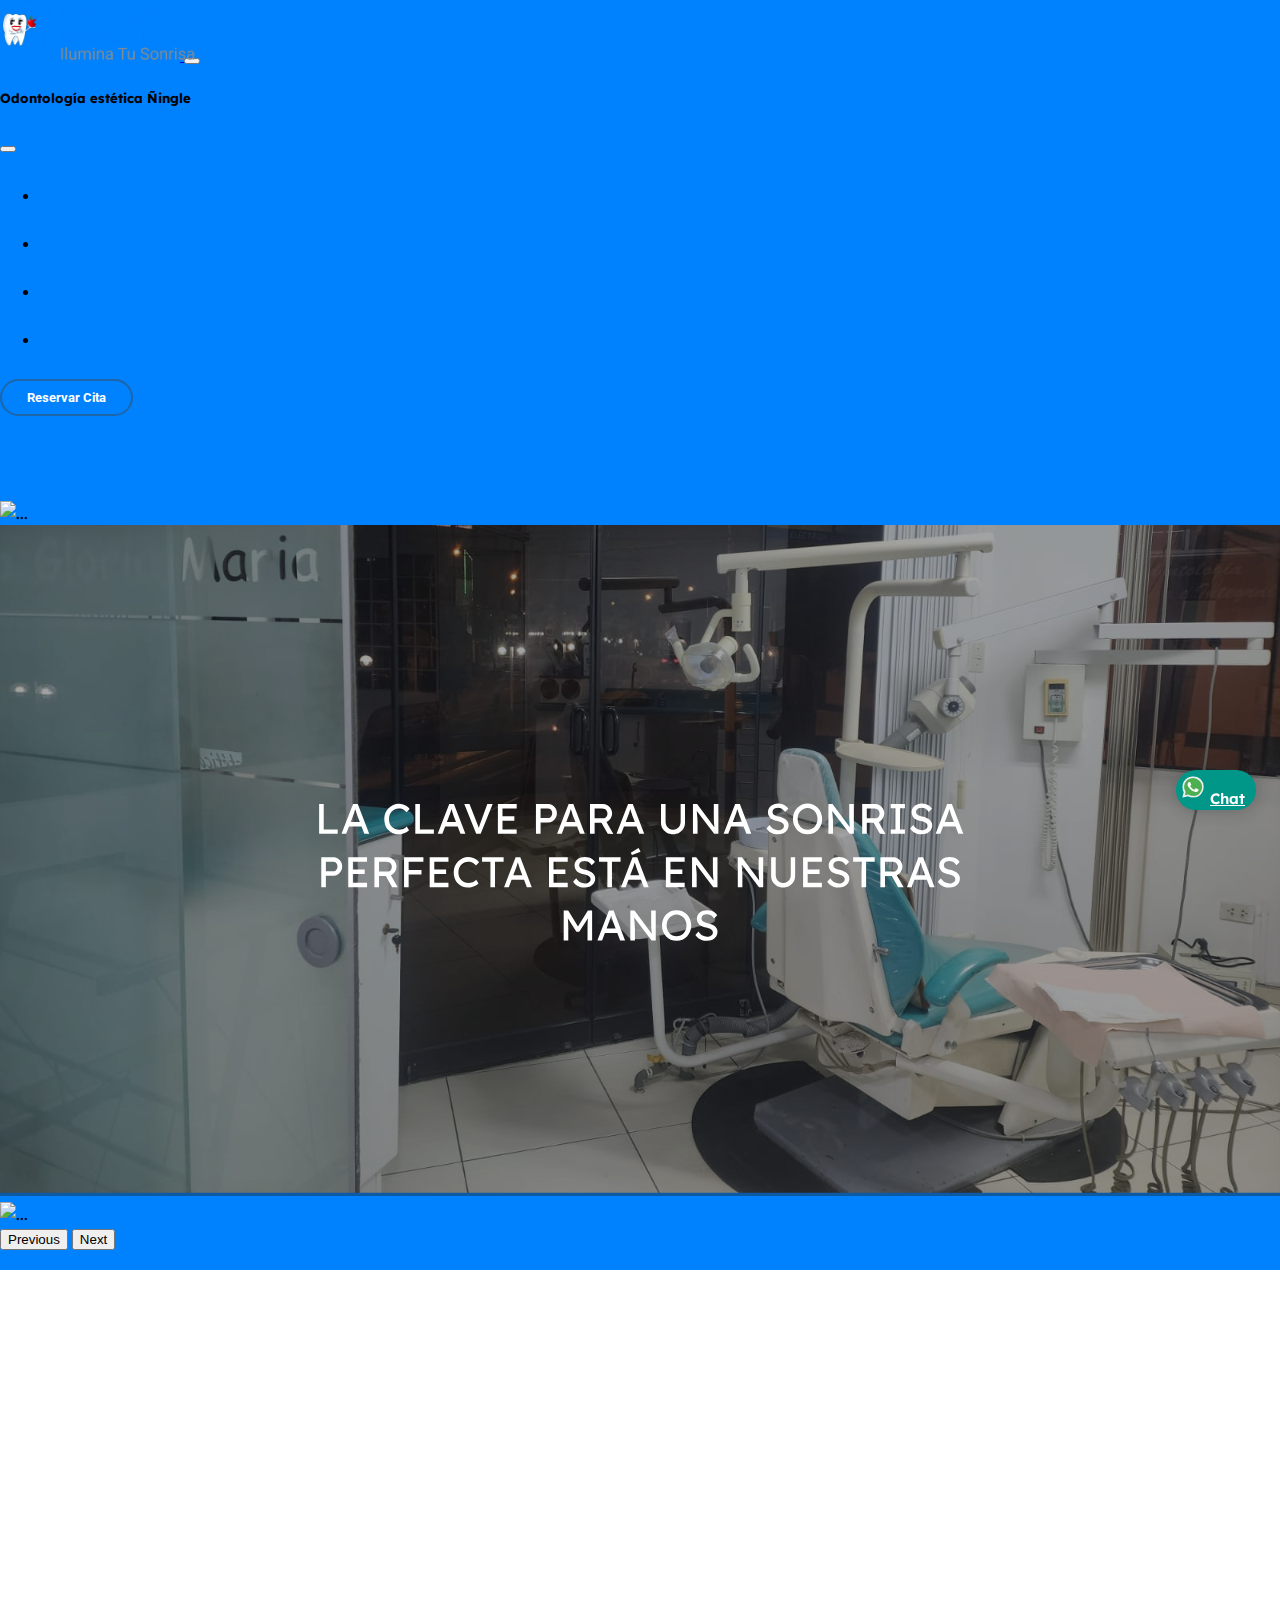
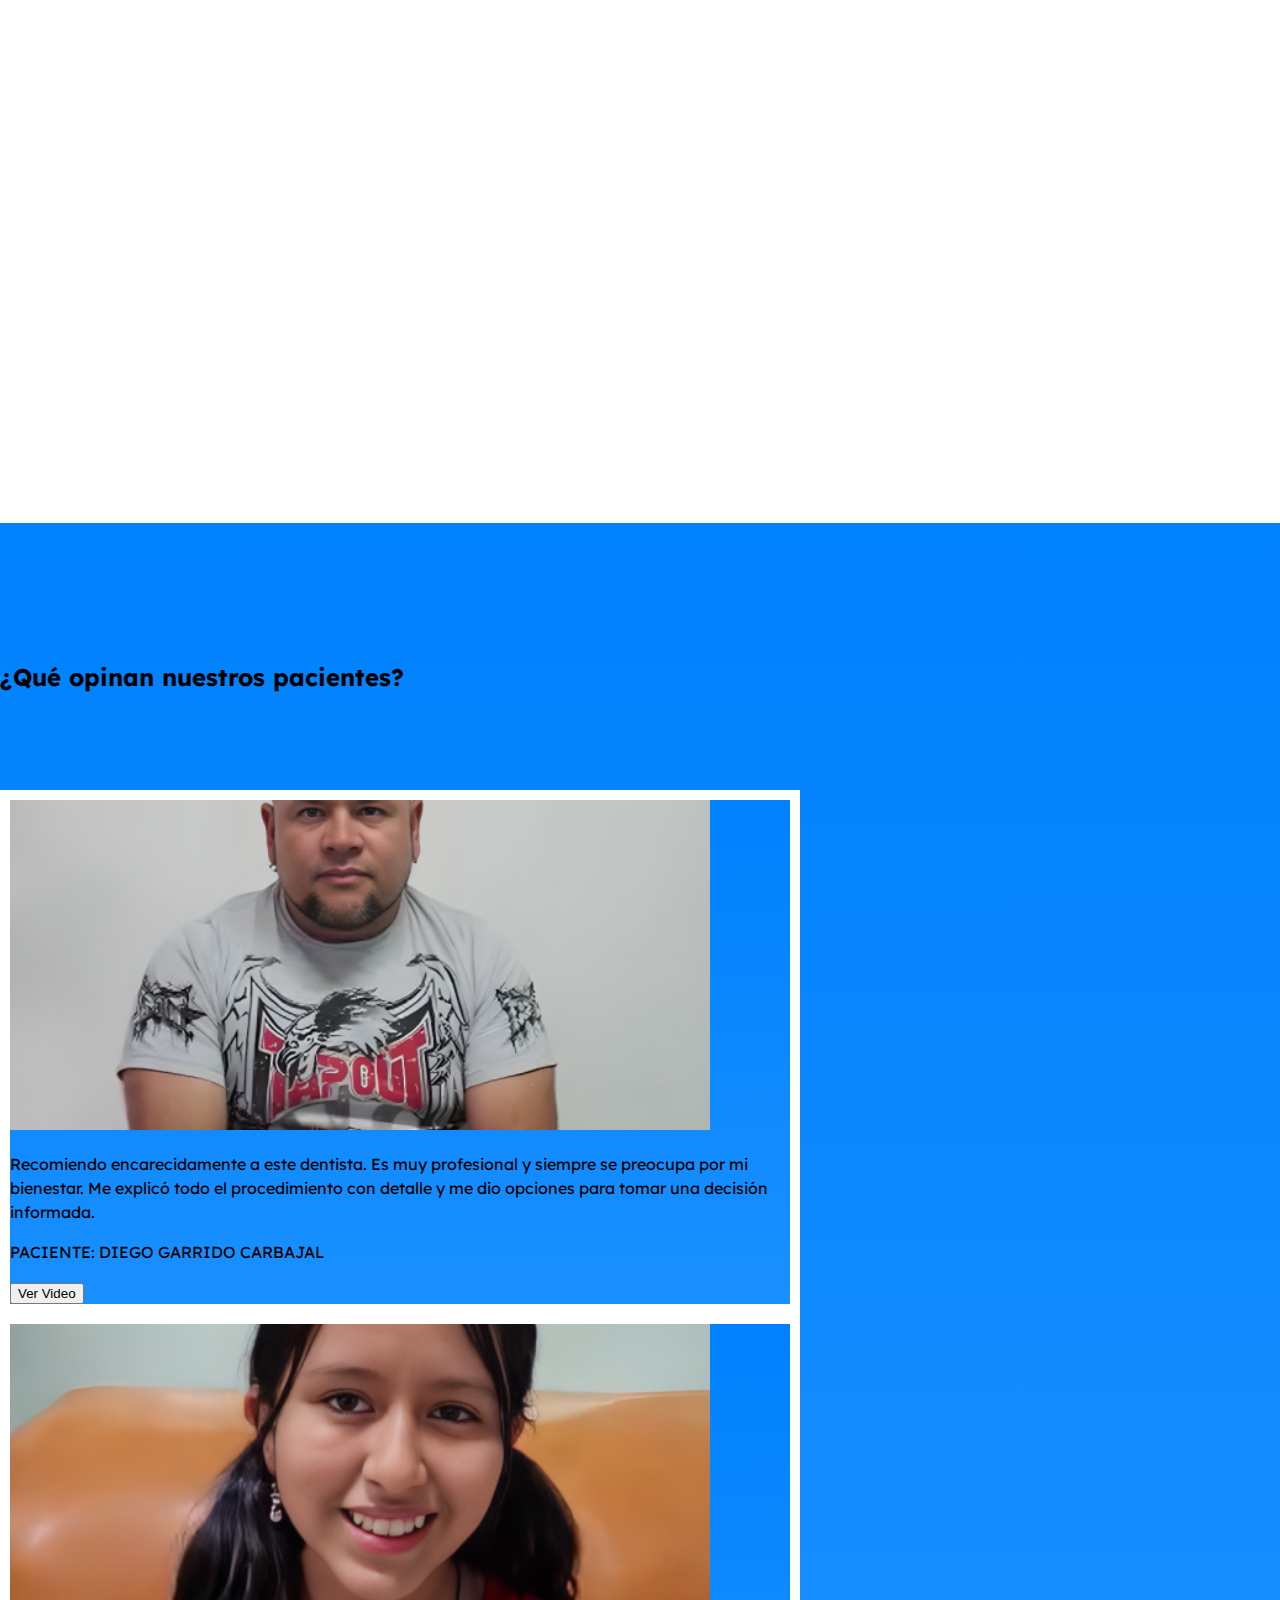
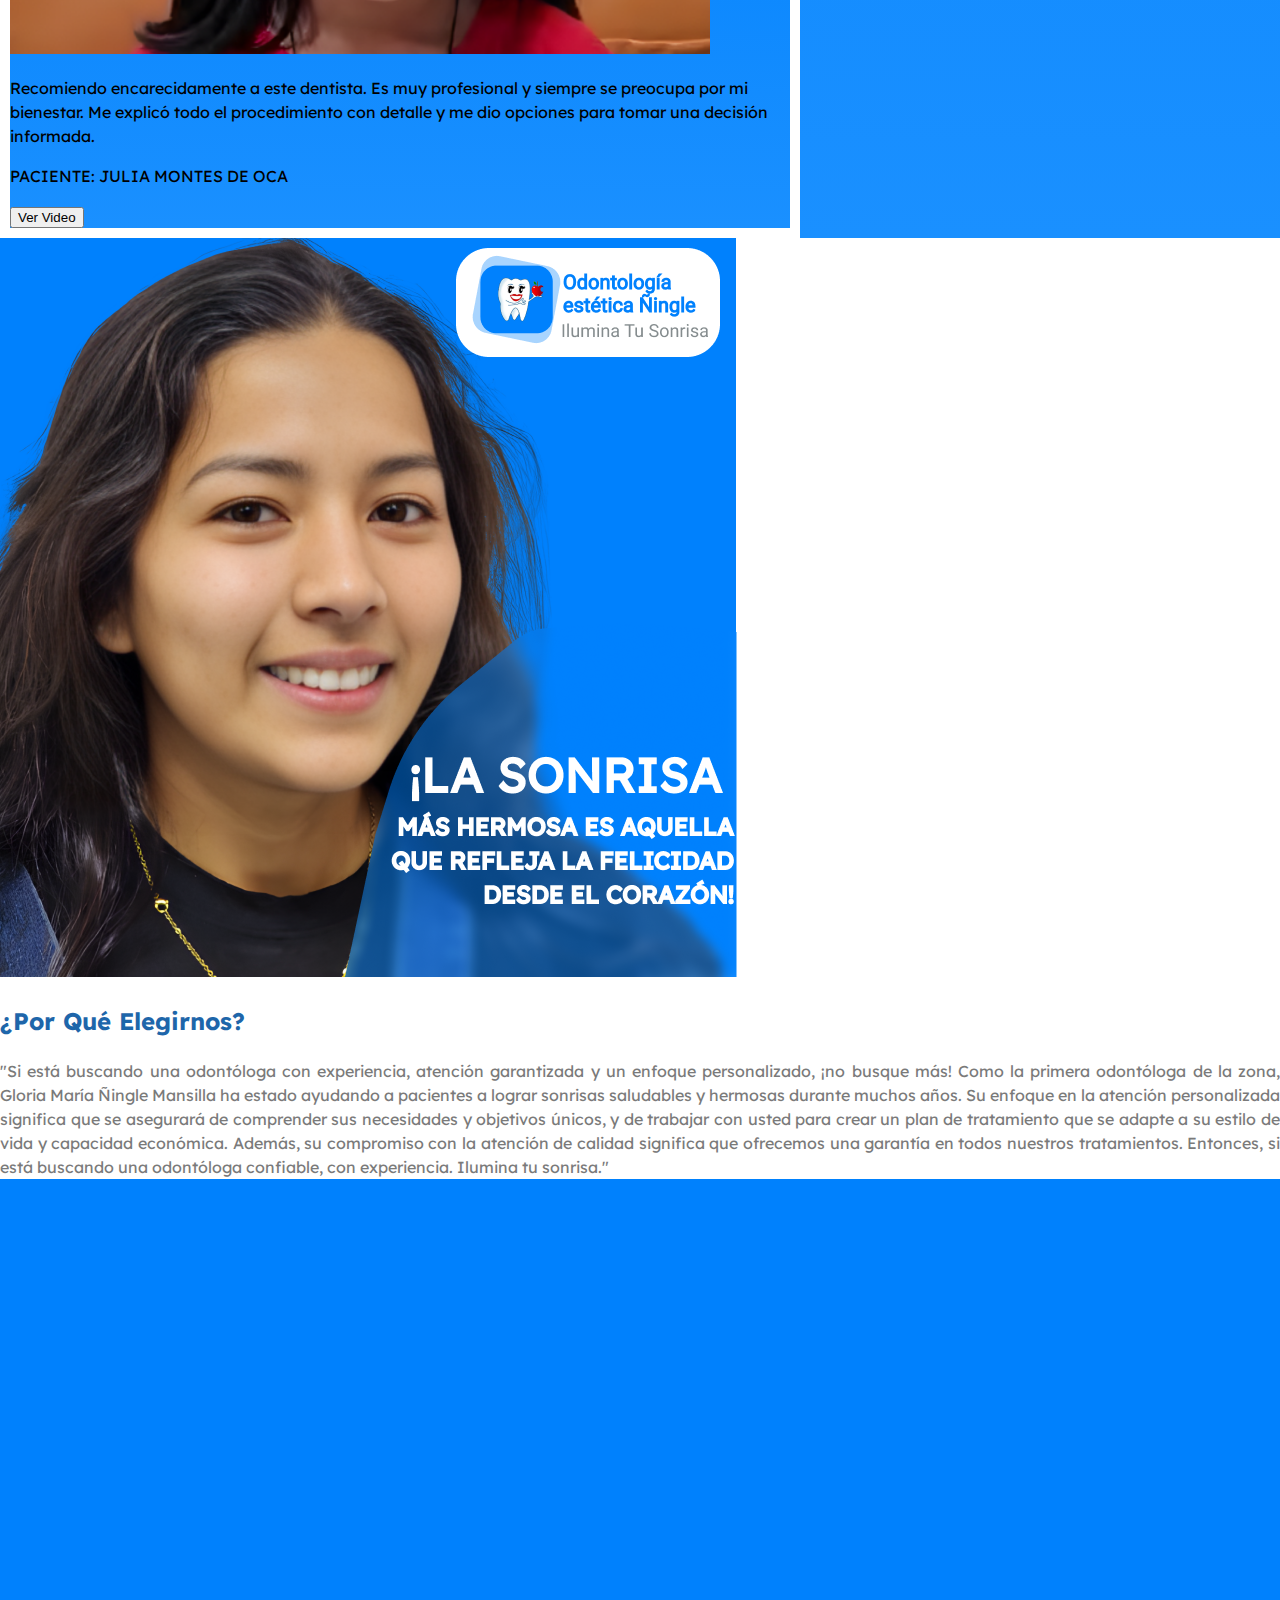
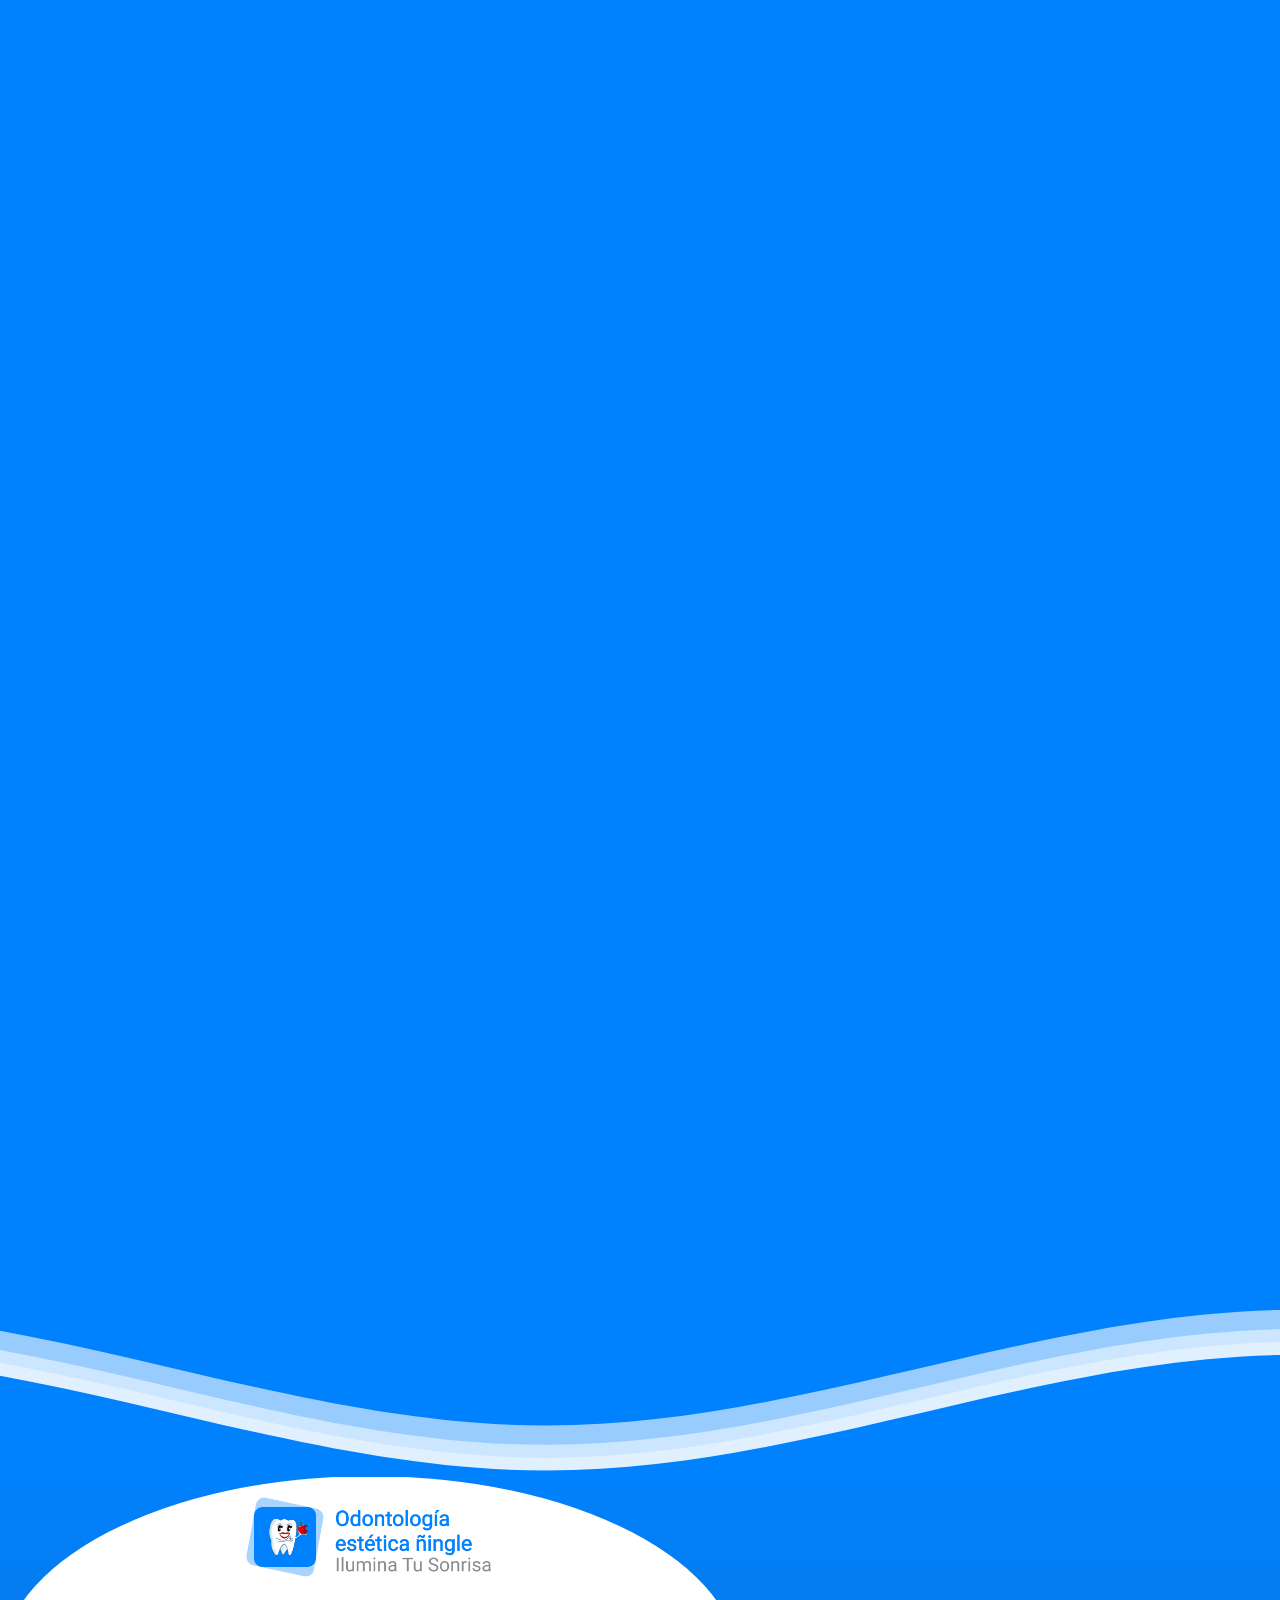
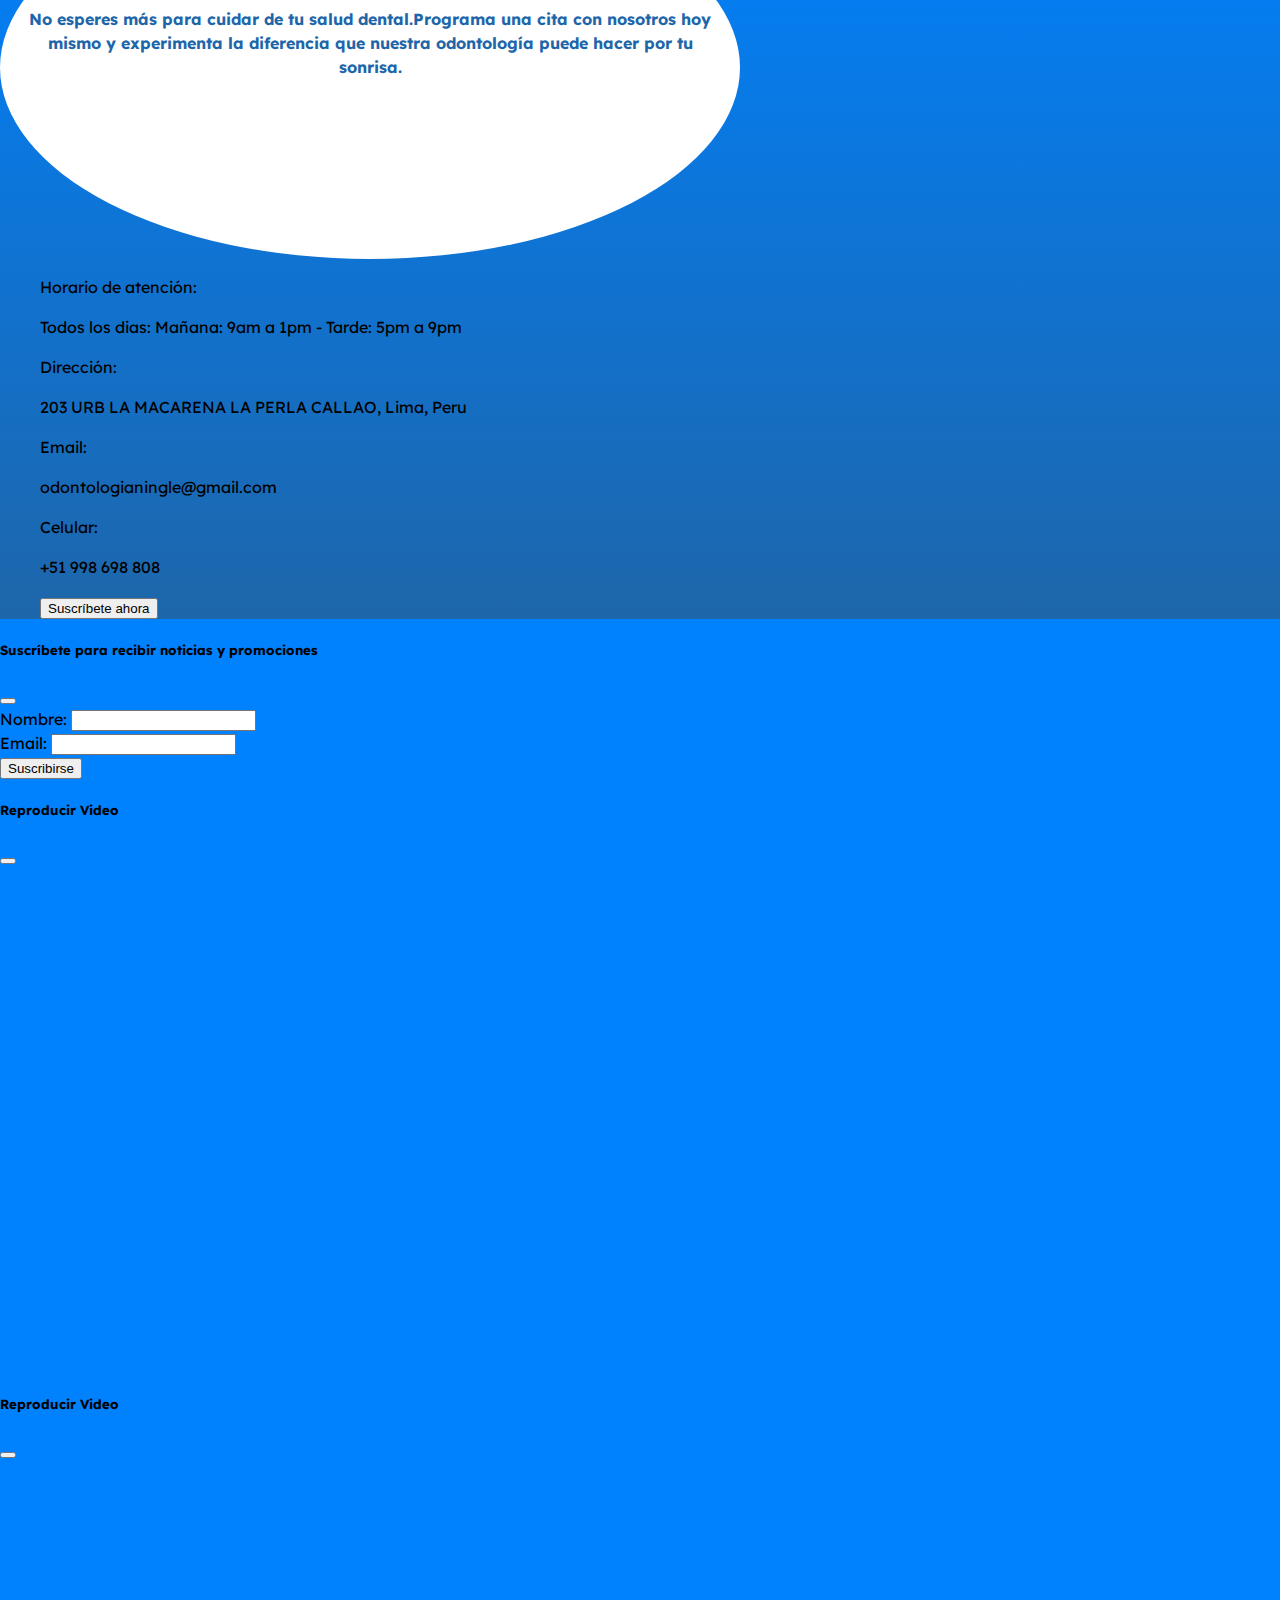
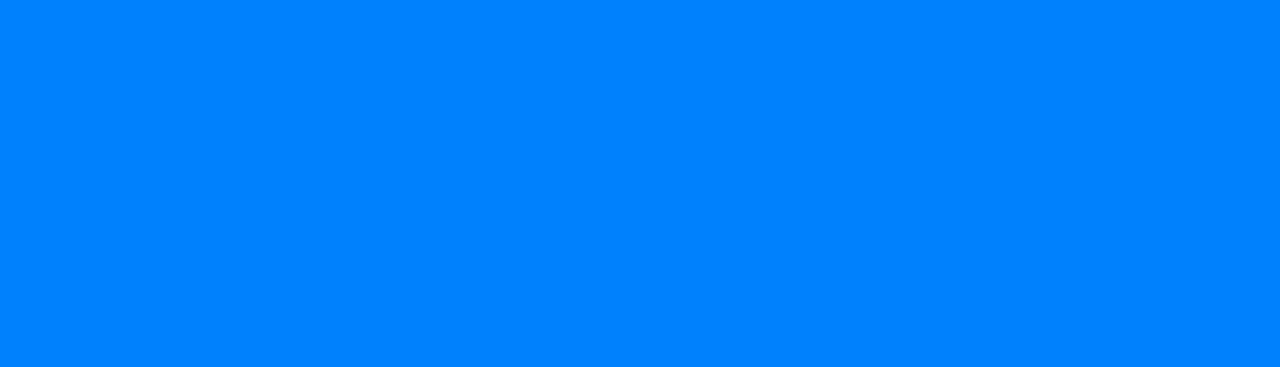
==== index.html @ 05f7ccb0 "Update index.html" ====
<!DOCTYPE html>

<html lang="es">




<head>

  <meta charset="UTF-8">

  <meta http-equiv="X-UA-Compatible" content="IE=edge">

  <meta http-equiv="Permissions-Policy" content="interest-cohort=()">

  <meta name="viewport" content="width=device-width, initial-scale=1.0">

  <link href="https://cdn.jsdelivr.net/npm/bootstrap@5.3.0-alpha3/dist/css/bootstrap.min.css" rel="stylesheet"
    integrity="sha384-KK94CHFLLe+nY2dmCWGMq91rCGa5gtU4mk92HdvYe+M/SXH301p5ILy+dN9+nJOZ" crossorigin="anonymous">

  <link rel="stylesheet" href="style.css">
  <link href="https://cdn.jsdelivr.net/npm/sweetalert2@11.7.12/dist/sweetalert2.min.css" rel="stylesheet">

  <link href="https://unpkg.com/aos@2.3.1/dist/aos.css" rel="stylesheet">

  <script src="https://kit.fontawesome.com/e4fff14509.js" crossorigin="anonymous"></script>

  <script src="https://unpkg.com/aos@2.3.1/dist/aos.js"></script>

  <link rel="icon" href="img/logo1.ico">

  <title>Inicio</title>

  <!-- ====================================

  WHATSAPP CHAT

  =========================================-->

  <div id="whatsapp-chat" class="hide">

    <div class="header-chat d-flex">

      <div class="head-home pl-2">

        <img src="img/logo1.svg" width="40">




      </div>

      <div class="get-new pl-3 pt-1">

        <!-- <div id="get-label">Informes</div> -->

        <div id="get-nama">Atención al cliente</div>

      </div>

    </div>

    <div class="start-chat">

      <div class="first-msg">

        <div class="cvjcv _1Ilru _8YVHI">




          <span>¡Hola! ¿Qué puedo hacer por ti?</span>

        </div>

      </div>

      <div class="blanter-msg"><textarea id="chat-input" placeholder="Escribe un mensaje" maxlength="120" row="1"
          value="1"></textarea>

        <a href="#" onclick="enviar_mensaje();" id="send-it">

          <i class="fa fa-paper-plane"></i></a>

      </div>

    </div>

    <div id="get-number">51998698808</div><a class="close-chat" onclick="cerrar_chat();" href="#">×</a>

  </div>





  <a class="blantershow-chat" onclick="mostrar_chat();" href="#" title="ShowWhatsapp Chat">

    <svg width="18" viewBox="0 0 24 24">

      <defs />

      <path fill="#eceff1"
        d="M20.5 3.4A12.1 12.1 0 0012 0 12 12 0 001.7 17.8L0 24l6.3-1.7c2.8 1.5 5 1.4 5.8 1.5a12 12 0 008.4-20.3z" />

      <path fill="#4caf50"
        d="M12 21.8c-3.1 0-5.2-1.6-5.4-1.6l-3.7 1 1-3.7-.3-.4A9.9 9.9 0 012.1 12a10 10 0 0117-7 9.9 9.9 0 01-7 16.9z" />

      <path fill="#fafafa"
        d="M17.5 14.3c-.3 0-1.8-.8-2-.9-.7-.2-.5 0-1.7 1.3-.1.2-.3.2-.6.1s-1.3-.5-2.4-1.5a9 9 0 01-1.7-2c-.3-.6.4-.6 1-1.7l-.1-.5-1-2.2c-.2-.6-.4-.5-.6-.5-.6 0-1 0-1.4.3-1.6 1.8-1.2 3.6.2 5.6 2.7 3.5 4.2 4.2 6.8 5 .7.3 1.4.3 1.9.2.6 0 1.7-.7 2-1.4.3-.7.3-1.3.2-1.4-.1-.2-.3-.3-.6-.4z" />

    </svg>Chat

  </a>




  <script>

    function enviar_mensaje() {

      var a = document.getElementById("chat-input");

      if ("" != a.value) {

        var b = document.getElementById("get-number").innerHTML,

          c = document.getElementById("chat-input").value,

          d = "https://api.whatsapp.com/send",

          e = b,

          f = "&text=" + c;

        if (/Android|webOS|iPhone|iPad|iPod|BlackBerry|IEMobile|Opera Mini/i.test(navigator.userAgent)) var d = "whatsapp://send";

        var g = d + "?phone=" + e + f;

        window.open(g, "_blank");

      }

    }




    const whatsapp_chat = document.getElementById("whatsapp-chat");




    function cerrar_chat() {

      whatsapp_chat.classList.add("hide");

      whatsapp_chat.classList.remove("showWhatsapp");




    }




    function mostrar_chat() {




      if (whatsapp_chat.classList.value == "showWhatsapp") {




        whatsapp_chat.classList.add("hide");

        whatsapp_chat.classList.remove("showWhatsapp");

      } else {

        whatsapp_chat.classList.add("showWhatsapp");




        whatsapp_chat.classList.remove("hide");




      }





    }

  </script>

</head>

<div id="preloader">

  <div id="loader">

    <div id="shadow"></div>

    <div id="box"></div>

  </div>

  <div id="loading-text">Cargando...</div>

</div>




<body>

  <header class="header ">

    <nav class="navbar bg-body-tertiary  navbar-expand-lg fixed-top">

      <div class="container-fluid">

        <a class="logo navbar-brand ps-3" href="index.html">

          <img class="img-fluid" width="180" src="img/logo.png" alt="logo">

        </a>

        <button class="navbar-toggler" type="button" data-bs-toggle="offcanvas" data-bs-target="#offcanvasNavbar"
          aria-controls="offcanvasNavbar" aria-label="Toggle navigation">

          <span class="navbar-toggler-icon"></span>

        </button>

        <div class="offcanvas offcanvas-start" tabindex="-1" id="offcanvasNavbar"
          aria-labelledby="offcanvasNavbarLabel">

          <div class="offcanvas-header">

            <h5 class="offcanvas-title" id="offcanvasNavbarLabel">Odontología estética Ñingle</h5>

            <button type="button" class="btn-close" data-bs-dismiss="offcanvas" aria-label="Close"></button>

          </div>

          <div class="offcanvas-body">

            <ul class="navbar-nav justify-content-center flex-grow-1 pe-3">

              <li class="nav-item">

                <a class="nav-link active" aria-current="page" href="index.html">Inicio</a>

              </li>

              <li class="nav-item">

                <a class="nav-link" href="casos.html">Casos Clínicos</a>

              </li>




              <li class="nav-item">

                <a class="nav-link" href="especialidades.html">Especialidades</a>

              </li>

              <li class="nav-item">

                <a class="nav-link" href="contacto.html">Contacto</a>

              </li>

            </ul>

            <a href="reservarCita.html" class="btn"><button class="btn btn-primary ">Reservar Cita</button></a>

          </div>

        </div>

      </div>

    </nav>

  </header>

  <div id="carouselExampleInterval" class="carousel slide" data-bs-ride="carousel">

    <div class="carousel-inner">

      <div class="carousel-item active" data-bs-interval="4000">

        <img src="img/blur1.svg" class="d-block w-100" alt="...">

      </div>

      <div class="carousel-item">

        <img src="img/blur2.svg" class="d-block w-100" alt="...">

      </div>

      <div class="carousel-item">

        <img src="img/blur3.svg" class="d-block w-100" alt="...">

      </div>

    </div>

    <button class="carousel-control-prev" type="button" data-bs-target="#carouselExampleInterval" data-bs-slide="prev">

      <span class="carousel-control-prev-icon" aria-hidden="true"></span>

      <span class="visually-hidden">Previous</span>

    </button>

    <button class="carousel-control-next" type="button" data-bs-target="#carouselExampleInterval" data-bs-slide="next">

      <span class="carousel-control-next-icon" aria-hidden="true"></span>

      <span class="visually-hidden">Next</span>

    </button>

  </div>

  <section id="nosotros" class="nosotros py-5">

    <div class="container">

      <div class="titulo">

        <h2 data-aos="fade-up" class="fw-bold pb-1 text-center">Sobre Nosotros</h2>

      </div>

      <div class="row py-5 justify-content-center">

        <div class="col-12 mb-3 col-md-6 col-lg-5 text-center align-self-center pe-lg-5">

          <img data-aos="fade-up-right" src="img/doc.png" alt="perfil" class="img-fluid">

        </div>

        <div data-aos="fade-up-left" class="col-12 mb-3 col-md-6 col-lg-7 ps-lg-5">

          <h2 class="mb-4 pt-5 fw-semibold">DRA. ÑINGLE MANSILLA<br>GLORIA MARIA</h2>

          <h3 class="mb-3 fw-normal">Su Odontóloga de confianza</h3>
          <p class="descripcion fst-lighter text-justify">"¡Hola! Soy Gloria María Ñingle Mansilla, una odontóloga con
            más de muchos años de experiencia con las especialidades de endodoncia, estética dental, ortodoncia,
            atención especializada de niños y adultos. Mi pasión por la odontología comenzó hace muchos años y he
            dedicado mi carrera a ayudar a mis pacientes y lograr sonrisas saludables y hermosas. Mi enfoque es brindar
            una atención especializada y adaptada a las necesidades de cada paciente. Me enorgullece de ser parte de una
            profesión que puede tener un impacto tan positivo e importante en la vida de cada persona".

          </p>

        </div>

      </div>

    </div>
    </section>
    <section class="testimonios pb-5">

        <div class="titulo">

          <h2 class="text-center fw-bold text-white">¿Qué opinan nuestros pacientes?</h2>

        </div>

        <div id="carouselOpiniones" class="carousel container-fluid slide" data-bs-ride="carousel"
          data-bs-interval="5000">

          <div class="carousel-inner">

            <div class="carousel-item active">

              <div class="card text-center">

                <div class="card-body align-items-center row">

                  <div class="col-12 p-0 col-md-4">

                    <img class="img-fluid" src="img/pacientex.png" alt="Foto del paciente 4">

                  </div>

                  <div class="col-12 col-md-8">

                    <p class="card-text text-white p-md-5 p-3">Recomiendo encarecidamente a este dentista. Es muy

                      profesional y

                      siempre se preocupa por mi bienestar. Me explicó todo el procedimiento con detalle y me dio

                      opciones para tomar una decisión informada.</p>

                    <p class="card-text text-center text-sm-center text-white pe-md-5 pb-3">PACIENTE: DIEGO GARRIDO CARBAJAL</p>

                    <!-- Botón para abrir el modal -->

                    <button data-bs-toggle="modal" data-bs-target="#mod" class="btn btn-outline-light mb-1">Ver
                      Video</button>


                  </div>

                </div>

              </div>

            </div>

            <div class="carousel-item">

              <div class="card text-center">

                <div class="card-body d-flex align-items-center row">

                  <div class="col-12 col-md-4 p-0">

                    <img class="img-fluid" src="img/pacientex2.png" alt="Foto del paciente 4">

                  </div>

                  <div class="col-12 col-md-8">

                    <p class="card-text text-white p-md-5 p-3">Recomiendo encarecidamente a este dentista. Es muy

                      profesional y

                      siempre se preocupa por mi bienestar. Me explicó todo el procedimiento con detalle y me dio

                      opciones para tomar una decisión informada.</p>

                    <p class="card-text text-center text-sm-center text-white pe-md-5 pb-3">PACIENTE: JULIA MONTES DE OCA</p>

                    <!-- Botón para abrir el modal -->

                    <button data-bs-toggle="modal" data-bs-target="#mod2" class="btn btn-outline-light mb-1">Ver
                      Video</button>




                    

                  </div>

                </div>

              </div>

            </div>

            <!-- <div class="carousel-item">

              <div class="card text-center">

                <div class="card-body d-flex align-items-center flex-row flex-wrap">

                  <div class="col-12 col-md-4">

                    <img class="img-fluid" src="img/paciente4.jpg" alt="Foto del paciente 4">

                  </div>

                  <div class="col-12 col-md-8">

                    <p class="card-text text-white p-md-5 p-3">Recomiendo encarecidamente a este dentista. Es muy

                      profesional y

                      siempre se preocupa por mi bienestar. Me explicó todo el procedimiento con detalle y me dio

                      opciones para tomar una decisión informada.</p>

                    <p class="card-text text-center text-sm-end text-black pe-md-5 pb-3">- Paciente, 003</p>

                  </div>

                </div>

              </div>

            </div> -->

          </div>

        </div>

    </section>

    <section  id="elegirnos" class="py-5 elegirnos">

      <div class="container">
      <div class="row justify-content-center align-items-center">
        <div class="col-12 col-md-6 col-lg-5 mb-3">

          <img class="img-fluid p-1" src="img/inicio1.png" alt="">

        </div>

        <div class="col-12 col-md-6 col-lg-7 ps-lg-5 mb-3">

          <div class="titulo py-3">

            <h2 class="fw-bold text-center">¿Por Qué Elegirnos?</h2>

          </div>

          <div>

            <p class="descripcion fst-light text-justify">

              "Si está buscando una odontóloga con experiencia, atención garantizada y un enfoque personalizado, ¡no

              busque más! Como la primera odontóloga de la zona, Gloria María Ñingle Mansilla ha estado ayudando a

              pacientes a lograr sonrisas saludables y hermosas durante muchos años. Su enfoque en la atención

              personalizada significa que se asegurará de comprender sus necesidades y objetivos únicos, y de trabajar

              con usted para crear un plan de tratamiento que se adapte a su estilo de vida y capacidad económica.
              Además, su

              compromiso con la atención de calidad significa que ofrecemos una garantía en todos nuestros tratamientos.

              Entonces, si está buscando una odontóloga confiable, con experiencia. Ilumina tu sonrisa."

            </p>

          </div>

        </div>

      </div>
    </div>
    </section>

    <section>

      <div class="estadisticas d-flex flex-row flex-wrap">

        <div data-aos="zoom-out-down" class="atendidos cssss ">

          <div class="text-center"><i class="fa-solid fa-users-between-lines fa-2xl style=" color: #1e66aa;"></i></div>

          <div class="value" akhi="2000" data-prefix="+" suffix="" data-visible="false">0</div>

          <h2 class="text-center">Pacientes Atendidos</h2>

        </div>

        <div data-aos="zoom-out-down" class="felices cssss ">

          <div class="text-center"><i class="fa-regular fa-face-grin-beam fa-2xl" style="color: #1e66aa;"></i></div>

          <div class="value" akhi="100" suffix="%" data-visible="false">0</div>

          <h2 class="text-center">Sonrisas Alcanzadas</h2>

        </div>

        <div data-aos="zoom-out-down" class="experiencia cssss ">

          <div class="text-center"><i class="fa-regular fa-heart fa-2xl" style="color: #1e66aa;"></i></div>

          <div class="value" akhi="100" suffix="%" data-visible="false">0</div>

          <h2 class="text-center">Pasión</h2>

        </div>

    </section>

    </div>




    <section class="detalles">

      <div class="d-flex flex-wrap">

        <div data-aos="fade-up"
        data-aos-duration="3000" class="izquierda d-flex justify-content-center col-12 col-md-6 flex-column text-center pt-5">

          <i class="fa-solid fa-calendar-days fa-2xl" style="color: #1e66aa;"></i>

          <h2 class="p-5">Horarios De Atención</h2>

          <h5>Todos los días</h5>

          <h5>Mañana: 9am a 1pm</h5>

          <h5>Tarde: 5pm a 9pm</h5>

          <a href="reservarCita.html" class="btn p-5"><button class="btn btn-outline-primary">Reservar Cita</button></a>

        </div>

        <div data-aos="fade-up"
        data-aos-duration="3000" class="derecha d-flex text-center justify-content-center col-12 col-md-6 flex-column pt-5">

          <i class="fa-solid fa-location-dot fa-2xl" style="color: #ffffff;"></i>

          <h2 class="text-white p-5">Encuentranos En</h2>

          <h5 class="text-white">CALLE VALENCIA 102 DPTO. 203 URB LA MACARENA LA PERLA CALLAO, Lima, Peru</h5>

          <a class="text-white p-5" target="_blank"
            href="https://www.google.com/maps/dir//Odontolog%C3%ADa+Est%C3%A9tica+E+Integral+%C3%91ingle+C.+Valencia+102+La+Perla+07016/@-12.0733326,-77.1106408,17z/data=!4m8!4m7!1m0!1m5!1m1!1s0x9105cbdb9b09a86d:0x9718d1b31e1548ec!2m2!1d-77.1106418!2d-12.0733326?entry=ttu"><button
              class="btn btn-outline-light">OBTENER DIRECCIÓN</button></a>

        </div>

      </div>

    </section>

    <section class="mapa">

      <iframe
        src="https://www.google.com/maps/embed?pb=!1m18!1m12!1m3!1d2758.8311531084996!2d-77.11169407490324!3d-12.072615415524186!2m3!1f0!2f0!3f0!3m2!1i1024!2i768!4f13.1!3m3!1m2!1s0x9105cbdb9b09a86d%3A0x9718d1b31e1548ec!2sOdontolog%C3%ADa%20Est%C3%A9tica%20E%20Integral%20%C3%91ingle!5e0!3m2!1ses-419!2spe!4v1684524232091!5m2!1ses-419!2spe"
        width="100%" height="500" style="border:0; margin-bottom: -70px;" allowfullscreen="" loading="lazy"
        referrerpolicy="no-referrer-when-downgrade"></iframe>

    </section>

    <!--Waves Container-->

    <div>

      <svg class="waves" xmlns="http://www.w3.org/2000/svg" xmlns:xlink="http://www.w3.org/1999/xlink"
        viewBox="0 24 150 28" preserveAspectRatio="none" shape-rendering="auto">

        <defs>

          <path id="gentle-wave" d="M-160 44c30 0 58-18 88-18s 58 18 88 18 58-18 88-18 58 18 88 18 v44h-352z" />

        </defs>

        <g class="parallax">

          <use xlink:href="#gentle-wave" x="48" y="0" fill="rgba(255,255,255,0.6" />

          <use xlink:href="#gentle-wave" x="48" y="3" fill="rgba(255,255,255,0.5)" />

          <use xlink:href="#gentle-wave" x="48" y="5" fill="rgba(255,255,255,0.4)" />

          <use xlink:href="#gentle-wave" x="48" y="7" fill="#0081FD" />

        </g>

      </svg>

    </div>

    <!--Waves end-->

    <footer>

      <!-- <img class="img-fluid ondas" src="img/Footer2.svg" alt="footerimg"> -->

      <div class="container-fluid footer bg-footer p-5">

        <div class="row">

          <div class="col-lg-6">

            <div class="footer_datos">

              <img src="img/logo.png" class="img-fluid p-2" width="">

              <h4 class="d-none d-md-block">No esperes más para cuidar de tu salud dental.Programa una cita

                con nosotros hoy mismo y experimenta la diferencia que nuestra odontología puede hacer

                por tu sonrisa.

              </h4>

            </div>

          </div>




          <div class="col-lg-6 mt-5 mt-md-0 d-flex footer">

            <ul class="ps-0">

              <li class=" m-lg-5 mb-4">

                <a class="text-white" target="_blank"
                  href="https://www.facebook.com/profile.php?id=100040335201259&mibextid=ZbWKwL">

                  <i class="fa-brands fa-facebook-f fa-2xl" style="color: #ffffff;"></i>

                </a>

              </li>

              <li class=" m-lg-5 mb-4">

                <a class="text-white" target="_blank" href="https://www.instagram.com/odontologianingle/">

                  <i class="fa-brands fa-instagram fa-2xl" style="color: #ffffff;"></i>

                </a>

              </li>

              <li class=" m-lg-5 mb-4">

                <a class="text-white" target="_blank" href="https://www.linkedin.com/in/gloria-maria-%C3%B1ingle-mansilla-03bab3188/">

                  <i class="fa-brands fa-linkedin fa-2xl" style="color: #ffffff;"></i>

                </a>

              </li>

            </ul>

            <ul>

              <li class="text-white">

                <p>Horario de atención:</p>

                <p>Todos los dias: Mañana: 9am a 1pm - Tarde: 5pm a 9pm</p>

              </li>

              <li class="text-white">

                <p>Dirección:</p>

                <p>203 URB LA MACARENA LA PERLA CALLAO, Lima, Peru</p>

              </li>

              <li class="text-white">

                <p>Email:</p>

                <p>odontologianingle@gmail.com</p>

              </li>

              <li class="text-white">

                <p>Celular:</p>

                <p>+51 998 698 808</p>
                <button type="button" class="btn btn-light mt-3" data-bs-toggle="modal" data-bs-target="#subscriptionModal">
                  Suscríbete ahora
                  </button>

              </li>

            </ul>

          </div>

        </div>

      </div>

    </footer>
      <!-- Modal -->
      <div class="modal fade" id="subscriptionModal" tabindex="-1" aria-labelledby="subscriptionModalLabel"
        aria-hidden="true">
        <div class="modal-dialog">
          <div class="modal-content">
            <div class="modal-header">
              <h5 class="modal-title text-white" id="subscriptionModalLabel">Suscríbete para recibir noticias y promociones</h5>
              <button type="button" class="btn-close" data-bs-dismiss="modal" aria-label="Close"></button>
            </div>
            <div class="modal-body text-white">
              <form id="myForm" action="suscripcion.php" method="post">
                <div class="mb-3">
                  <label for="nombre" class="form-label">Nombre:</label>
                  <input type="text" class="form-control" id="nombre" name="nombre" required>
                </div>
  
                <div class="mb-3">
                  <label for="email" class="form-label">Email:</label>
                  <input type="email" class="form-control" id="email" name="email" required>
                </div>
  
                <button type="submit" class="btn btn-light">Suscribirse</button>
              </form>
            </div>
          </div>
        </div>
      </div>
     <!-- Modal de video -->

     <div class="modal" id="mod" tabindex="-1">

      <div class="modal-dialog modal-dialog-centered modal-lg">

        <div class="modal-content">

          <div class="modal-header">

            <h5 class="modal-title text-white">Reproducir Video</h5>

            <button type="button" class="btn-close" data-bs-dismiss="modal" aria-label="Close"></button>

          </div>

          <div class="modal-body">

            <div class="embed-responsive embed-responsive-16by9">

              <iframe id="play" width="100%" height="500" src="https://www.youtube.com/embed/PDMveP1APeg" title="YouTube video player" frameborder="0" allow="accelerometer; autoplay; clipboard-write; encrypted-media; gyroscope; picture-in-picture; web-share" allowfullscreen></iframe>

            </div>

          </div>



        </div>

      </div>

    </div>

    <!-- modal -->
    <!-- Modal de video -->

    <div class="modal" id="mod2" tabindex="-1">

      <div class="modal-dialog modal-dialog-centered modal-lg">

        <div class="modal-content">

          <div class="modal-header">

            <h5 class="modal-title text-white">Reproducir Video</h5>

            <button type="button" class="btn-close" data-bs-dismiss="modal" aria-label="Close"></button>

          </div>

          <div class="modal-body">

            <div class="embed-responsive embed-responsive-16by9">

              <iframe id="play2" width="100%" height="500" src="https://www.youtube.com/embed/bTk4G8gMJ1o" title="YouTube video player" frameborder="0" allow="accelerometer; autoplay; clipboard-write; encrypted-media; gyroscope; picture-in-picture; web-share" allowfullscreen></iframe>

            </div>

          </div>

        </div>

      </div>

    </div>

    <!-- modal -->
    <script>
      AOS.init();
    </script>

</body>

<script src="https://code.jquery.com/jquery-3.7.0.slim.js"
  integrity="sha256-7GO+jepT9gJe9LB4XFf8snVOjX3iYNb0FHYr5LI1N5c=" crossorigin="anonymous"></script>
  <script src="https://cdn.jsdelivr.net/npm/sweetalert2@11.7.12/dist/sweetalert2.all.min.js"></script>
<script src="https://cdn.jsdelivr.net/npm/bootstrap@5.3.0-alpha3/dist/js/bootstrap.bundle.min.js"
  integrity="sha384-ENjdO4Dr2bkBIFxQpeoTz1HIcje39Wm4jDKdf19U8gI4ddQ3GYNS7NTKfAdVQSZe" crossorigin="anonymous"></script>
<script src="https://unpkg.com/aos@2.3.1/dist/aos.js"></script>
<script src="script.js"></script>
<script src="FORMULARIO.js"></script>
</html>
---- style.css ----
@import url('https://fonts.googleapis.com/css2?family=Lexend:wght@400;700&family=Roboto:wght@400;700&display=swap');


html{
    scroll-behavior: smooth;
}

body {
    background-color: #0081FD;
    margin: 0;
    padding: 0;
    font-family: 'Lexend', sans-serif;
    font-weight: 400;
    line-height: 1.5;
  }

.text-justify {
    text-align: justify;
}
  
/* Encabezado */
header .nav-item .nav-link {
    line-height: 3;
}

.header .logo img{
    height: auto;
    max-width: 100%;
    transition: all 0.3s;
}

.header .logo img:hover{
    transform: scale(1.2);
}

.header .nav-link{  
    list-style: none;   
}

.header .nav-link li{
    display: inline-block;
    padding: 0 10px;
}
.header .nav-link a {
    font-family: 'Roboto', sans-serif;
    font-weight: 700;
    color: #0081FD;
    text-decoration: none;
  }

.header .nav-item .nav-link:hover{
    color: #1E66AA;
    transform: scale(1.1);
}
.navbar-nav .nav-link.active, .navbar-nav .nav-link.show {
    color: #0081FD;
}

.header .nav-link{
    font-weight: 700;
    color: #0081FD;
    text-decoration: none;
}

.header .btn button{
    font-family: 'Roboto', sans-serif;
    font-weight: 700;
    color: #FFFFFF;
    padding: 9px 25px;
    background-color: #0081FD;
    border: 2px solid #1E66AA;
    border-radius: 20px;
    cursor: pointer;
    transition: all 0.3s ease 0s;
}

.header .btn button:hover{
    background-color: #FFFFFF;
    color: #0081FD;
    transform: scale(1.1);
}

/* Carrousel */

#carouselExampleInterval {
    margin-top: 85px;
}

.carousel-item img {
    width: 100%; 
    height: 100%;
    object-fit: cover;
  }

/* Nosotros */
.nosotros{  
    font-family: 'Lexend', sans-serif;
    color: #1E66AA;
    background-color: #FFFFFF;
}
.nosotros .titulo{
    font-weight: 700;
}
.nosotros .nosotros-container{
    display: flex;
    flex-wrap: wrap;
}
.nosotros .descripcion{
    font-family: 'Lexend', sans-serif;
    font-weight: 400;
    color: #7a7a7a;
}

.texto{
    font-family: 'Lexend', sans-serif;
    font-weight: 700px;
    background-color: #0081FD;
    margin-bottom: -10px;
}

/* testimonios */

#carouselOpiniones {
    max-width: 800px;
}

.testimonios{
  background: linear-gradient(0deg, rgba(26, 144, 255,1) 0%, rgba(0,129,253,1) 100%);
    /* padding: 0px 150px 150px 150px; */
}
.testimonios .titulo{
    font-family: 'Lexend', sans-serif;
    font-weight: 700px;
    padding: 100px 0px 75px 0px;
}
.card-body {
    padding: 0;
    margin: 0;
  }

.testimonios img{
    height: 330px;
    width: 700px;
}
.testimonios .card{
    /* margin: 0px 200px 0px 200px; */
    font-family: 'Lexend', sans-serif;
    height: auto;
    width: auto;
    background: linear-gradient(0deg, rgba(26, 144, 255,1) 0%, rgba(0,129,253,1) 100%);
    border: 10px solid #FFFFFF;
}
/* Por que elegirnos */
.elegirnos {
    font-family: 'Lexend', sans-serif;
    background-color: #FFFFFF;
}
.elegirnos .titulo{
    font-family: 'Lexend', sans-serif;
    font-weight: 700;
    color: #1E66AA;
}
.elegirnos .descripcion{
    font-family: 'Lexend', sans-serif;
    font-weight: 400;
    color: #7a7a7a;
}

/* estadisticas */
.estadisticas {
    display: flex;
    padding: 50px 20px;
    justify-content: space-around;
    align-items: center;
    background-color: #0081FD;
  }
  .cssss{
    background-color: #ffffff;
    border-radius: 10px;
    margin: 20px;
    width: 400px;
    color: #1E66AA;
  }
  
  .cssss i{
    font-size: 60px;
    padding-top: 40px;
  }

  .value {
    display: flex;
    justify-content: center;
    font-size: 60px;
    font-weight: bold;
    color: #1E66AA;
  }

/* detalles */
.detalles .izquierda{
    height: 470px;
    background-color: #FFFFFF;
    color: #1E66AA;
}
.detalles .derecha{
    height: 470px;
    background-color: #0081FD;
}


/* Footer */
.ondas{
    height: 100%;
    margin-top: -140px;
}

footer{
  background: linear-gradient(0deg, rgba(30,102,170,1) 0%, rgba(0,129,253,1) 100%);
}

.footer ul {
    list-style: none;
}

.footer_datos img {
    width: 250px;
}

.footer_datos {
    color: #1E66AA;
    background-color: #fff;
    border-radius: 50%;
    height: 150px;
    max-width: 700px;
    padding: 20px;
    text-align: center;
  }
  @media(min-width: 768px){
    .footer_datos img {
      width: 250px;
    }
    .footer_datos {
      height: 343px;
  }
  
  }

  /*onda*/  
  .flex {
    display: flex;
    justify-content: center;
    align-items: center;
    text-align: center;
  }
  
  .waves {
    position:relative;
    width: 100%;
    height:15vh;
    margin-top: -20px;
    margin-bottom:-7px; /*Fix for safari gap*/
    min-height:180px;
    max-height:250px;
  }
  
   /*Animation*/
  
  .parallax > use {
    animation: move-forever 25s cubic-bezier(.55,.5,.45,.5)     infinite;
  }
  .parallax > use:nth-child(1) {
    animation-delay: -2s;
    animation-duration: 7s;
  }
  .parallax > use:nth-child(2) {
    animation-delay: -3s;
    animation-duration: 10s;
  }
  .parallax > use:nth-child(3) {
    animation-delay: -4s;
    animation-duration: 13s;
  }
  .parallax > use:nth-child(4) {
    animation-delay: -5s;
    animation-duration: 20s;
  }
  @keyframes move-forever {
    0% {
     transform: translate3d(-90px,0,0);
    }
    100% { 
      transform: translate3d(85px,0,0);
    }
  }
  /*Shrinking for mobile*/
  @media (max-width: 768px) {
    .waves {
      padding-top: 0px;
      height:100px;
      min-height:100px;
    }
    h1 {
      font-size:24px;
    }
  }

/* reservarCita */
.reservarCita {
  margin-top: 86px;
  background-color: #0081FD;
  padding-bottom: 100px;
}


/* Contacto */
.contacto_container {
    background-color: #0081FD;
    margin: 86px;
    box-shadow: 19px 6px 34px 0px #000000a8;
}
@media(max-width: 768px){
    .contacto_container{
        margin: 0px;
    }
  }

.contacto {
    padding-top: 86px;
    background-color: #FFFFFF;
    padding-bottom: 50px;
}

/* =================================
            WHATSAPP CHAT 
===================================*/


  /* h1 {
      font-size: 20px;
      text-align: center;
      display: block;
      background: linear-gradient(to right top, #6f96f3, #164ed2);
      padding: 20px;
      color: #fff;
      border-radius: 50px;
  }
  
   */
  /* CSS Whatsapp Chat */
  #whatsapp-chat {
    position: fixed;
    background: #fff;
    width: 330px;
    border-radius: 15px;
    box-shadow: 0 1px 15px rgba(32, 33, 36, 0.28);
    bottom: 90px;
    right: 107px;
    overflow: hidden;
    z-index: 99;
    animation-name: showchat;
    animation-duration: 0.3s;
  }
  
  a.blantershow-chat {
background: #009688;
    /* background: #4caf50; */
    color: #ffffff;
    position: fixed;
    width: 80px;
    font-weight: 600;
    justify-content: space-between;
    z-index: 98;
    bottom: 90px;
    right: 24px;
    font-size: 15px;
    padding: 0px;
    border-radius: 20px;
    box-shadow: 0 1px 15px rgb(32 33 36 / 28%);
  }
  
  a.blantershow-chat svg {
    transform: scale(1.2);
    margin: 8px;
  }
  
  .header-chat {
    background: #028e70;
    color: #fff;
    padding: 10px;
  }
  .header-chat h3 {
    margin: 0 0 10px;
  }
  .header-chat p {
    font-size: 14px;
    line-height: 1.7;
    margin: 0;
  }
  .info-avatar {
    position: relative;
  }
  .info-avatar img {
    border-radius: 100%;
    width: 50px;
    float: left;
    margin: 0 10px 0 0;
  }
  .info-avatar:before {
    content: "\f232";
    z-index: 1;
    font-family: "FontAwesome";
    background: #06d755;
    color: #fff;
    padding: 0px 3px;
    font-size: 0.6rem;
    border-radius: 100%;
    position: absolute;
    top: 34px;
    left: 54%;
  }
  @media(max-width: 479px){
    .info-avatar:before {
      top: 28px;
    }
  }
  .start-chat {
    background: #efeae2;
}
  .info-chat span {
    display: block;
  }
  #get-label,
  span.chat-label {
    font-size: 12px;
    color: #888;
  }
  #get-nama,
  span.chat-nama {
    margin: 5px 0 0;
    font-size: 15px;
    font-weight: 700;
    color: #fff;
  }
  #get-label,

  span.my-number {
    display: none;
  }
  .blanter-msg {
    color: #444;
    padding: 10px;
    font-size: 12.5px;
    text-align: center;
    border-top: 1px solid #ddd;
  }
  textarea#chat-input {
    border: 1px solid #fff;
    padding: 9px 12px 11px;
    font-family: "Poppins";
    width: 100%;
    height: 50px;
    line-height: 30px;
    font-size: 15px;
    overflow:hidden;
    outline: none;
    resize: none;
    border-radius: 8px 0px 0px 8px;
  }
  a#send-it {
    color: #a0a0a0;
      width: 60px;
      /* margin: -5px 0 0 5px; */
      /* font-weight: 700; */
      padding: 8px;
      background: #f9f9f9;
      border-radius: 0 8px 8px 0;
      font-size: 20px;
  }
  a#send-it:hover i{
    color: #4caf50;
    transform: scale(1.1);
  }
  .first-msg {
    background-image: url(../../img/bg-whatsapp.png);
    padding: 30px 10px;
    height: 350px;
  }
  .first-msg span {
    background: #1e1e1e;
    color: #fff;
    font-size: 14.2px;
    line-height: 1.7;
    border-radius: 10px;
    padding: 10px 5px;
    font-family: 'Poppins';

  }
  .start-chat .blanter-msg {
    display: flex;
  }
  #get-number {
    display: none;
  }
  a.close-chat {
    position: absolute;
    top: 5px;
    right: 15px;
    color: #fff;
    font-size: 30px;
  }
  @keyframes showhide {
    from {
        transform: scale(0.5);
        opacity: 0;
    }
  }
  @keyframes showchat {
    from {
        transform: scale(0);
        opacity: 0;
    }
  }
  @media screen and (max-width: 480px) {
    #whatsapp-chat {
        width: auto;
        left: 5%;
        right: 5%;
        font-size: 80%;
    }
  }
  .hide {
    display: none;
    animation-name: showhide;
    animation-duration: 1.5s;
    transform: scale(1);
    opacity: 1;
  }
  .showWhatsapp {
    display: block;
    animation-name: showhide;
    animation-duration: 1.1s;
    transform: scale(1);
    opacity: 1;
  }
  a.blantershow-chat:hover{
    transform: scale(1.03);
    transition: all 0.2s ease-in-out;
  }
  /* =================================
             FIN WHATSAPP CHAT 
  ===================================*/
  /* #preloader {
    position: fixed;
    top: 0;
    left: 0;
    width: 100%;
    height: 100%;
    background-color: #fff;
    z-index: 9999;
    display: flex;
    flex-direction: column;
    justify-content: center;
    align-items: center;
  }
  
  #loader {
    border: 8px solid #f3f3f3;
    border-top: 8px solid #3498db;
    border-radius: 50%;
    width: 60px;
    height: 60px;
    animation: spin 2s linear infinite;
  }
  
  @keyframes spin {
    0% { transform: rotate(0deg); }
    100% { transform: rotate(360deg); }
  }
   */


   #preloader {
    position: fixed;
    top: 0;
    left: 0;
    width: 100%;
    height: 100%;
    background: #0081FD;
    z-index: 9999;
    display: flex;
    flex-direction: column;
    justify-content: center;
    align-items: center;
  }
  
  #loader {
    position: relative;
    width: 50px;
    height: 50px;
  }
  
  @keyframes loader {
    0% { left: -100px; }
    100% { left: 110%; }
  }
  
  #box {
    width: 50px;
    height: 50px;
    background: #fff;
    animation: animate .5s linear infinite;
    position: absolute;
    top: 0;
    left: 0;
    border-radius: 3px;
  }
  
  @keyframes animate {
    17% { border-bottom-right-radius: 3px; }
    25% { transform: translateY(9px) rotate(22.5deg); }
    50% {
      transform: translateY(18px) scale(1,.9) rotate(45deg);
      border-bottom-right-radius: 40px;
    }
    75% { transform: translateY(9px) rotate(67.5deg); }
    100% { transform: translateY(0) rotate(90deg); }
  } 
  
  #shadow { 
    width: 50px;
    height: 5px;
    background: #000;
    opacity: 0.1;
    position: absolute;
    top: 59px;
    left: 0;
    border-radius: 50%;
    animation: shadow .5s linear infinite;
  }
  
  @keyframes shadow {
    50% { transform: scale(1.2, 1); }
  }
  
  #loading-text {
    margin-top: 10px;
    color: #fff;
    font-weight: bold;
  }
  
/* Modal video */
.modal-content {
  background-color: #0081FD;
}
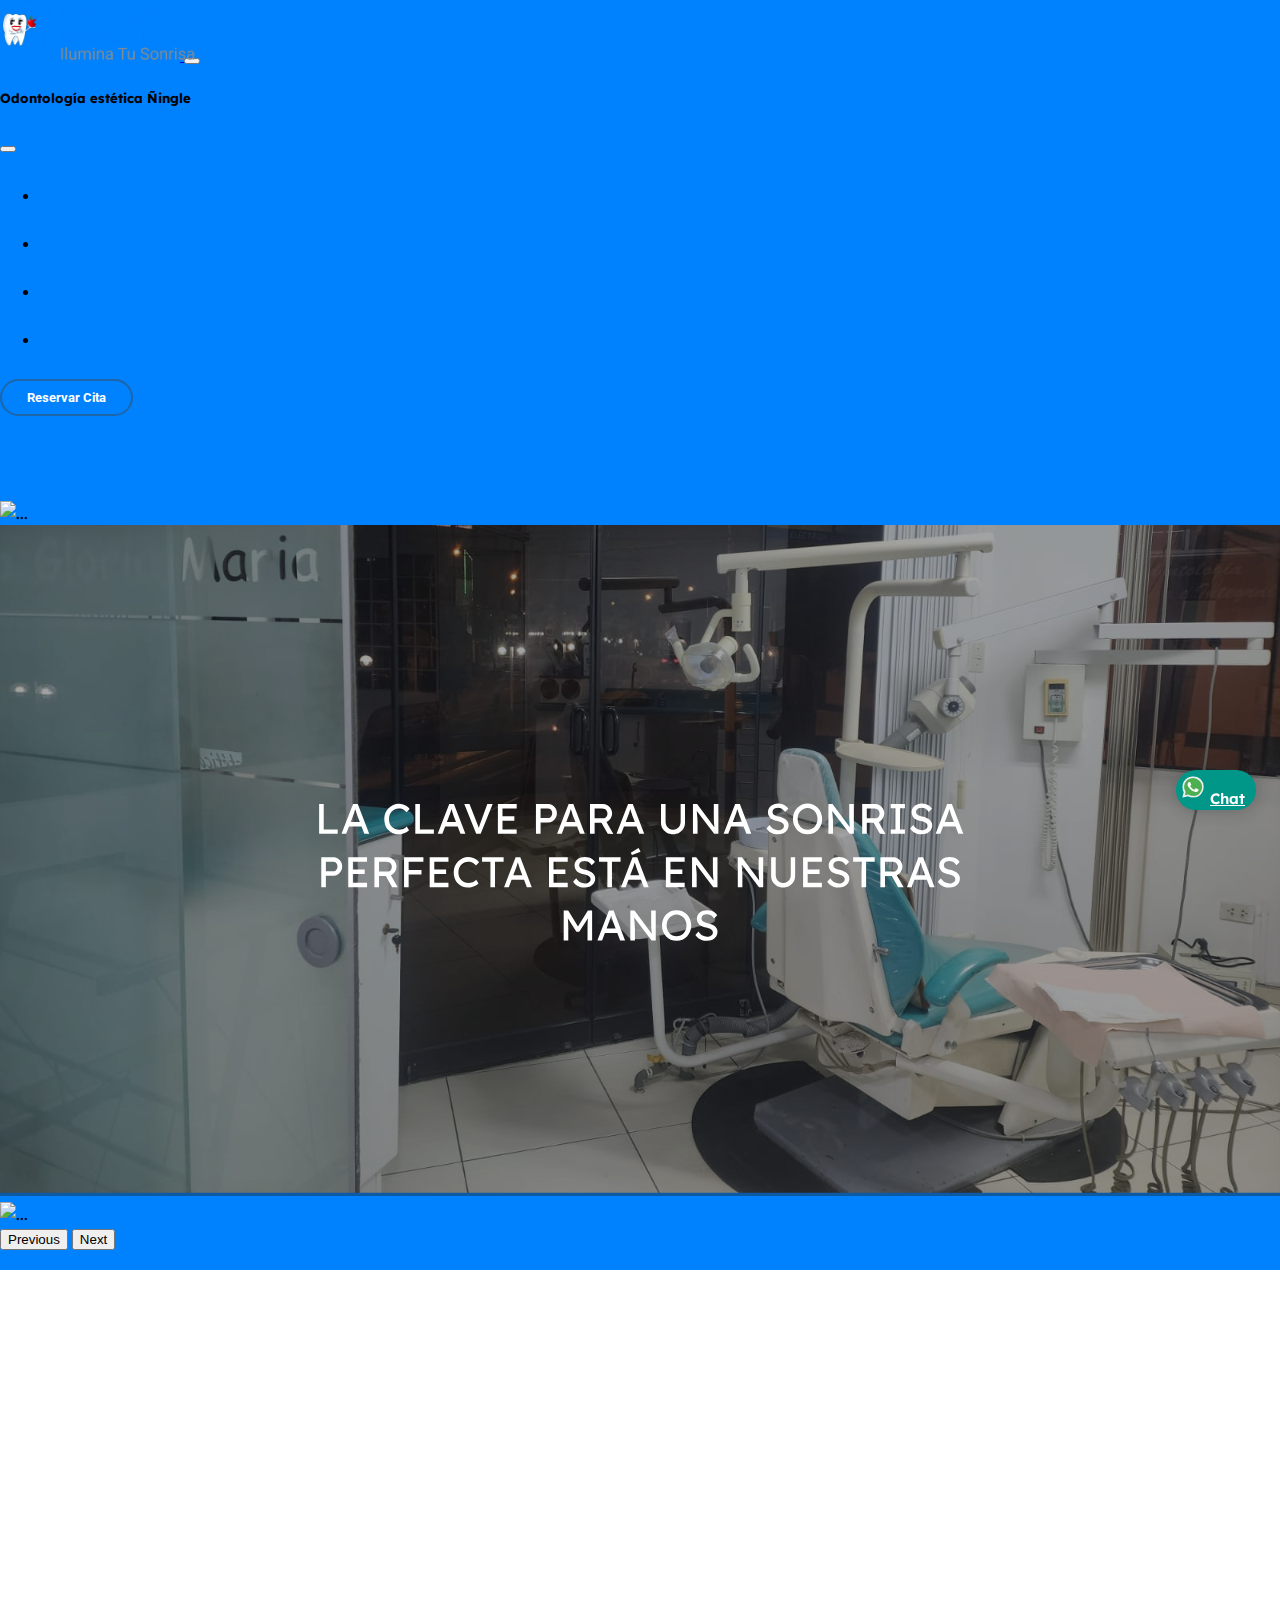
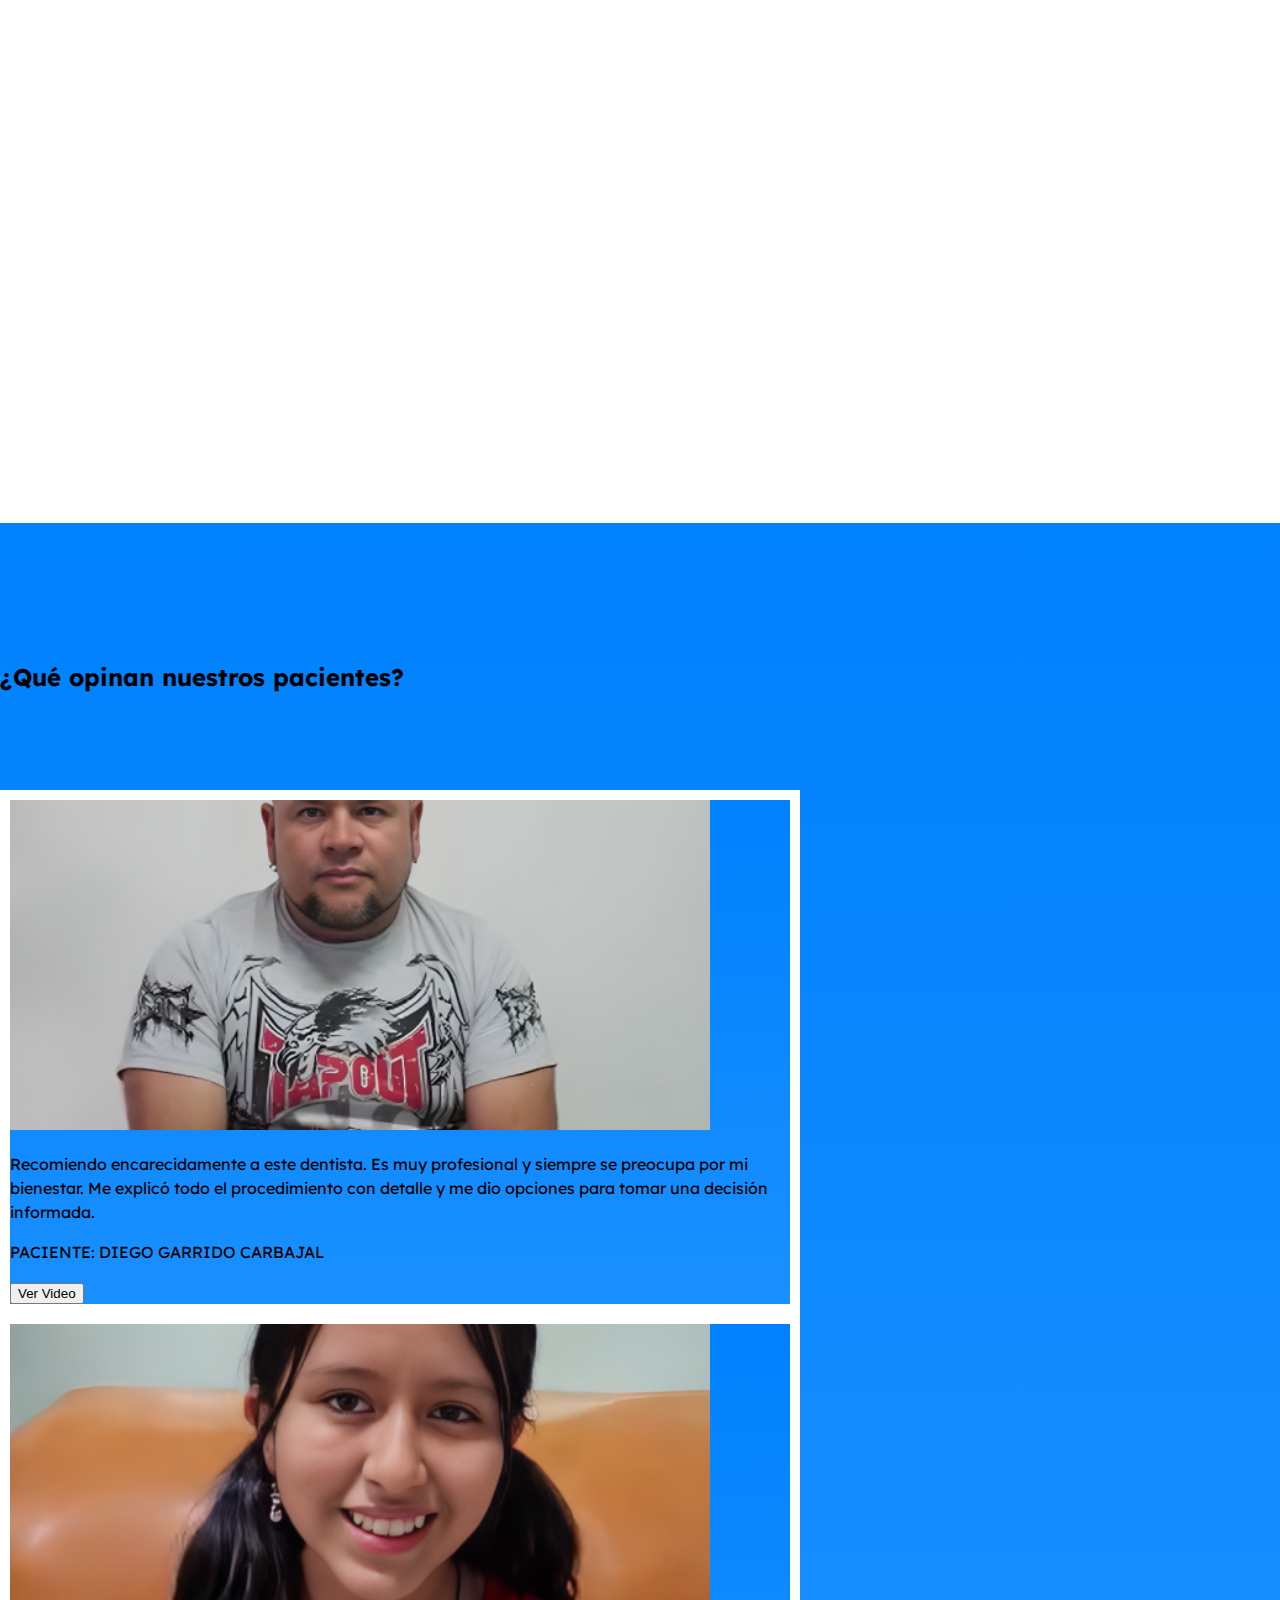
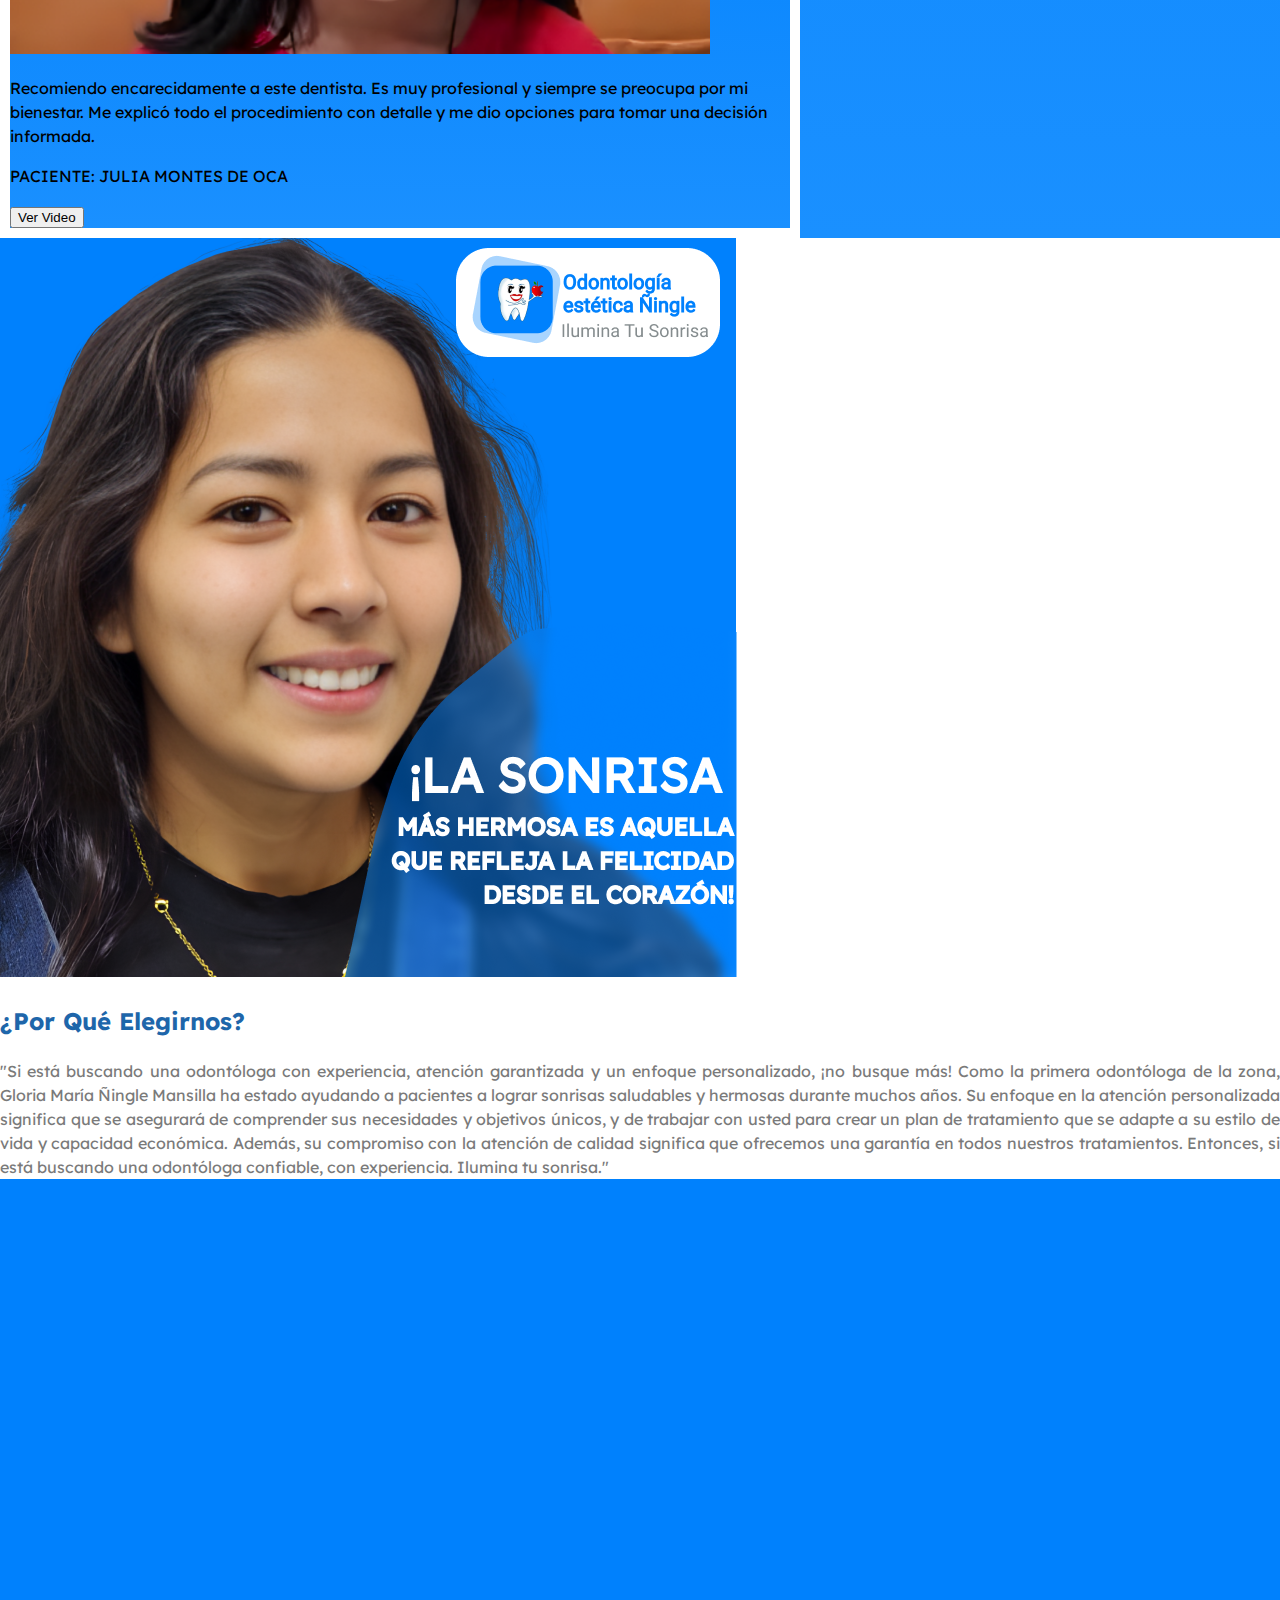
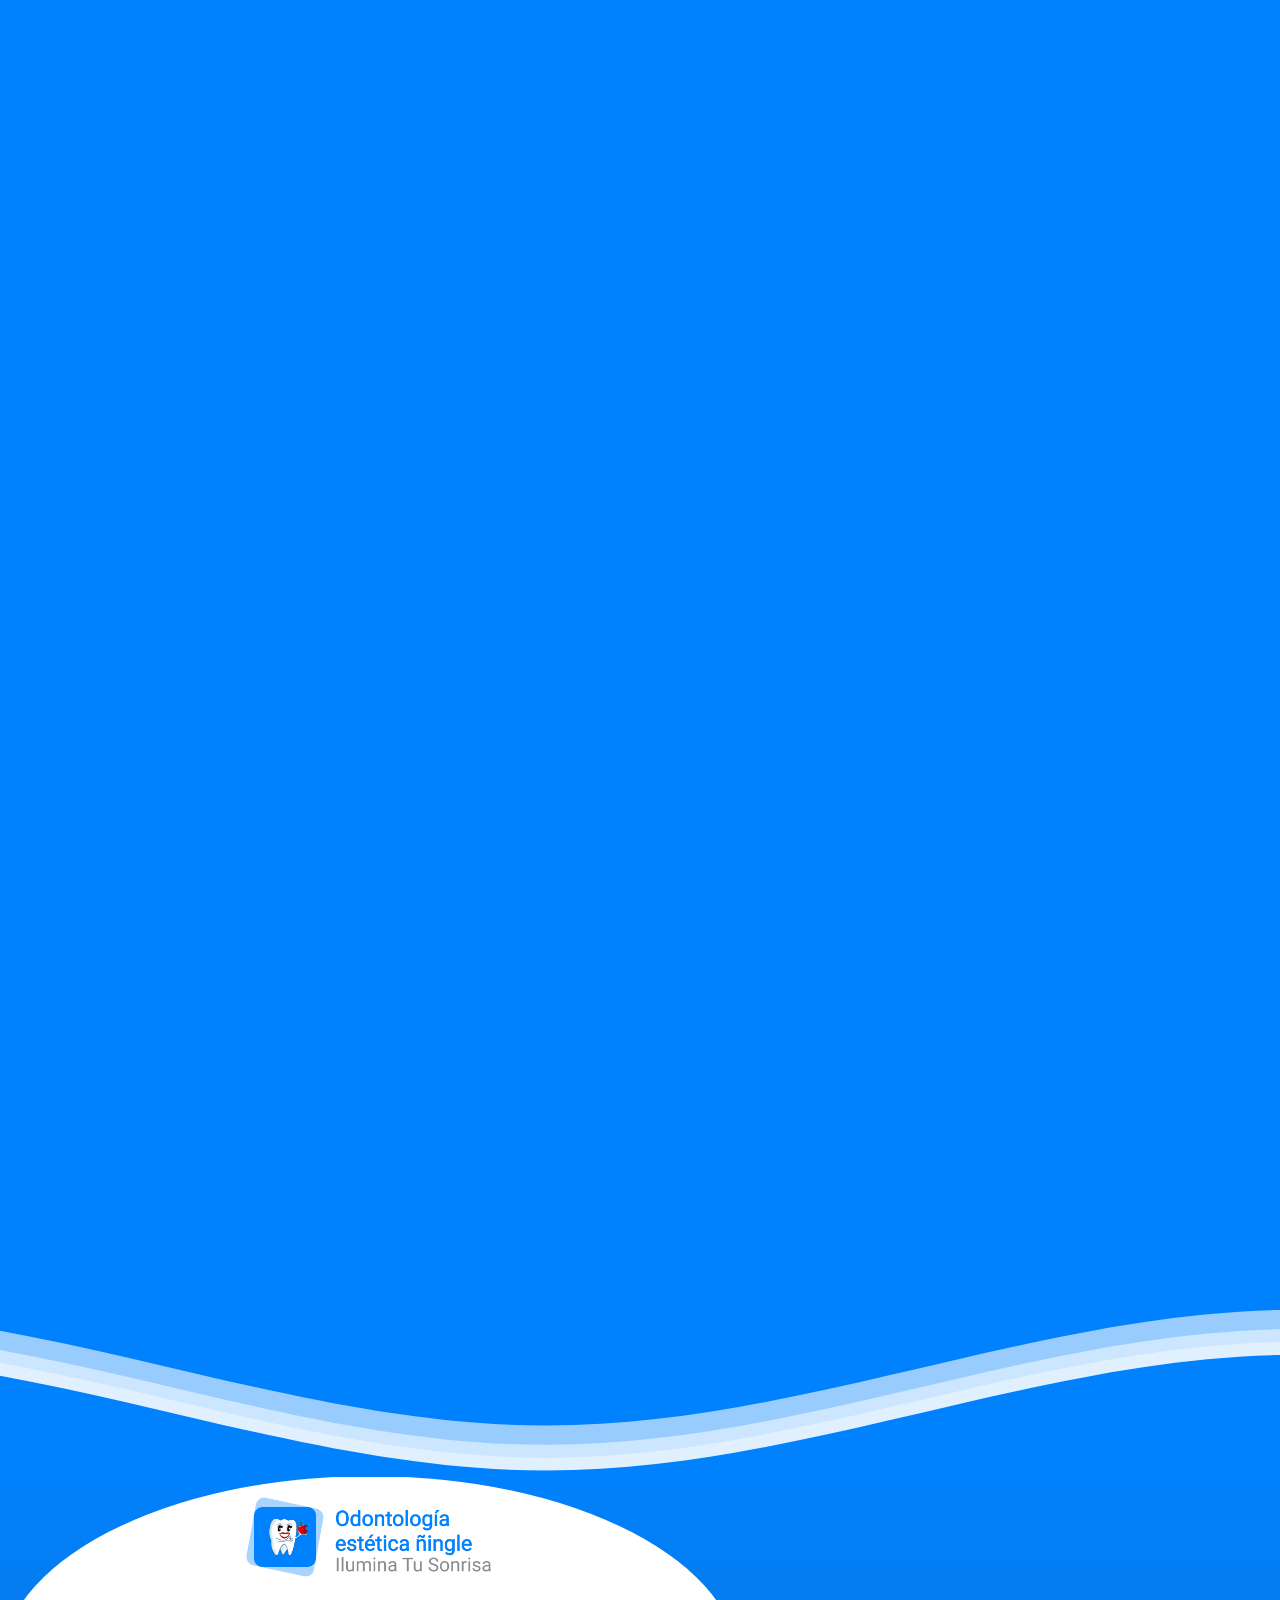
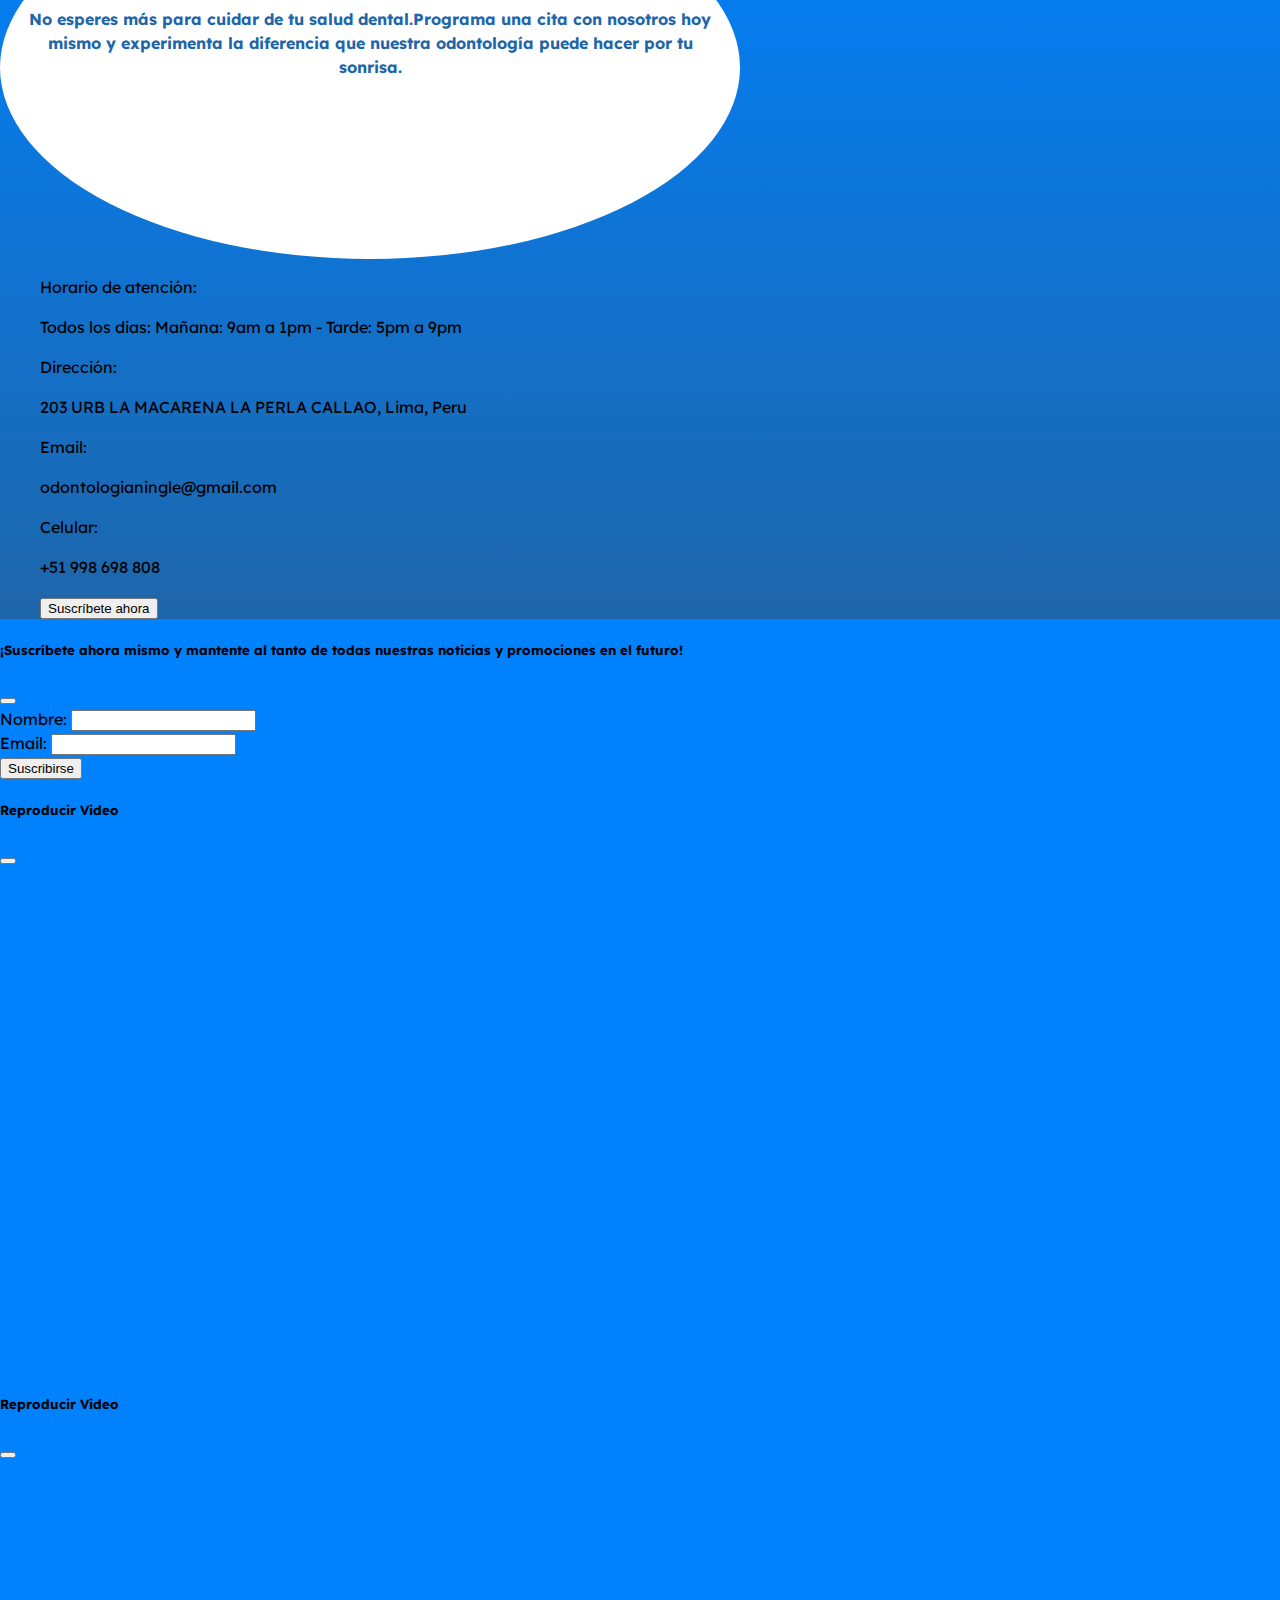
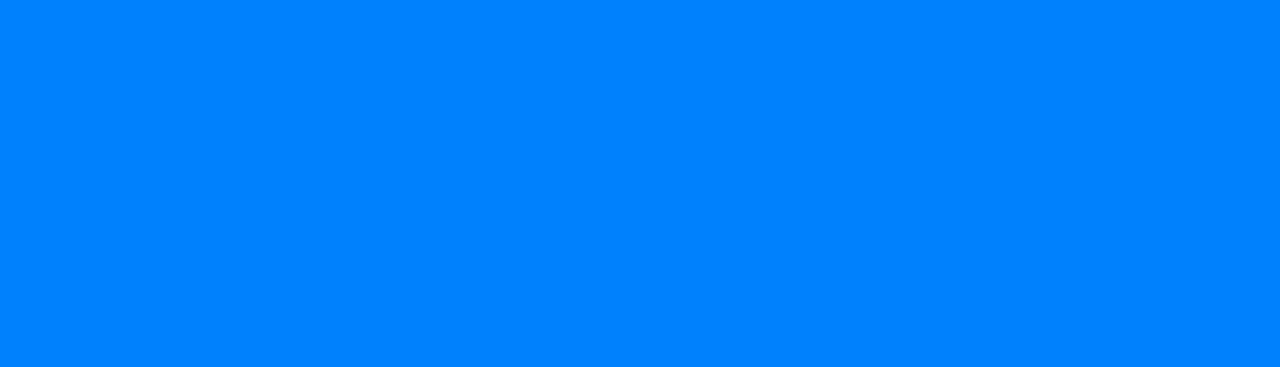
==== commit 90393861: "Update index.html" ====
--- a/index.html
+++ b/index.html
@@ -795,7 +795,7 @@
         <div class="modal-dialog">
           <div class="modal-content">
             <div class="modal-header">
-              <h5 class="modal-title text-white" id="subscriptionModalLabel">Suscríbete para recibir noticias y promociones</h5>
+              <h5 class="modal-title text-white" id="subscriptionModalLabel">¡Suscríbete ahora mismo y mantente al tanto de todas nuestras noticias y promociones en el futuro!</h5>
               <button type="button" class="btn-close" data-bs-dismiss="modal" aria-label="Close"></button>
             </div>
             <div class="modal-body text-white">
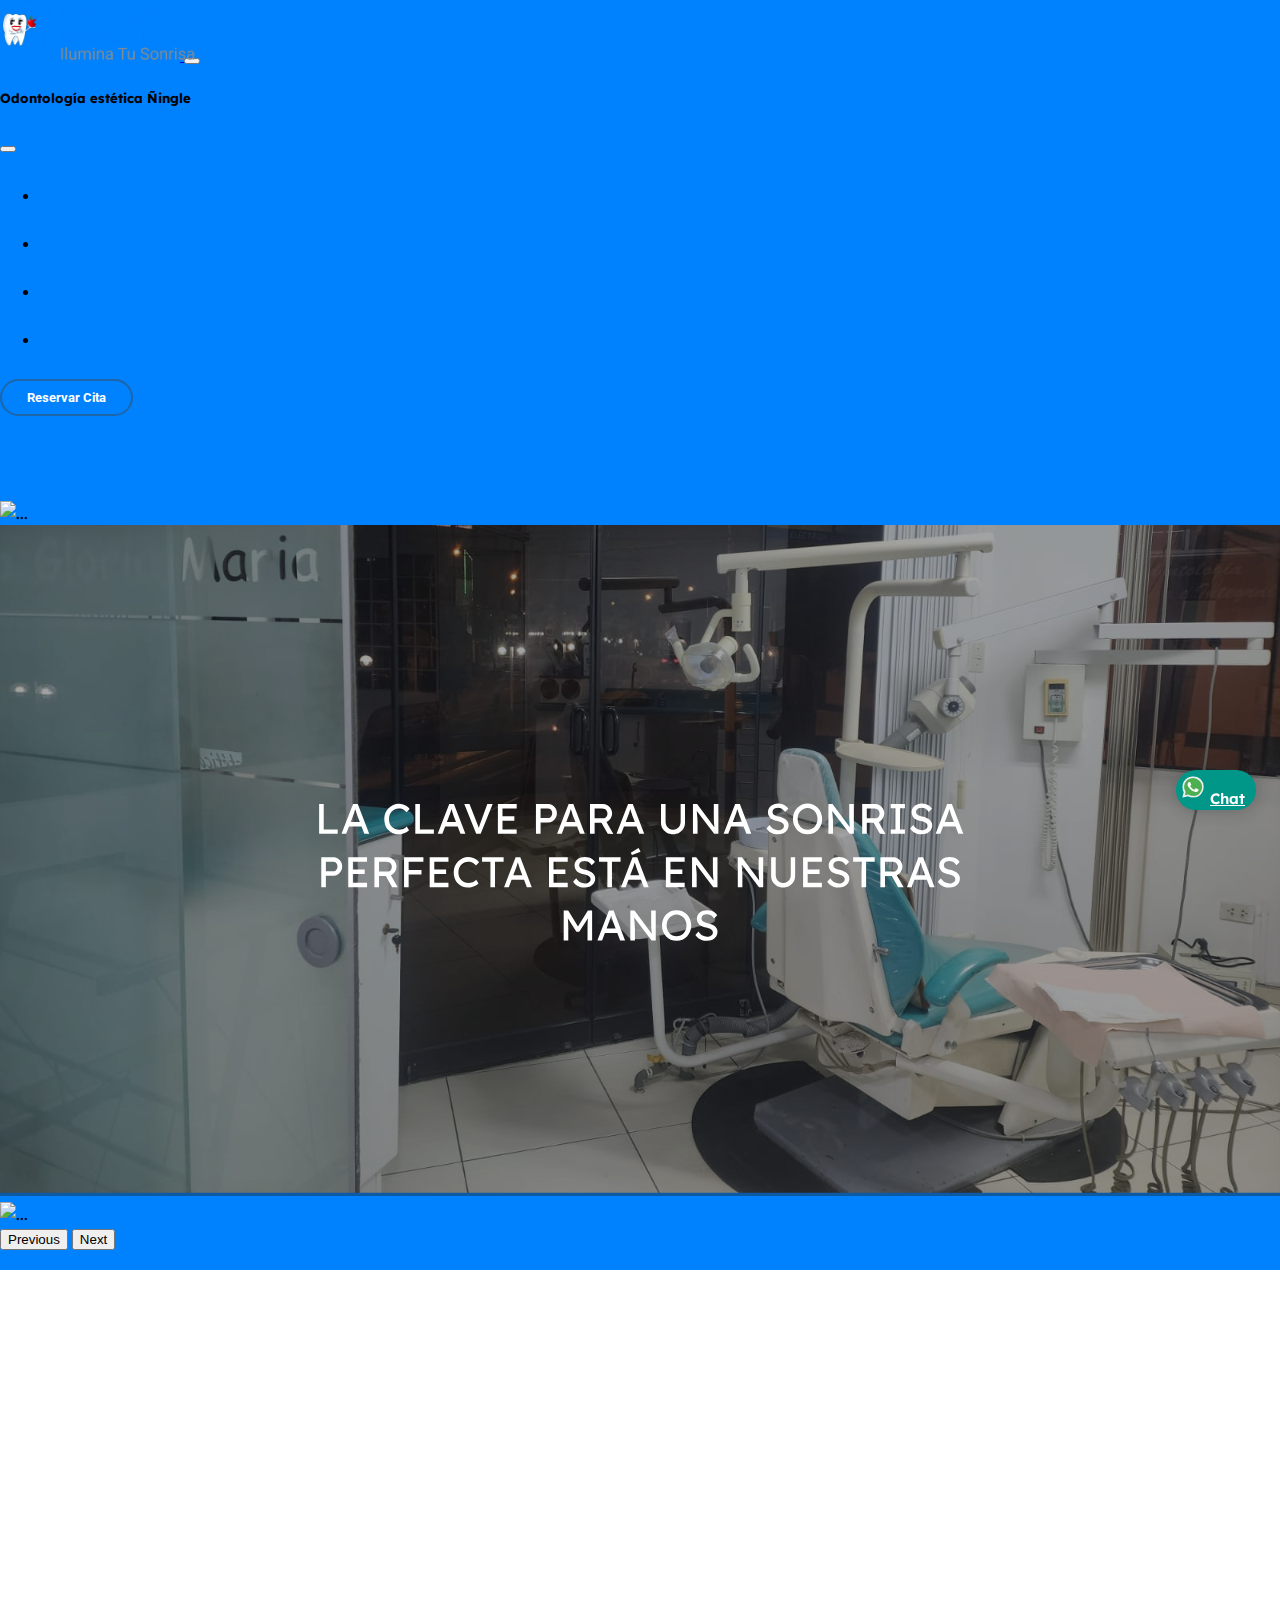
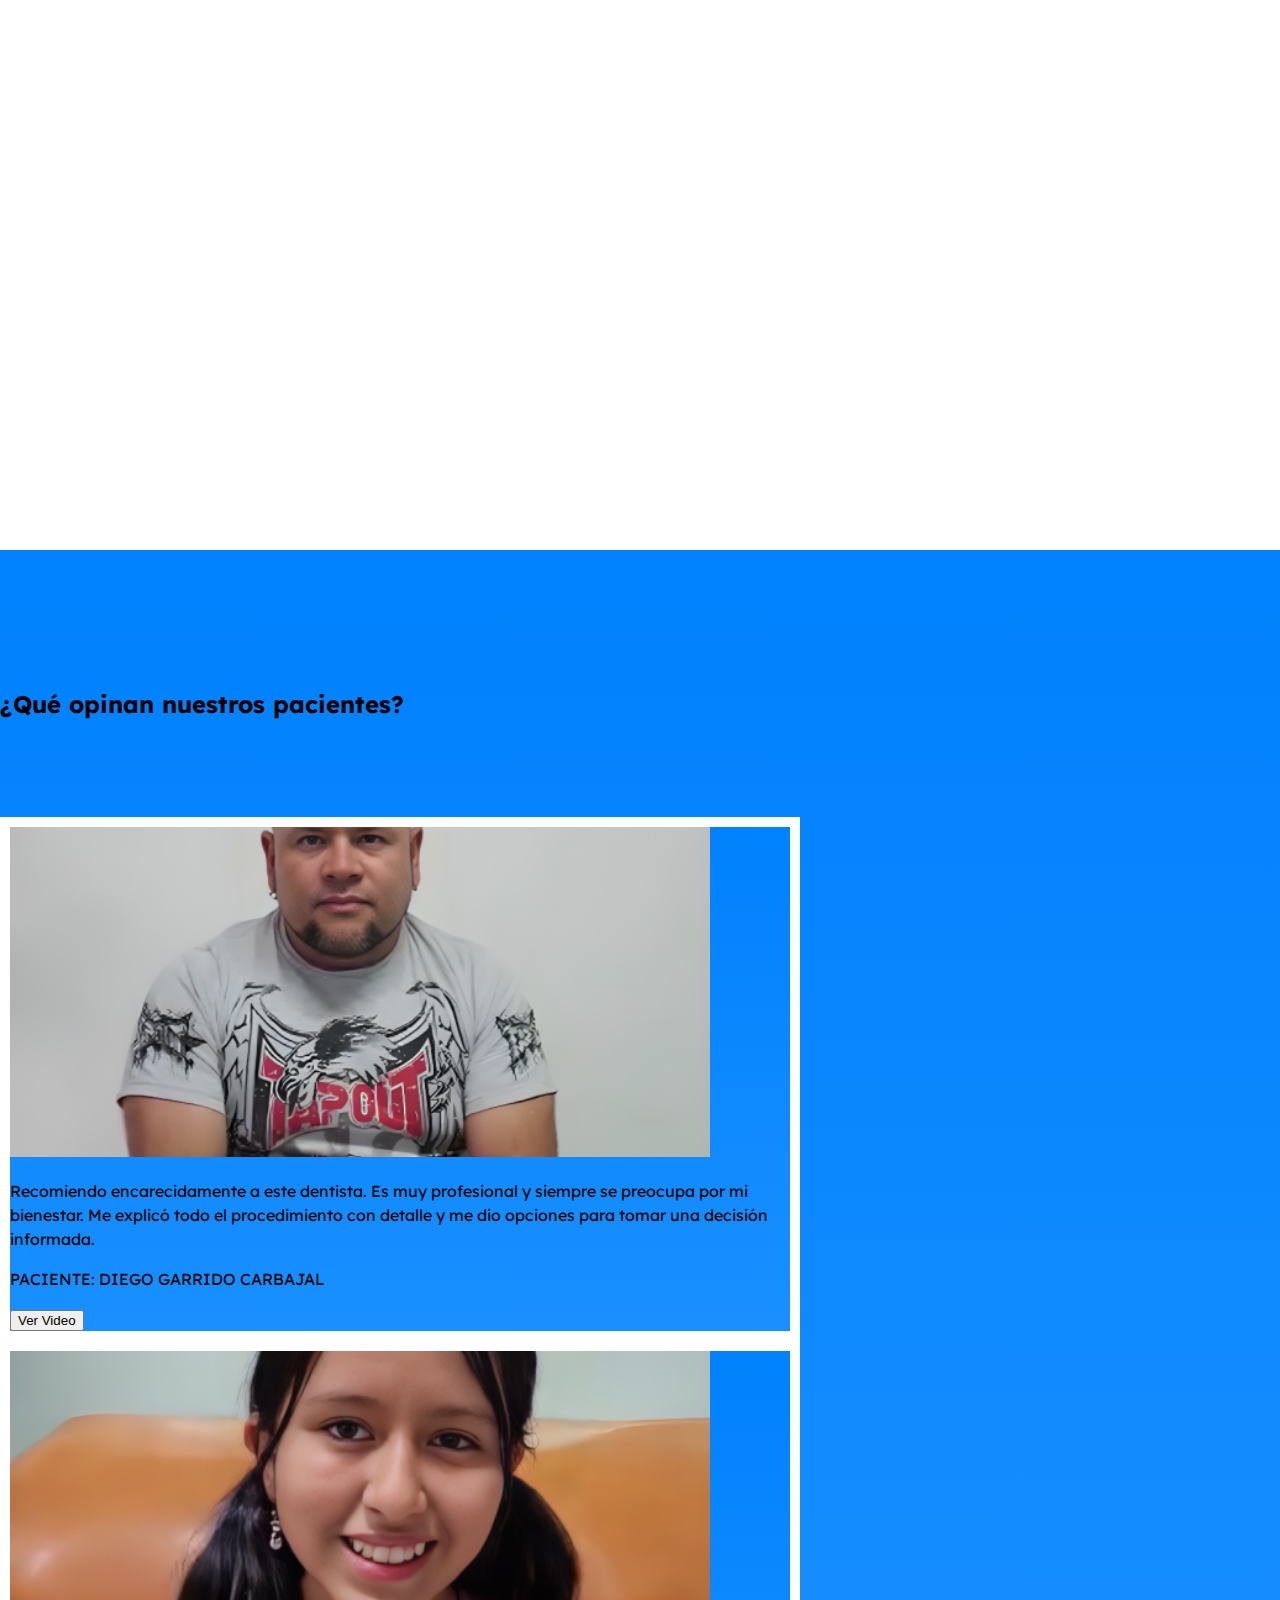
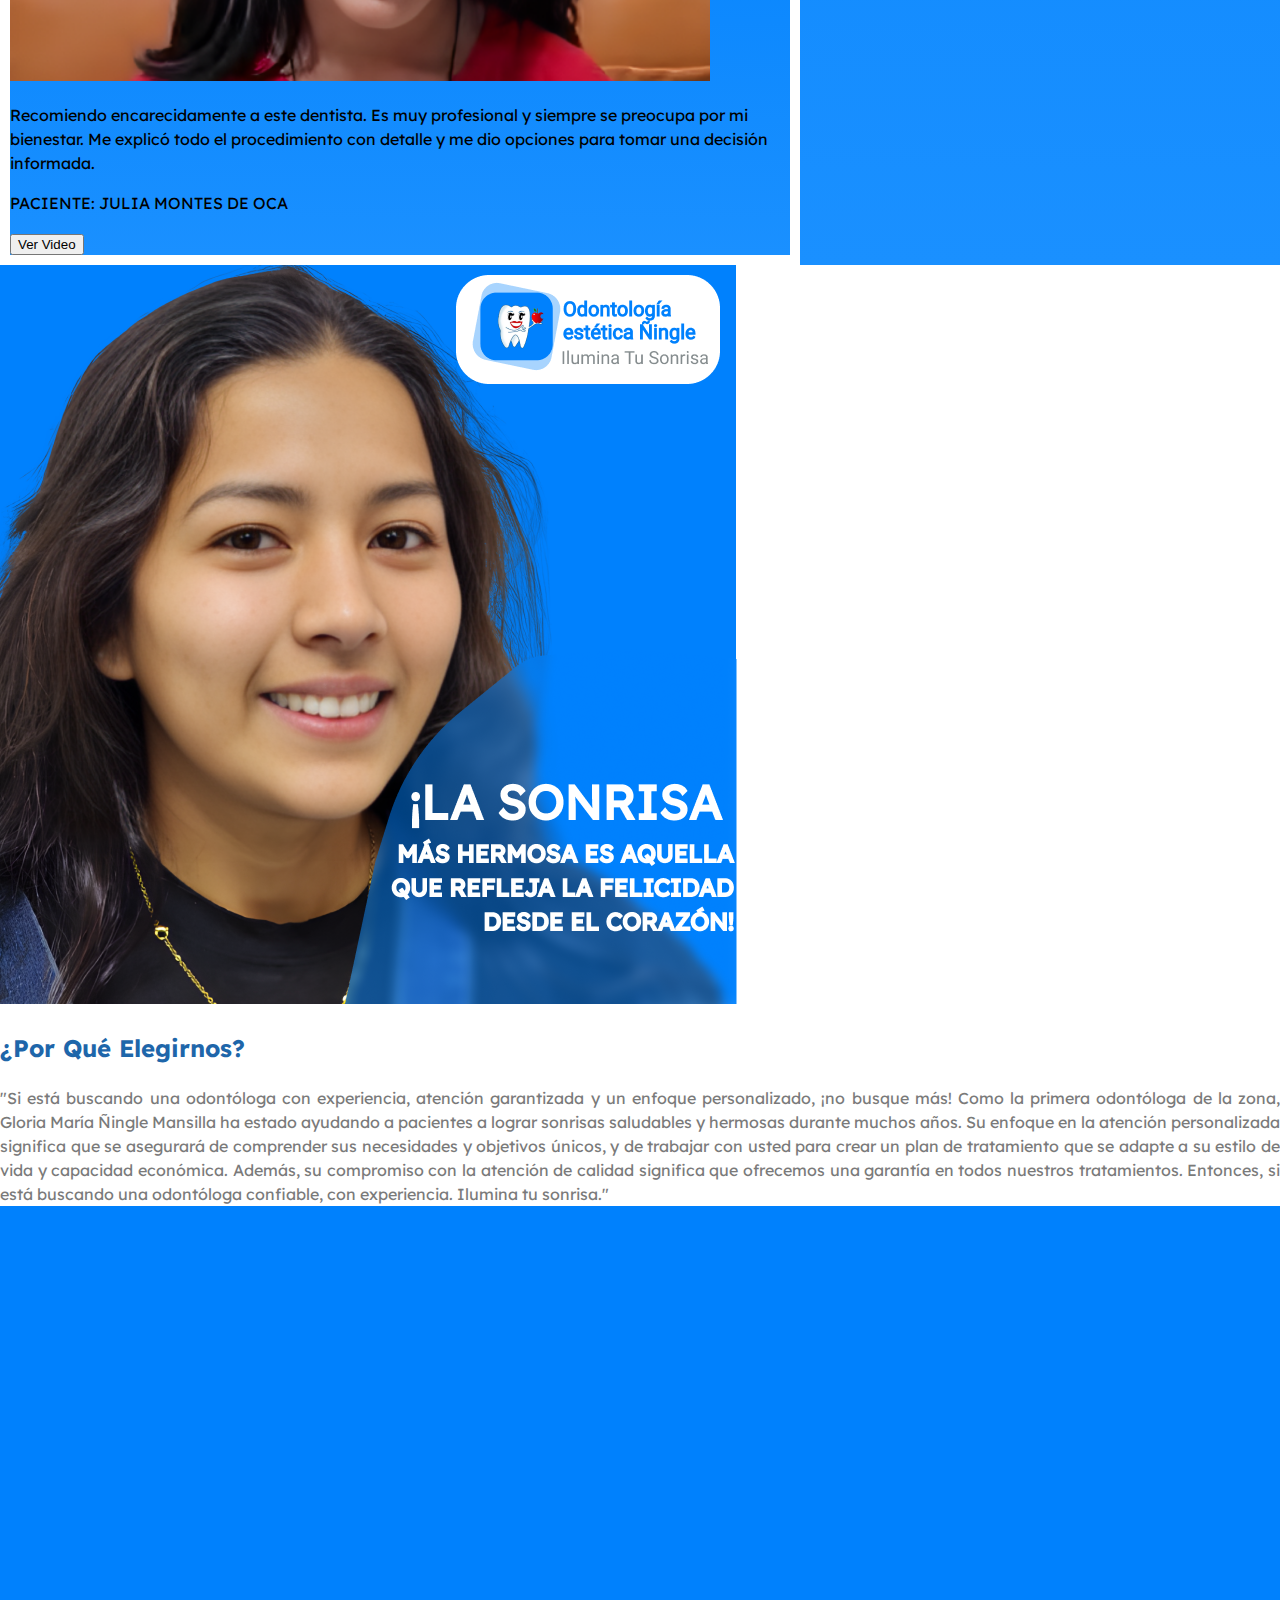
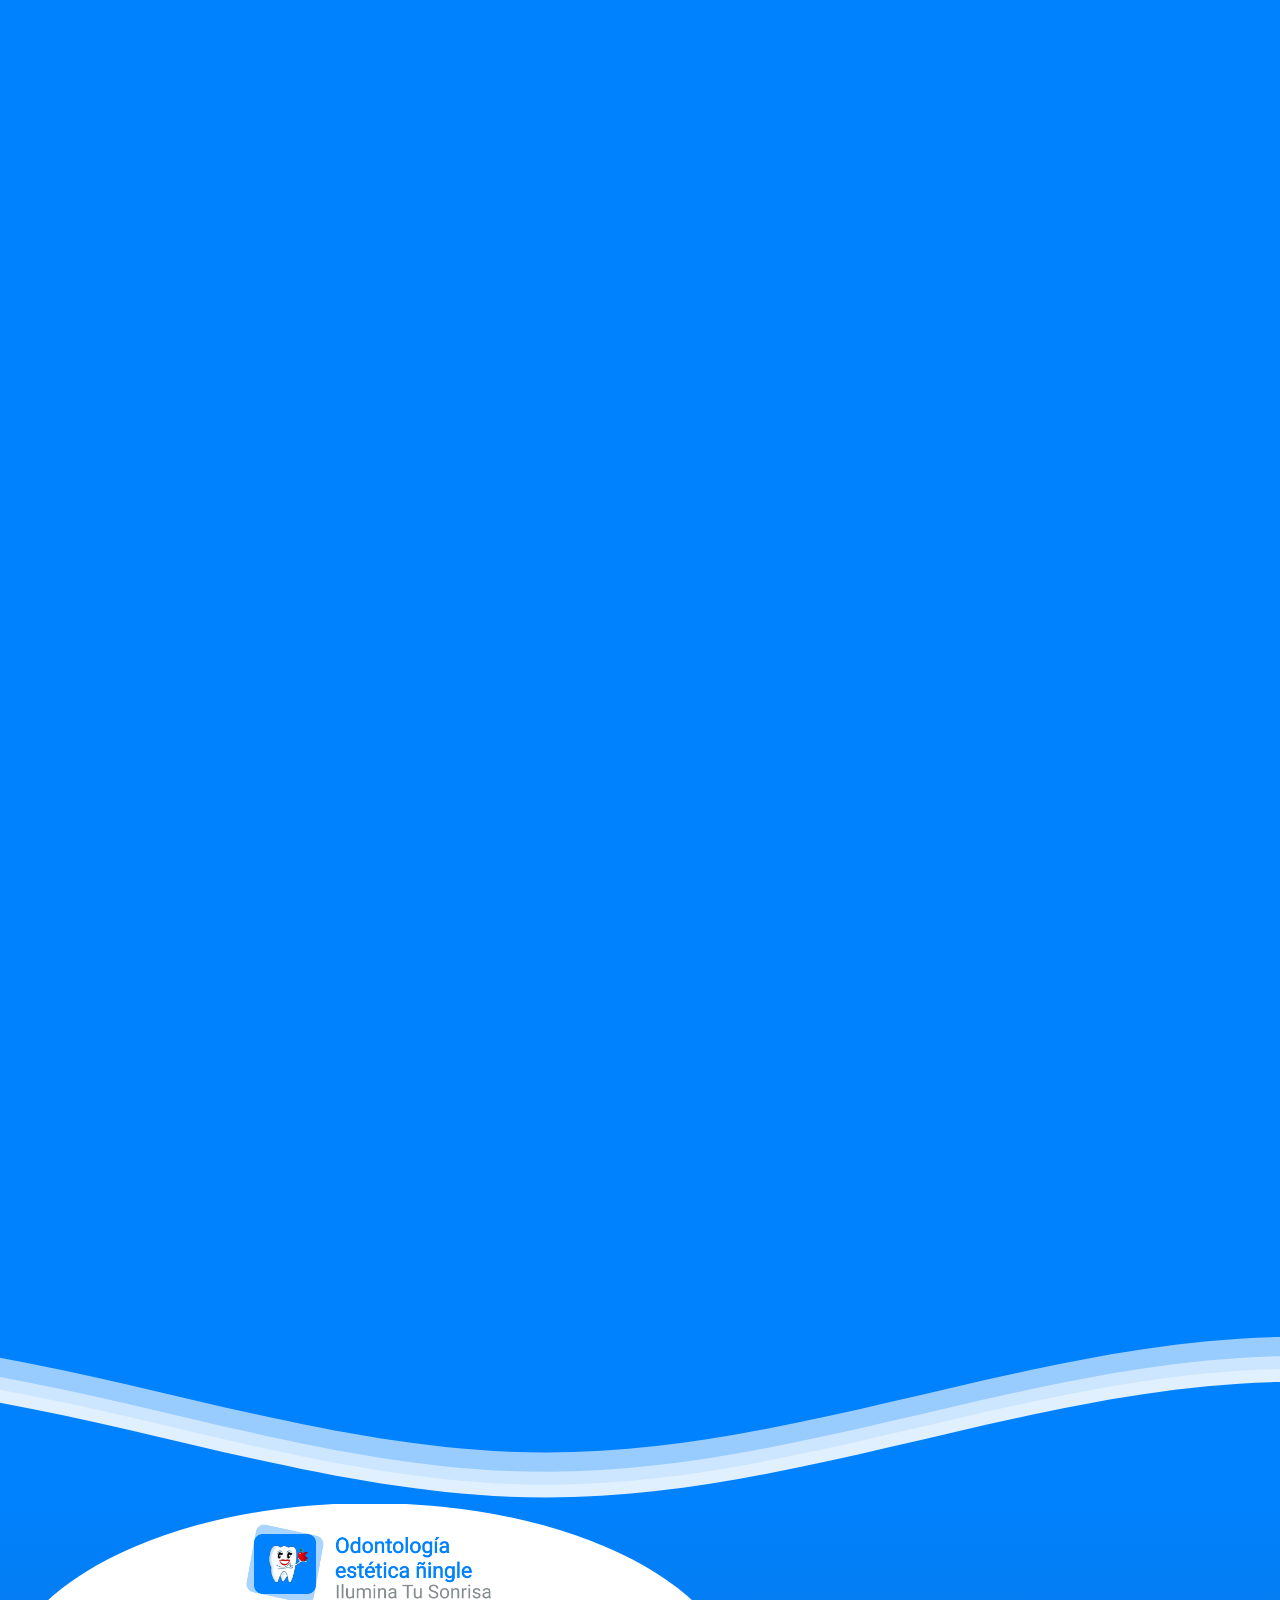
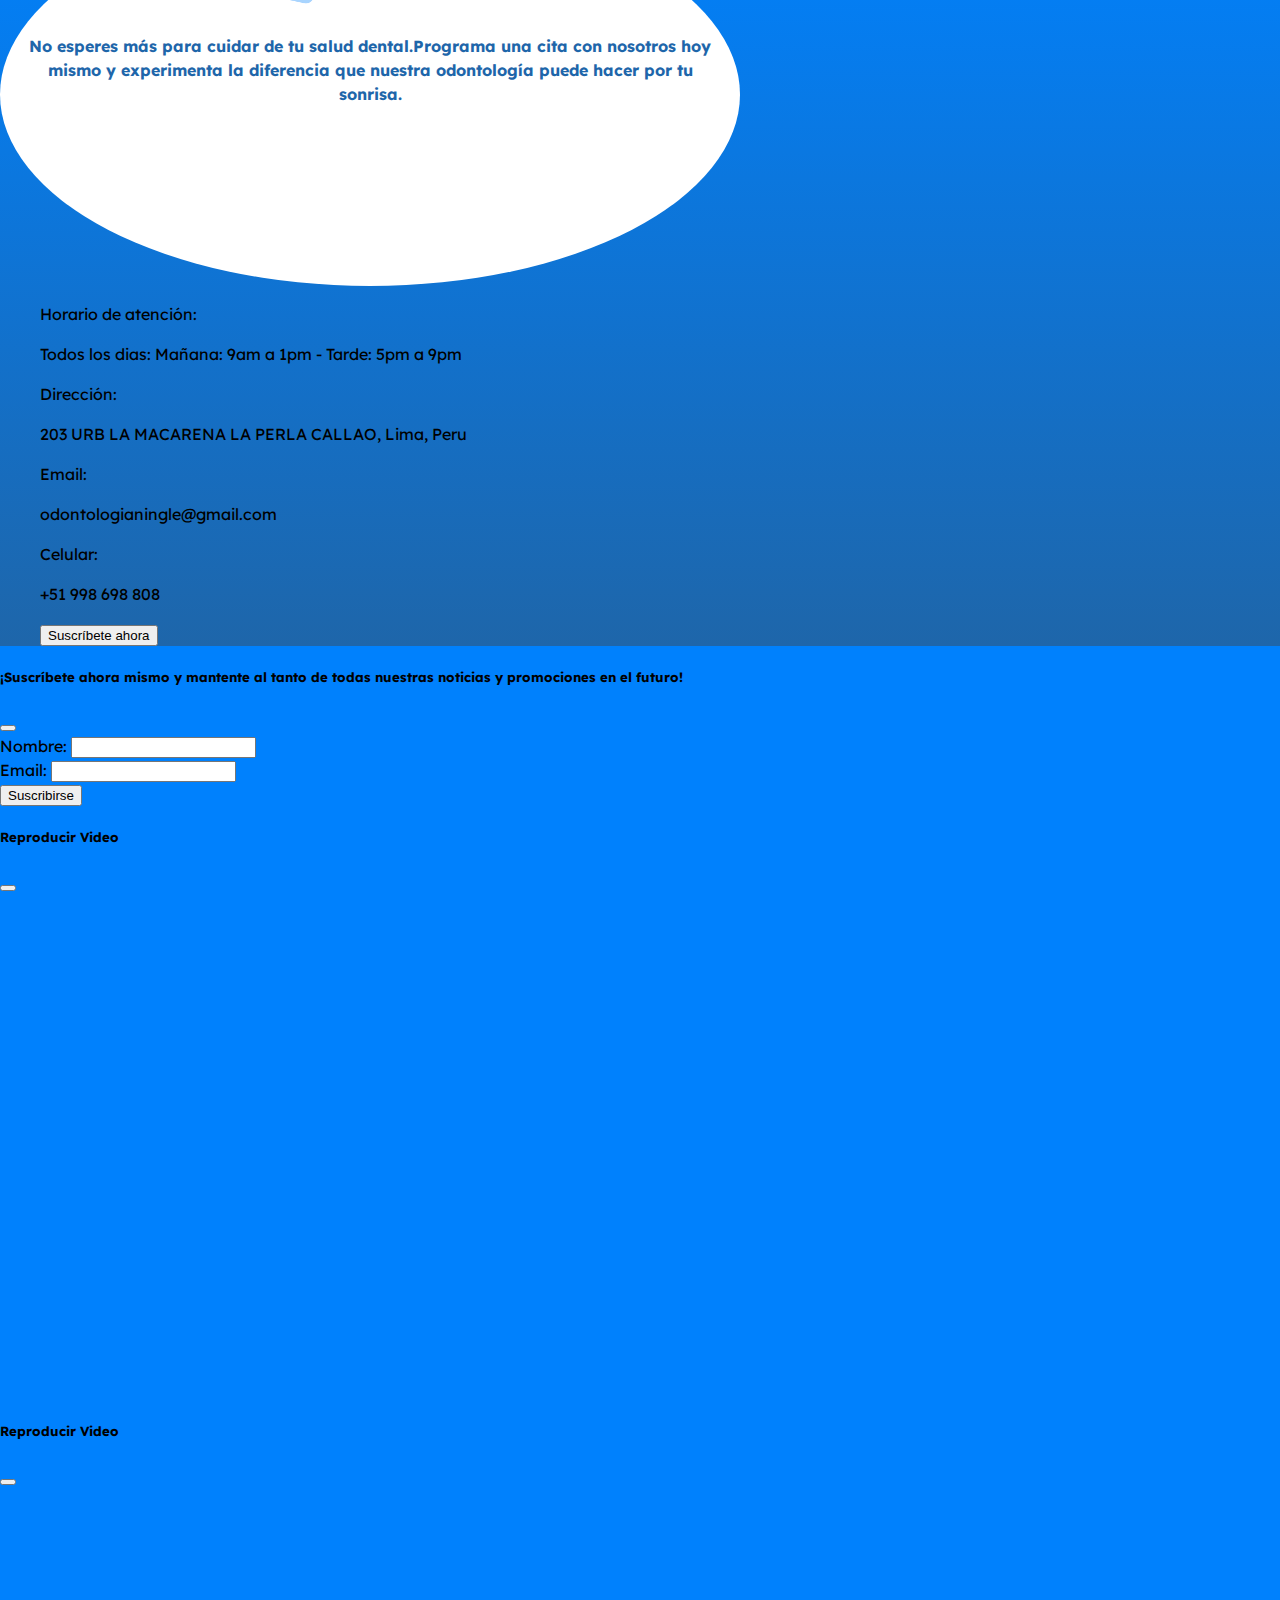
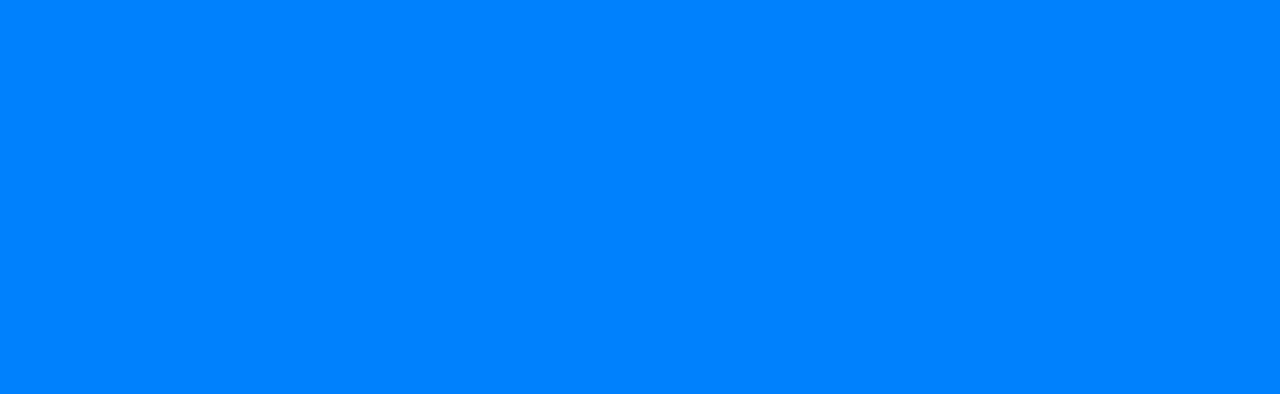
==== commit 296b9659: "Update index.html" ====
--- a/index.html
+++ b/index.html
@@ -29,7 +29,7 @@
 
   <link rel="icon" href="img/logo1.ico">
 
-  <title>Inicio</title>
+  <title>Odontologia</title>
 
   <!-- ====================================
 
@@ -231,7 +231,7 @@
 
         <a class="logo navbar-brand ps-3" href="index.html">
 
-          <img class="img-fluid" width="180" src="img/logo.png" alt="logo">
+          <img class="img-fluid" width="180" src="img/logo.png" alt="Odontologia estética Ñingle">
 
         </a>
 
@@ -360,7 +360,7 @@
 
         <div data-aos="fade-up-left" class="col-12 mb-3 col-md-6 col-lg-7 ps-lg-5">
 
-          <h2 class="mb-4 pt-5 fw-semibold">DRA. ÑINGLE MANSILLA<br>GLORIA MARIA</h2>
+          <h1 class="mb-4 pt-5 fw-semibold">DRA. ÑINGLE MANSILLA<br>GLORIA MARIA</h1>
 
           <h3 class="mb-3 fw-normal">Su Odontóloga de confianza</h3>
           <p class="descripcion fst-lighter text-justify">"¡Hola! Soy Gloria María Ñingle Mansilla, una odontóloga con
@@ -795,7 +795,7 @@
         <div class="modal-dialog">
           <div class="modal-content">
             <div class="modal-header">
-              <h5 class="modal-title text-white" id="subscriptionModalLabel">¡Suscríbete ahora mismo y mantente al tanto de todas nuestras noticias y promociones en el futuro!</h5>
+              <h5 class="modal-title text-white text-center" id="subscriptionModalLabel">¡Suscríbete ahora mismo y mantente al tanto de todas nuestras noticias y promociones en el futuro!</h5>
               <button type="button" class="btn-close" data-bs-dismiss="modal" aria-label="Close"></button>
             </div>
             <div class="modal-body text-white">
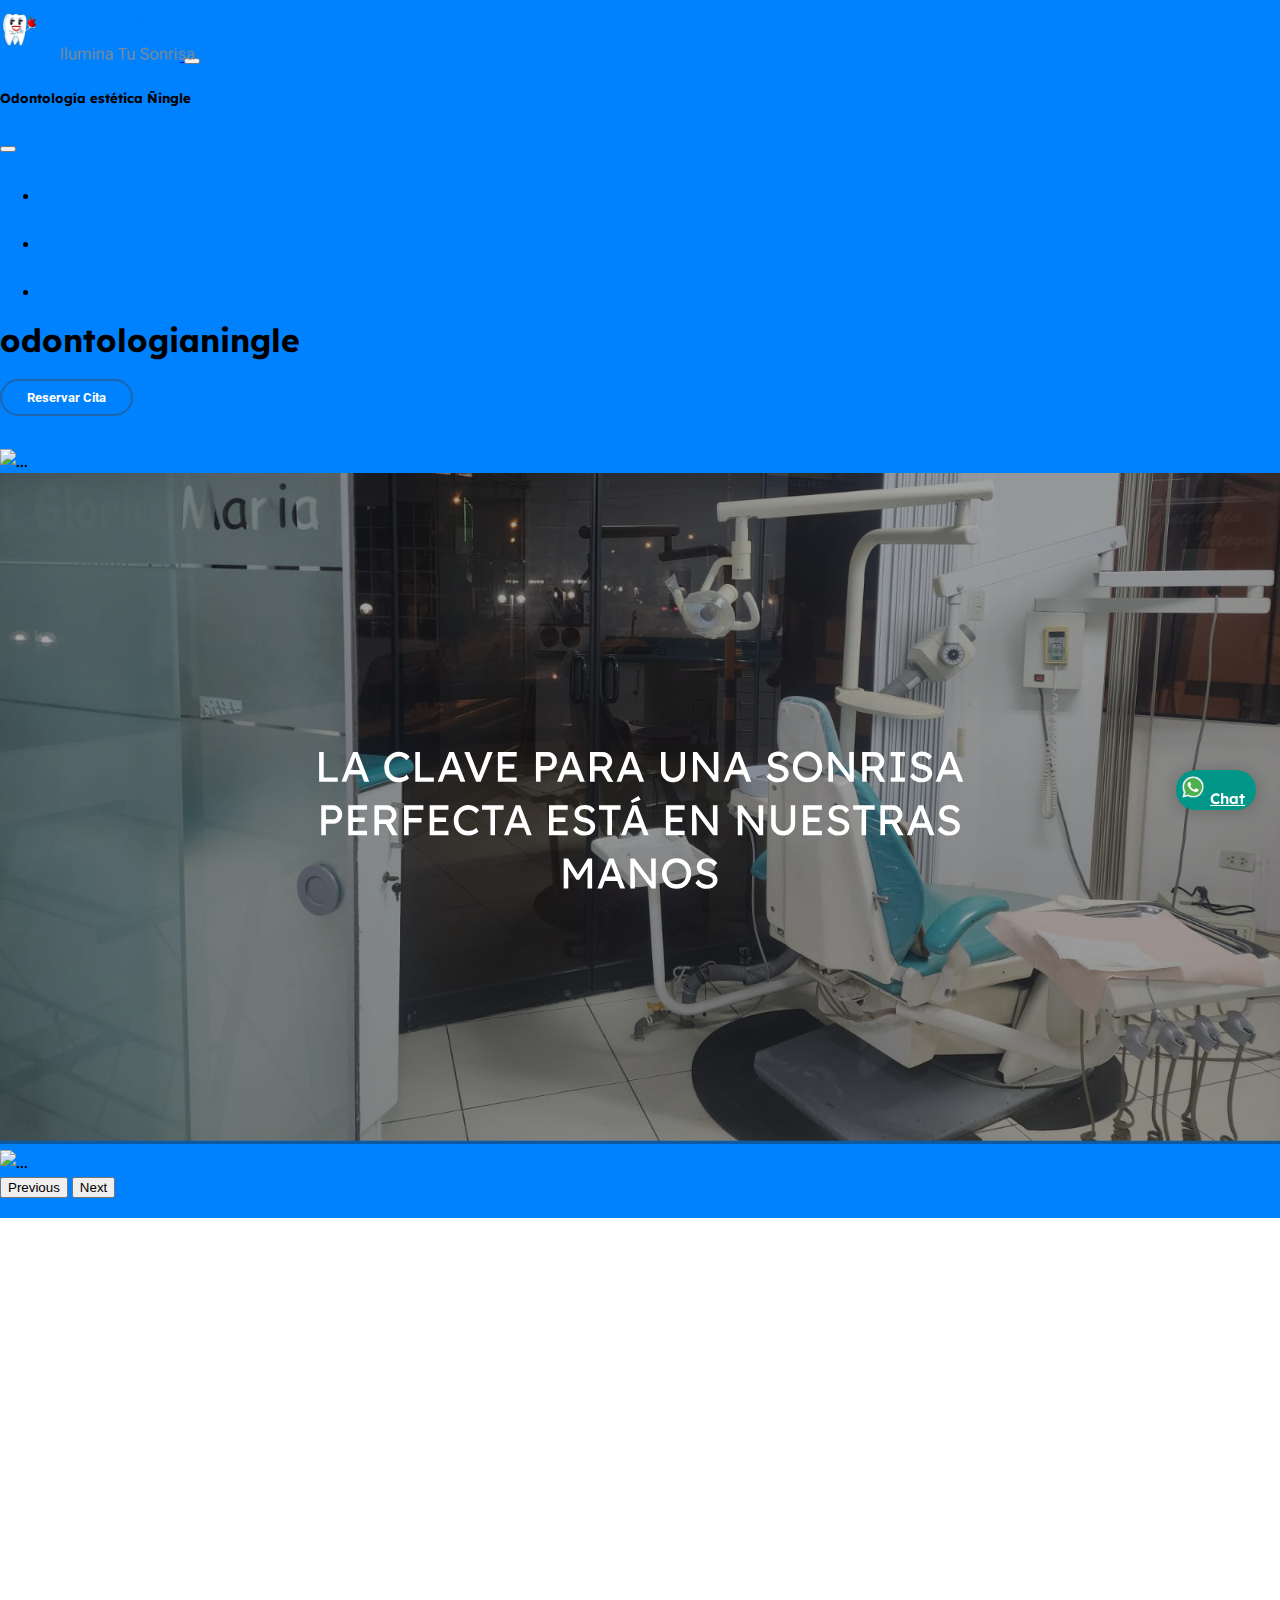
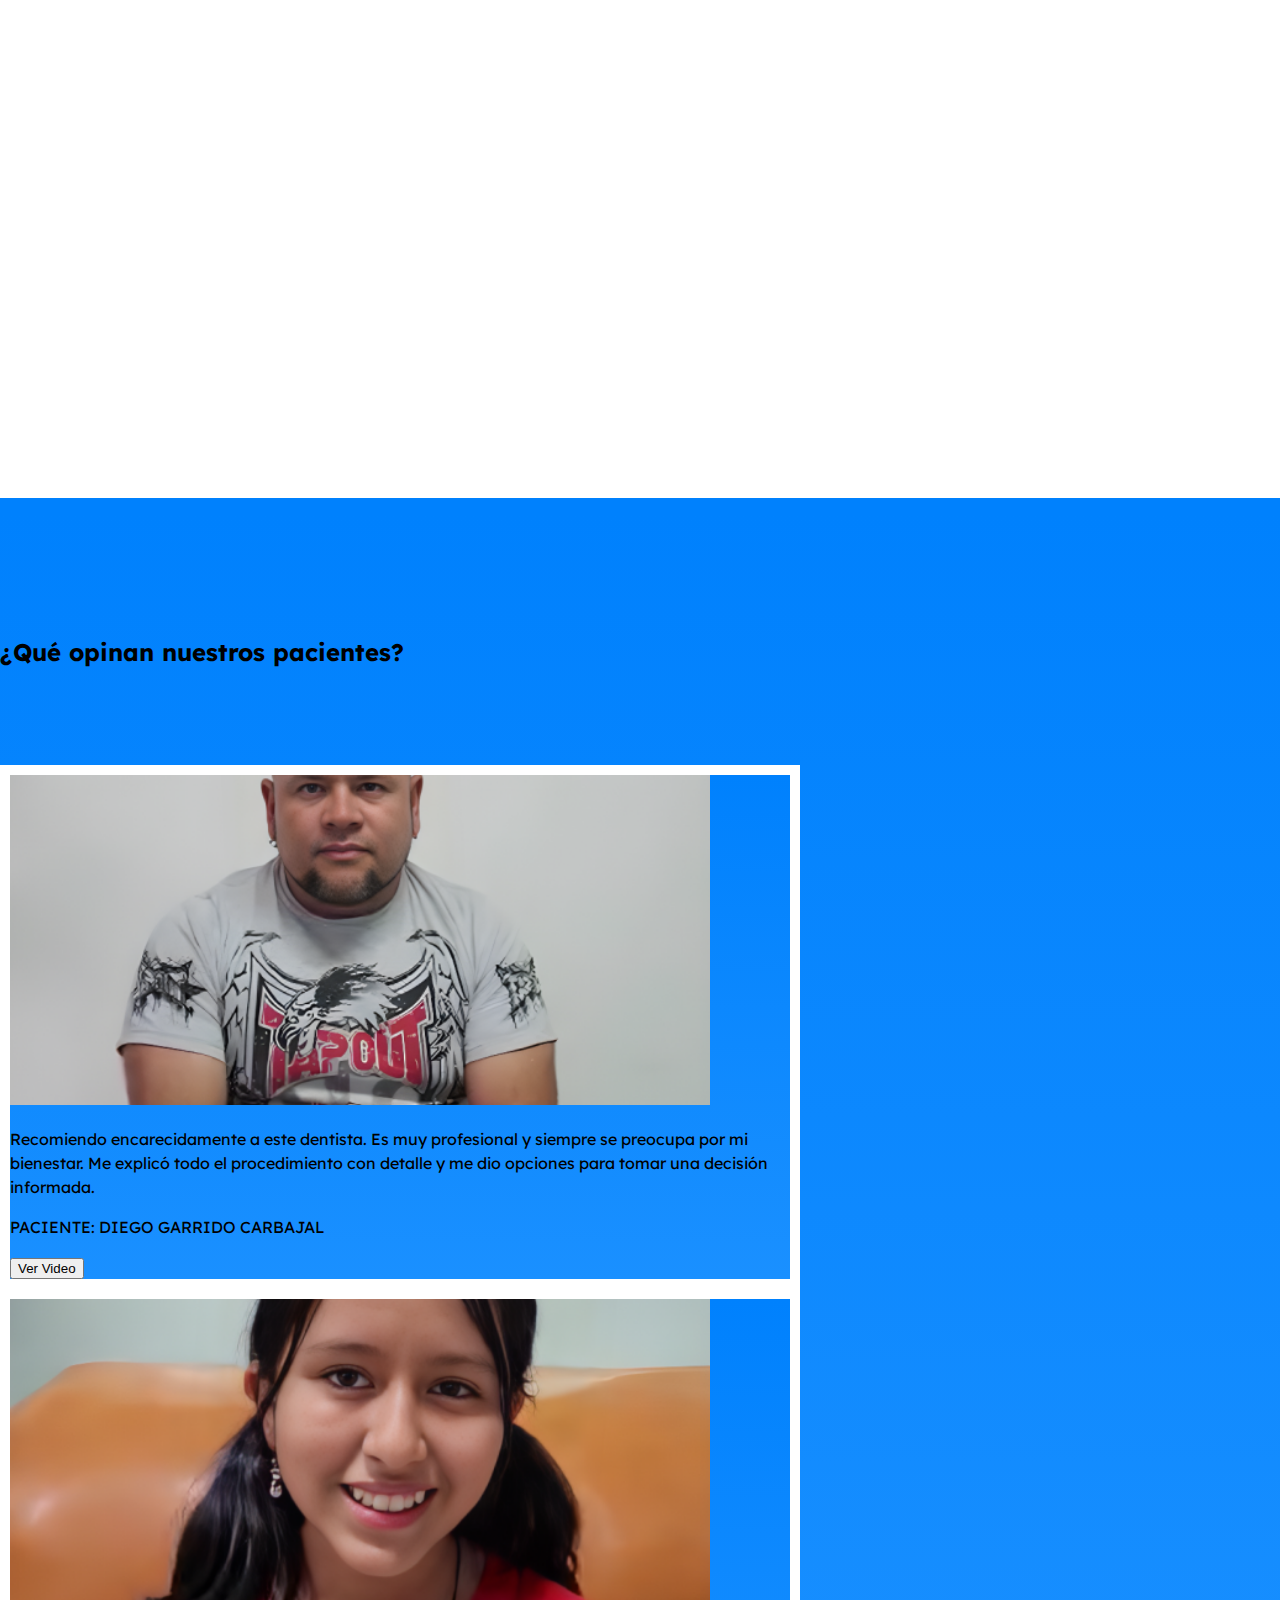
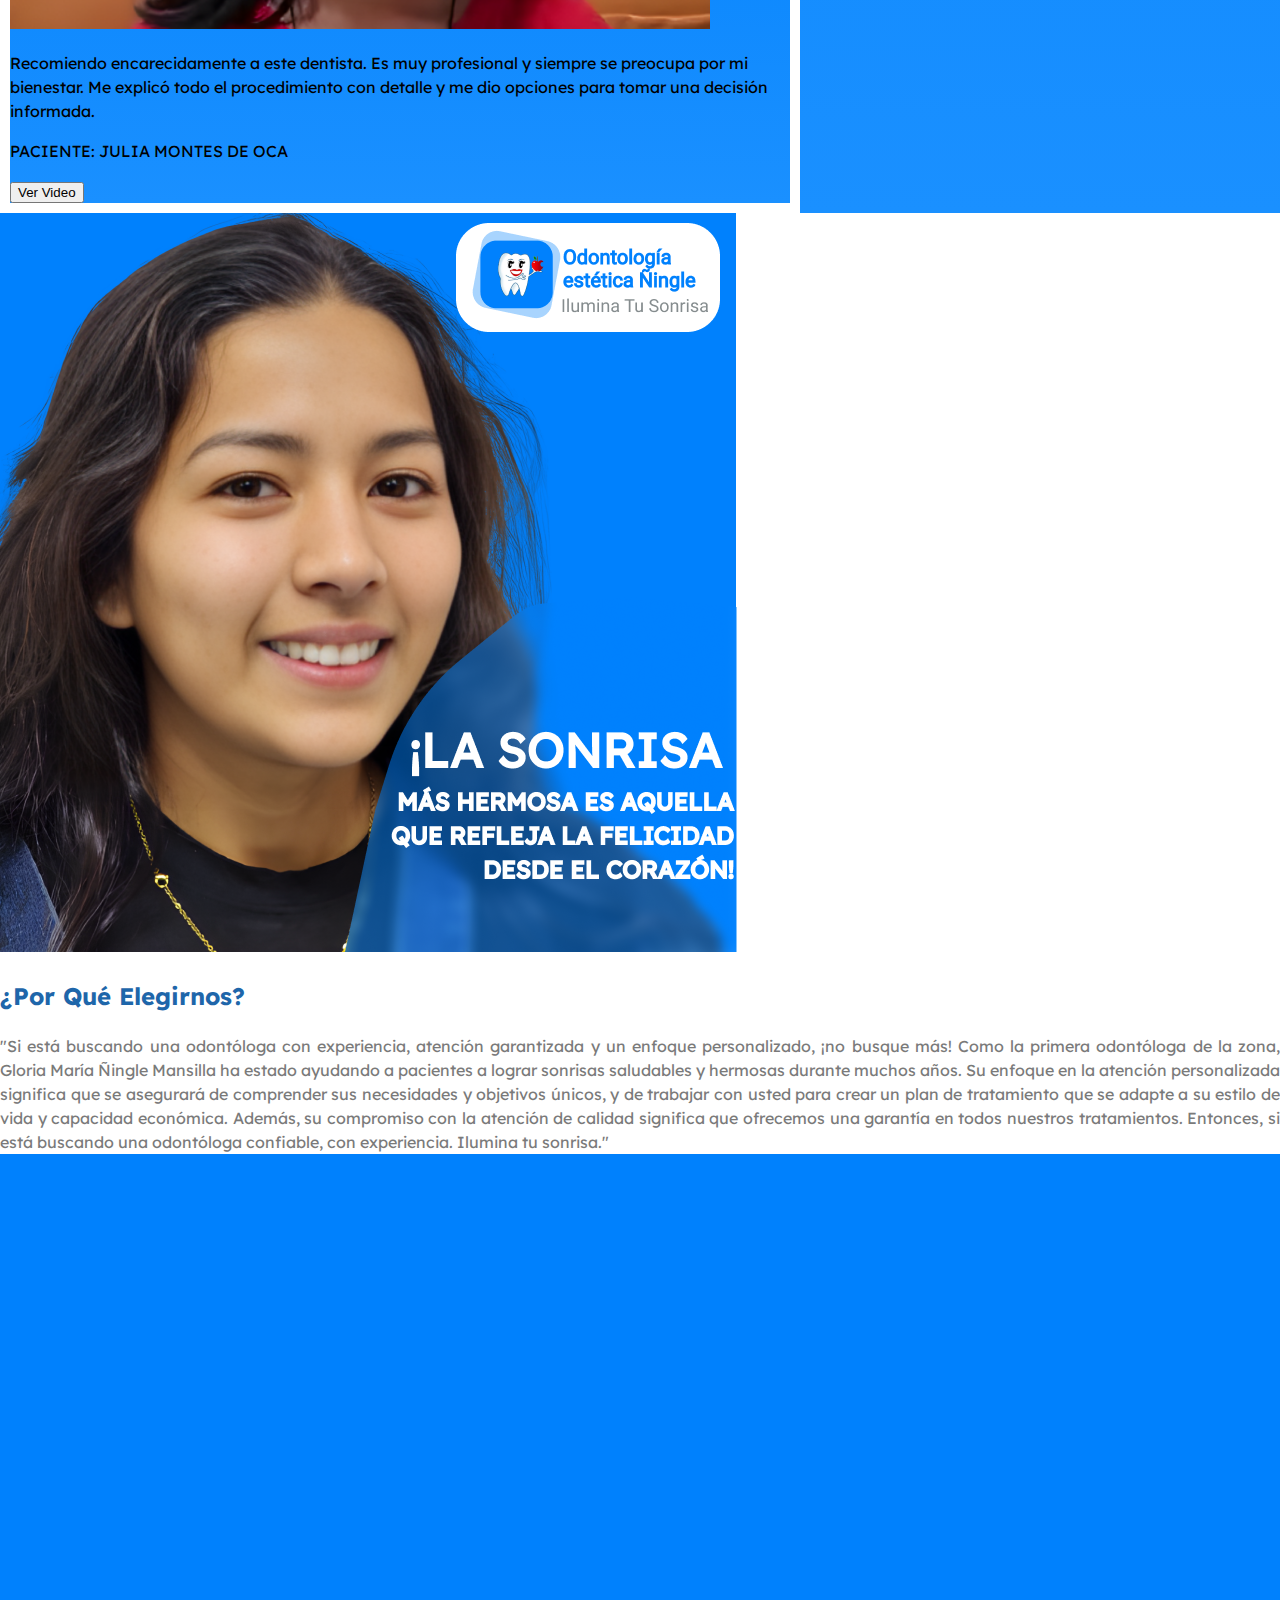
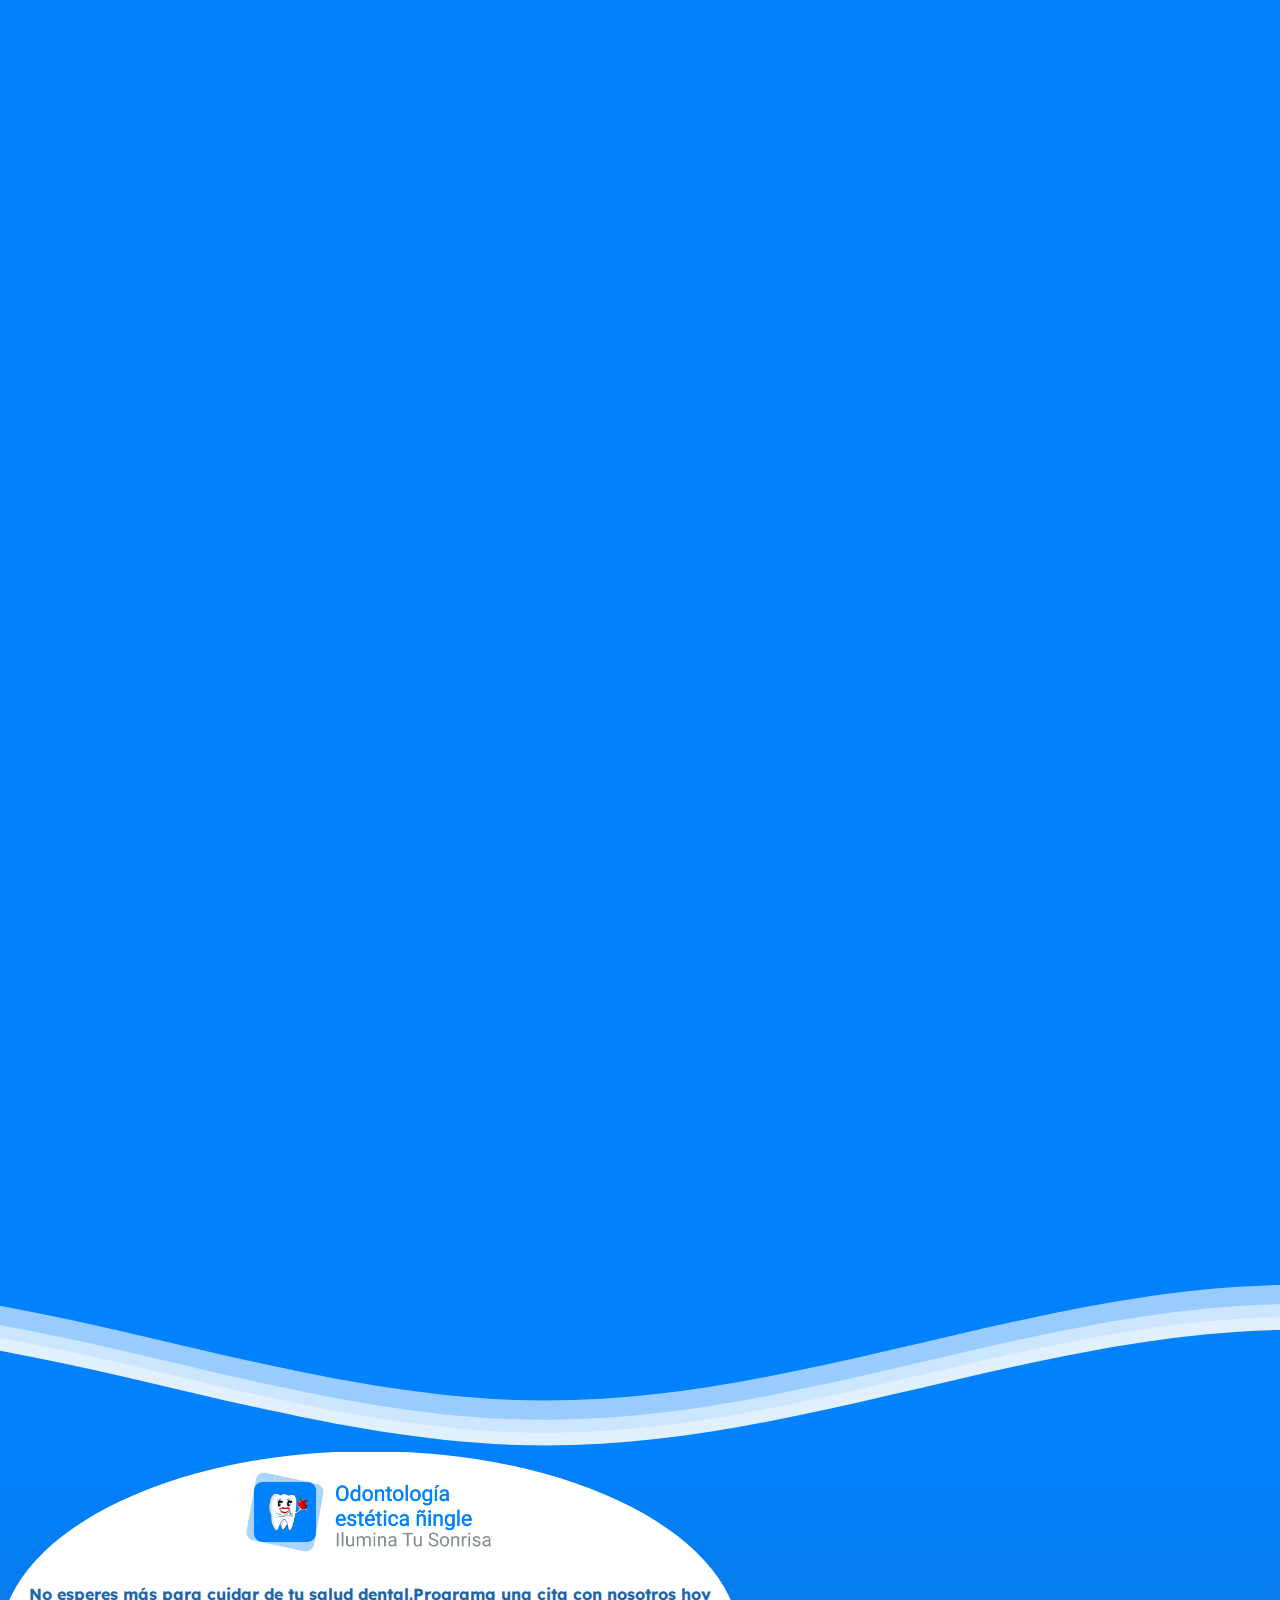
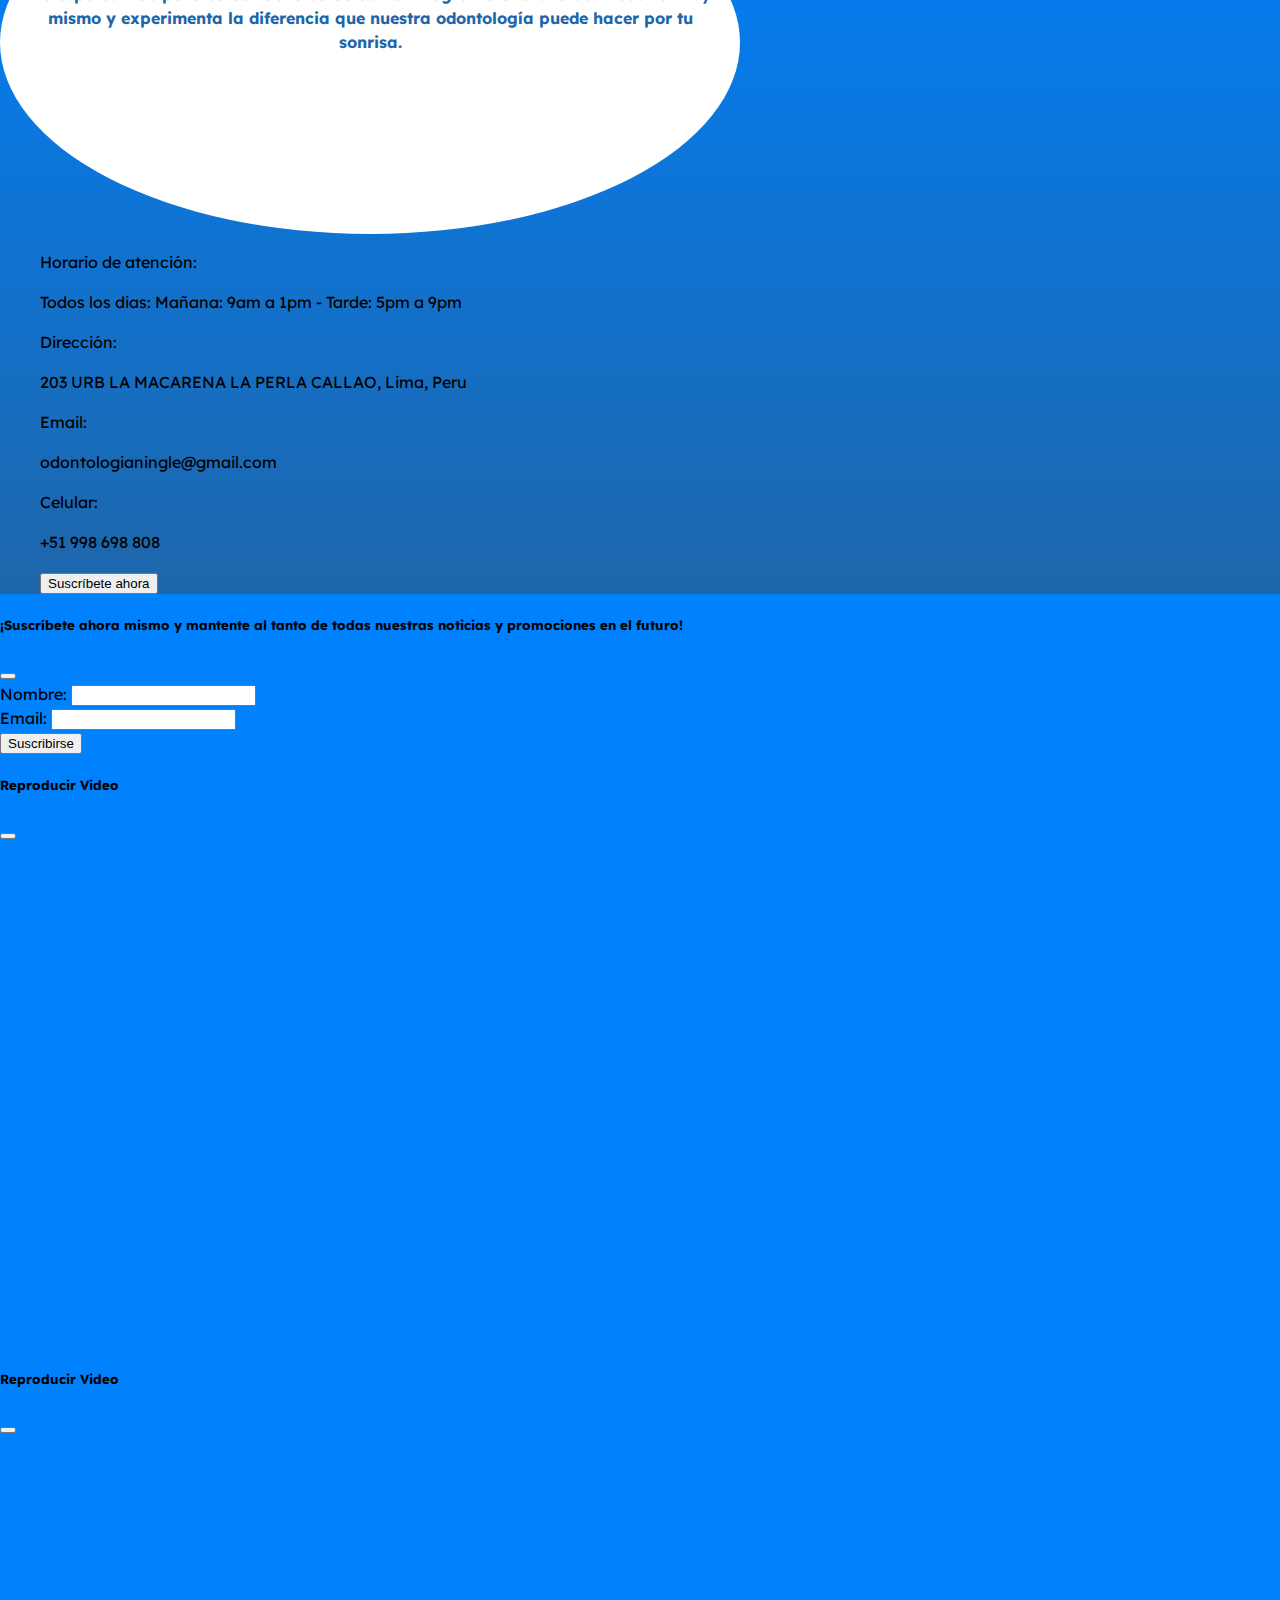
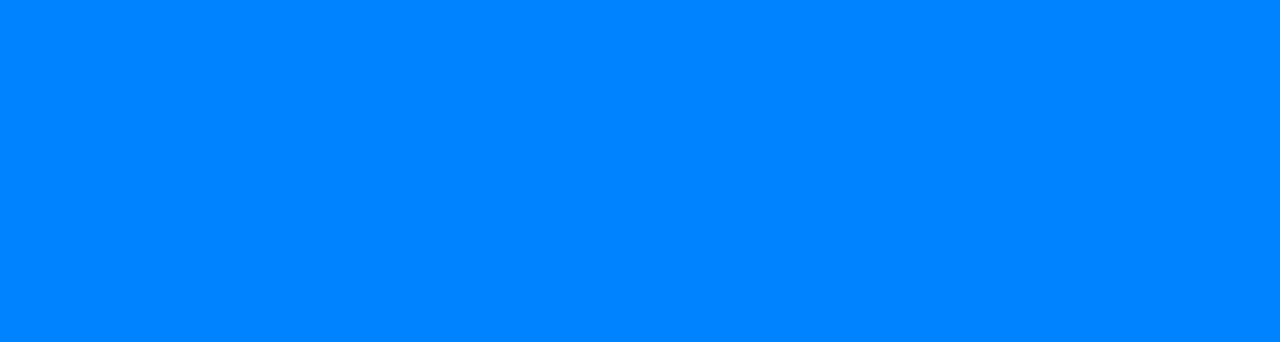
==== commit 8286e332: "a" ====
--- a/index.html
+++ b/index.html
@@ -297,6 +297,7 @@
     </nav>
 
   </header>
+  <h1 class="clave">odontologianingle</h1>
 
   <div id="carouselExampleInterval" class="carousel slide" data-bs-ride="carousel">
 
--- a/style.css
+++ b/style.css
@@ -3,6 +3,10 @@
 
 html{
     scroll-behavior: smooth;
+}
+
+.clave {
+  margin-top: -100px;
 }
 
 body {
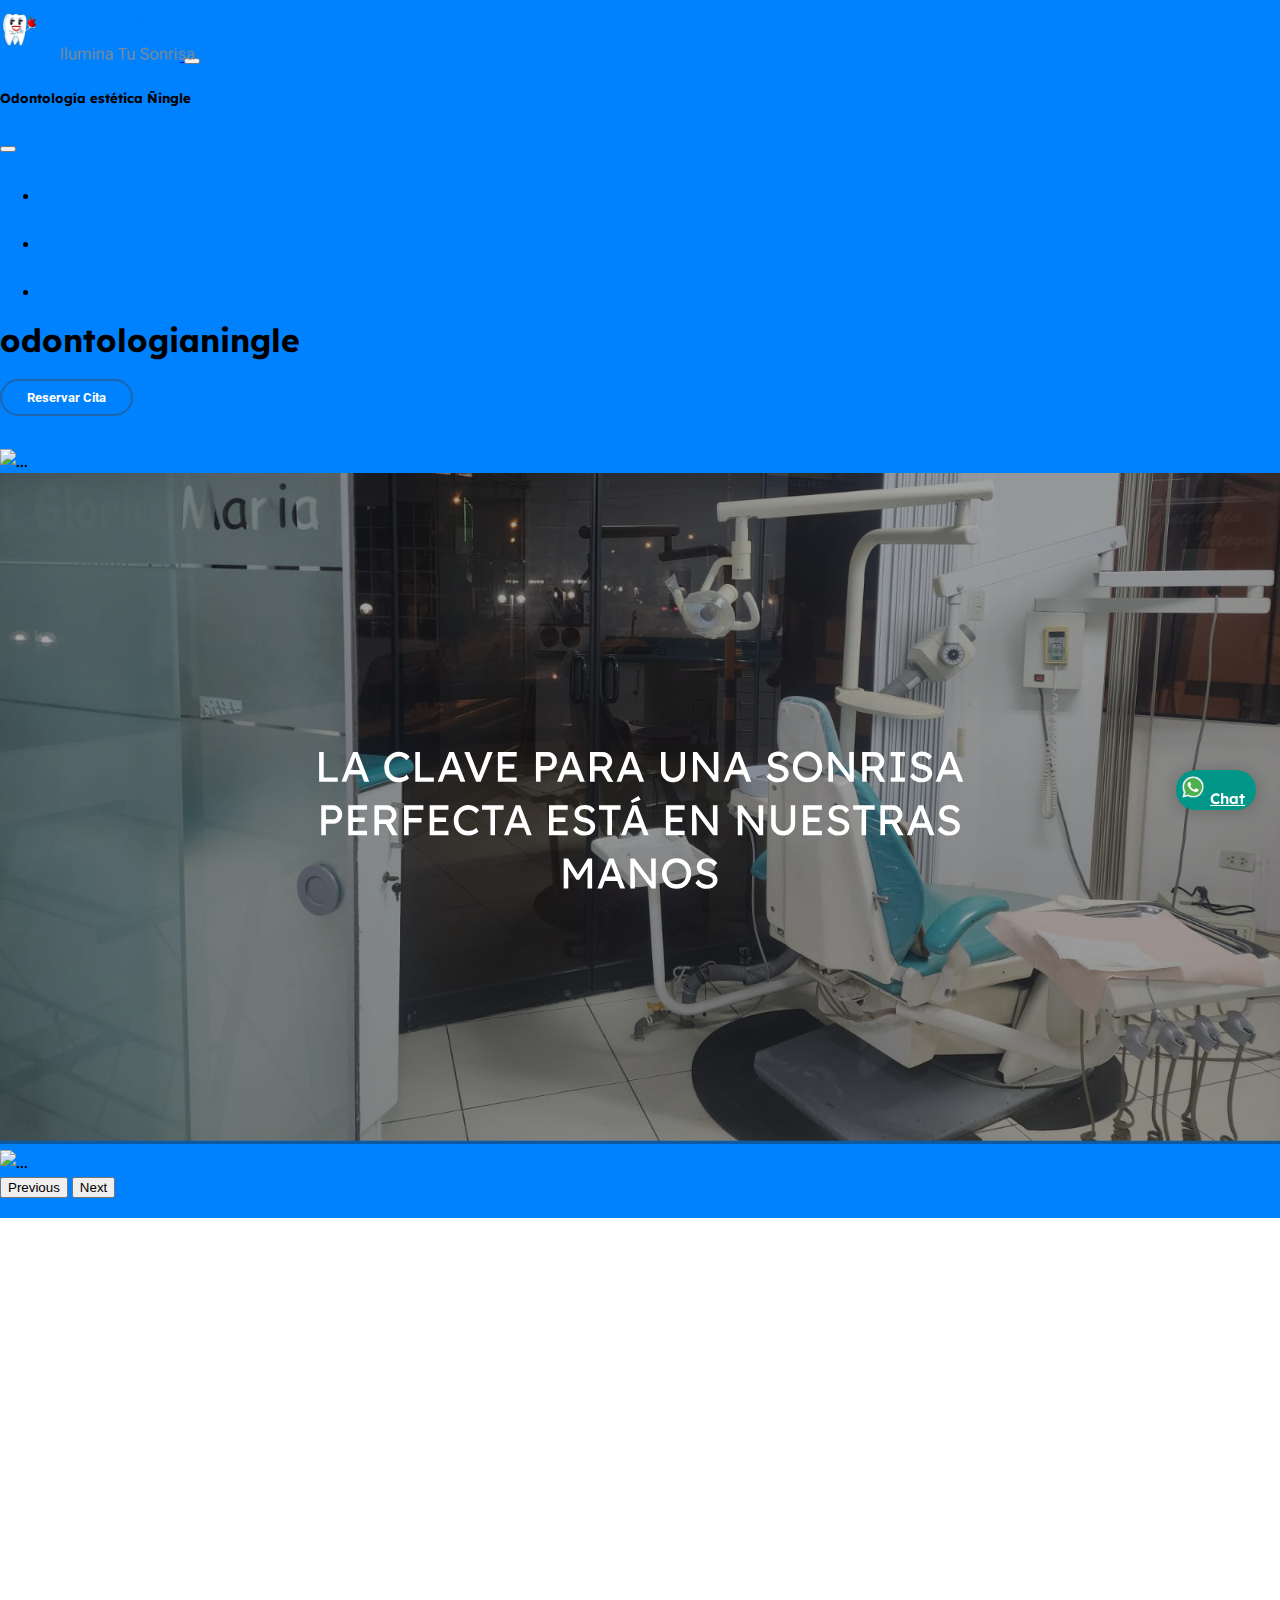
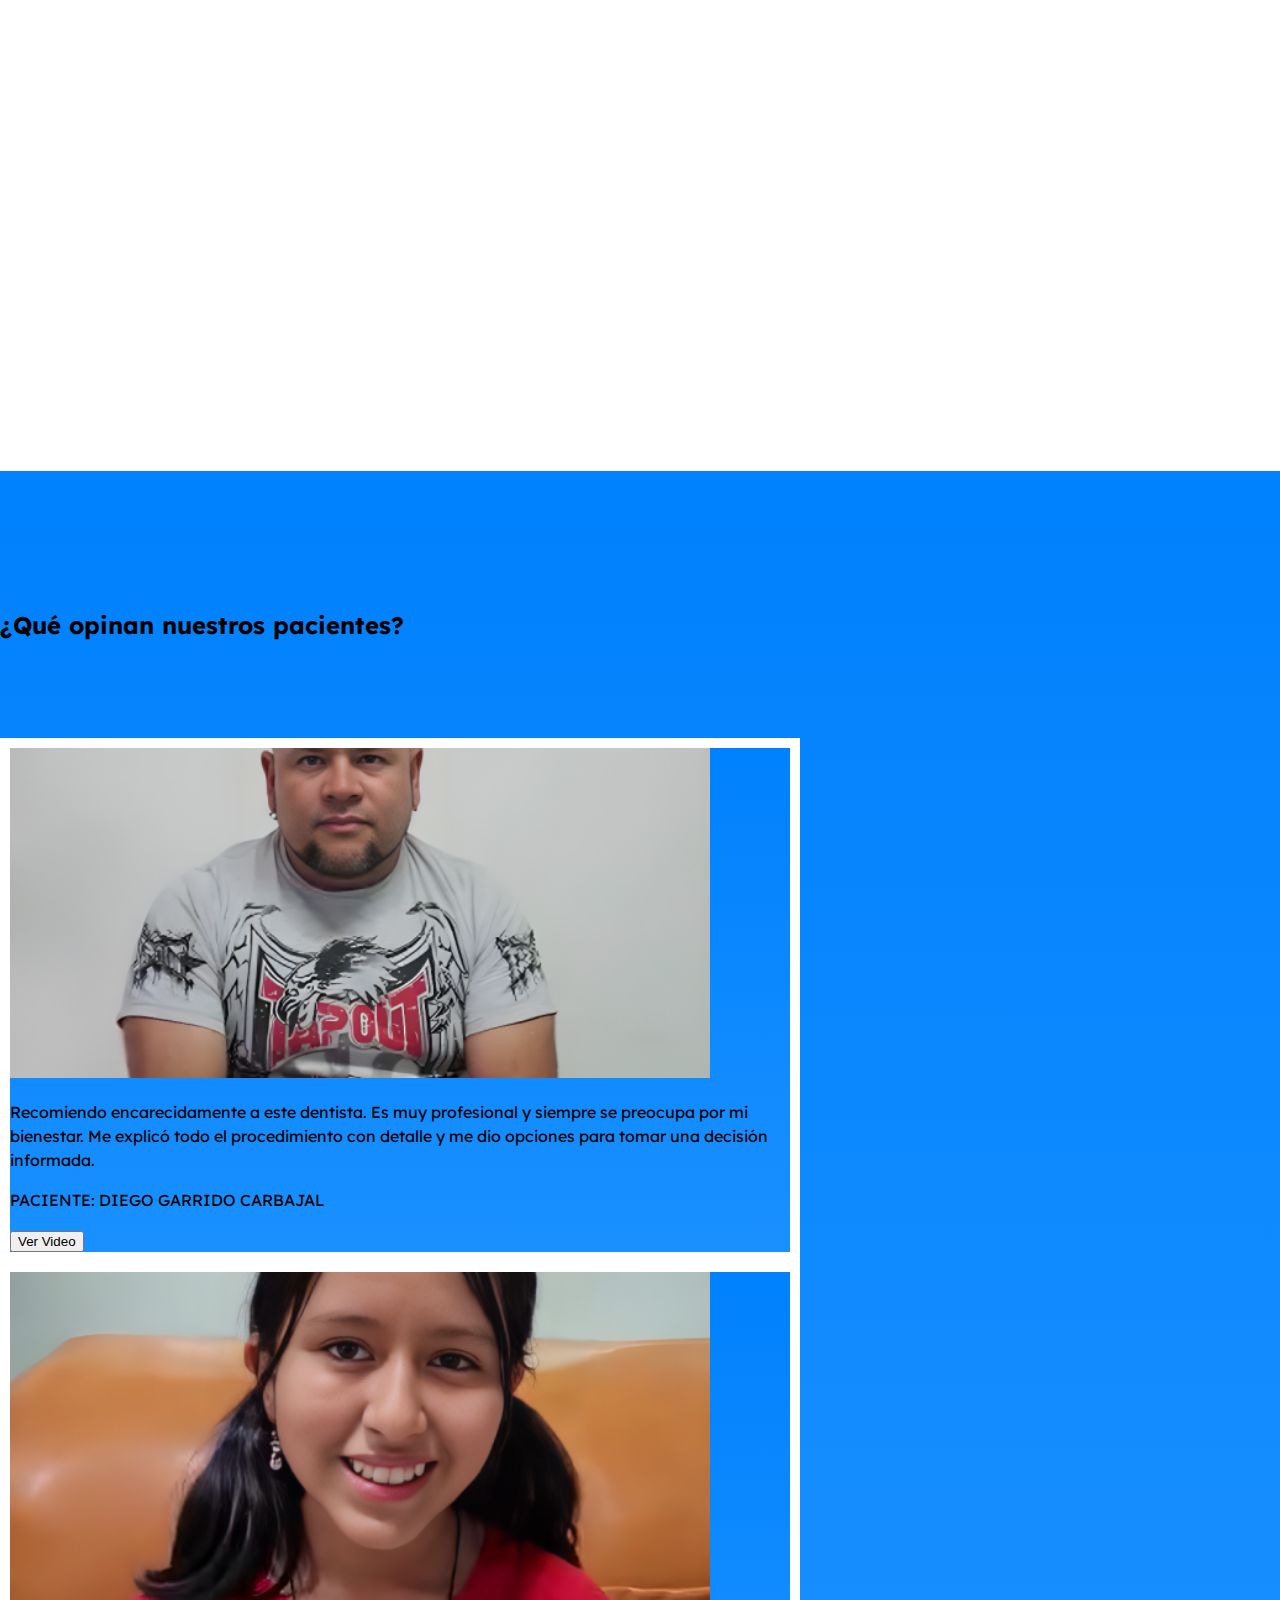
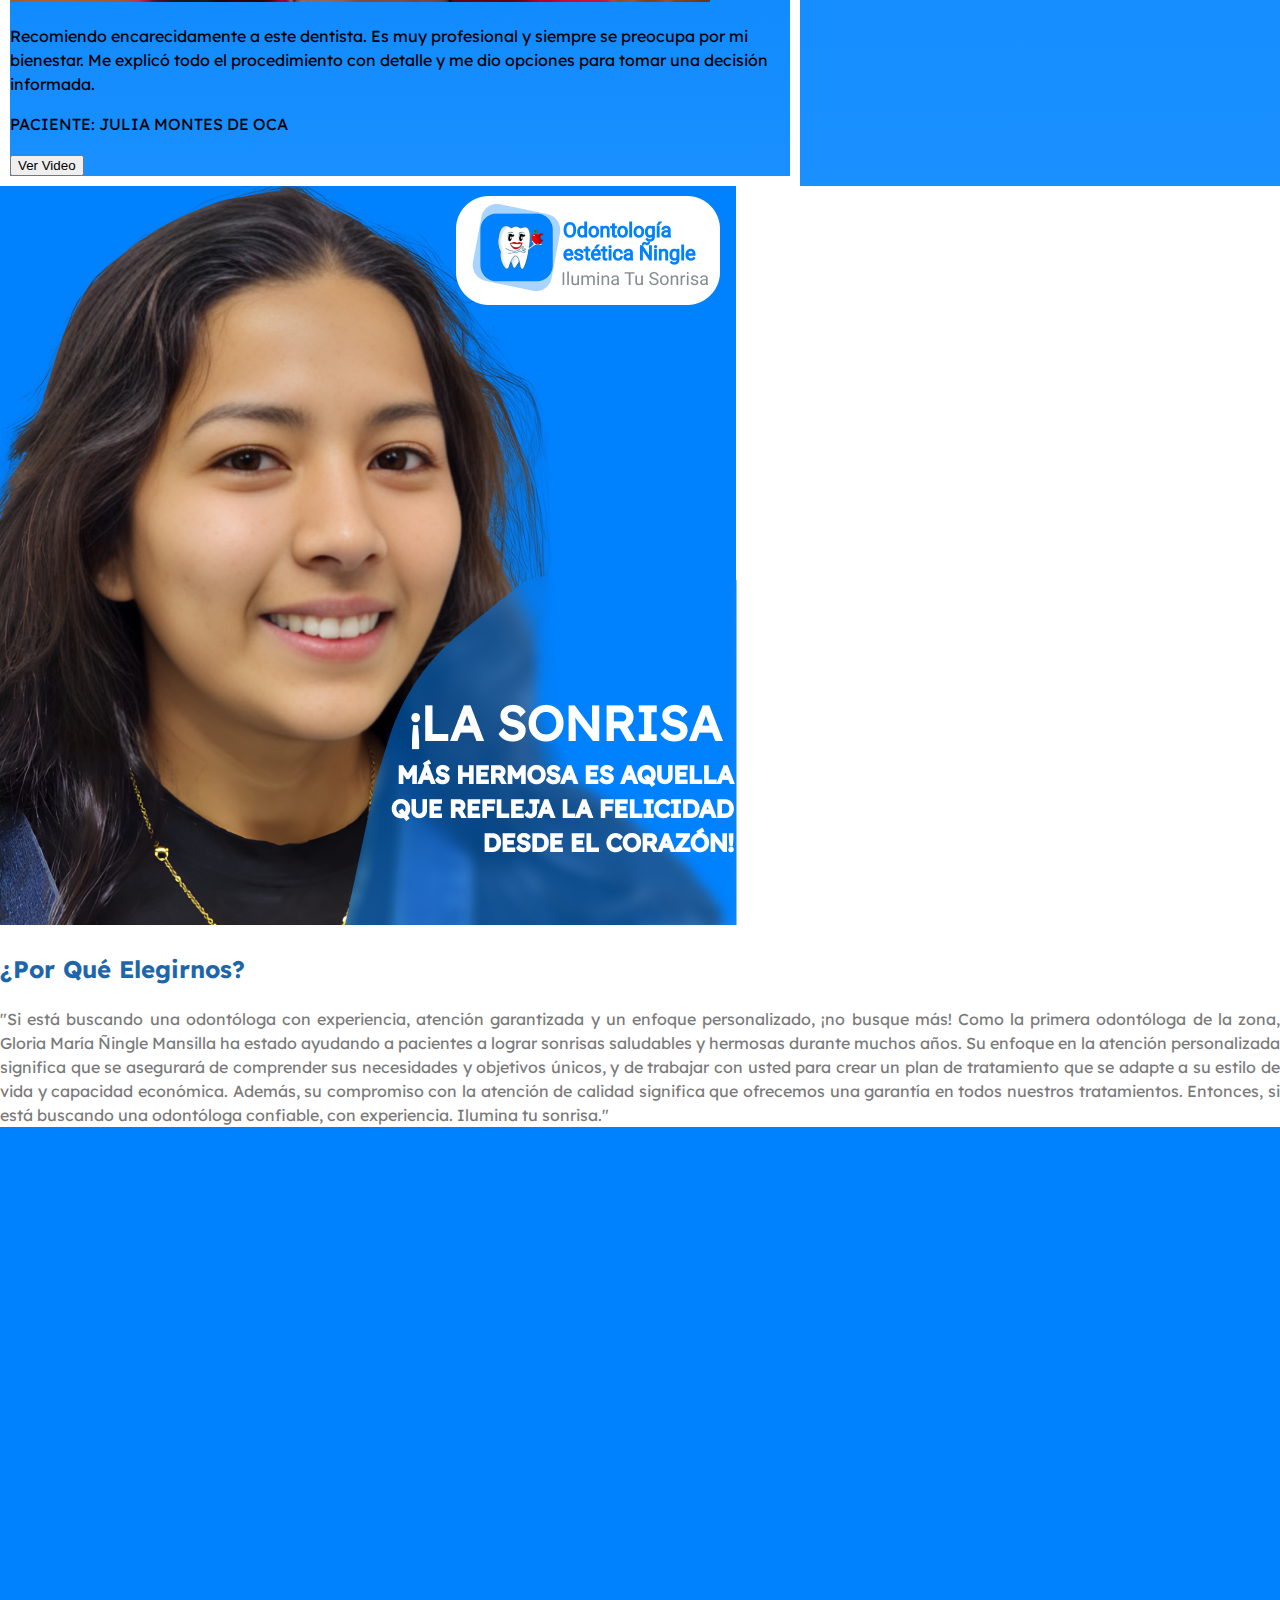
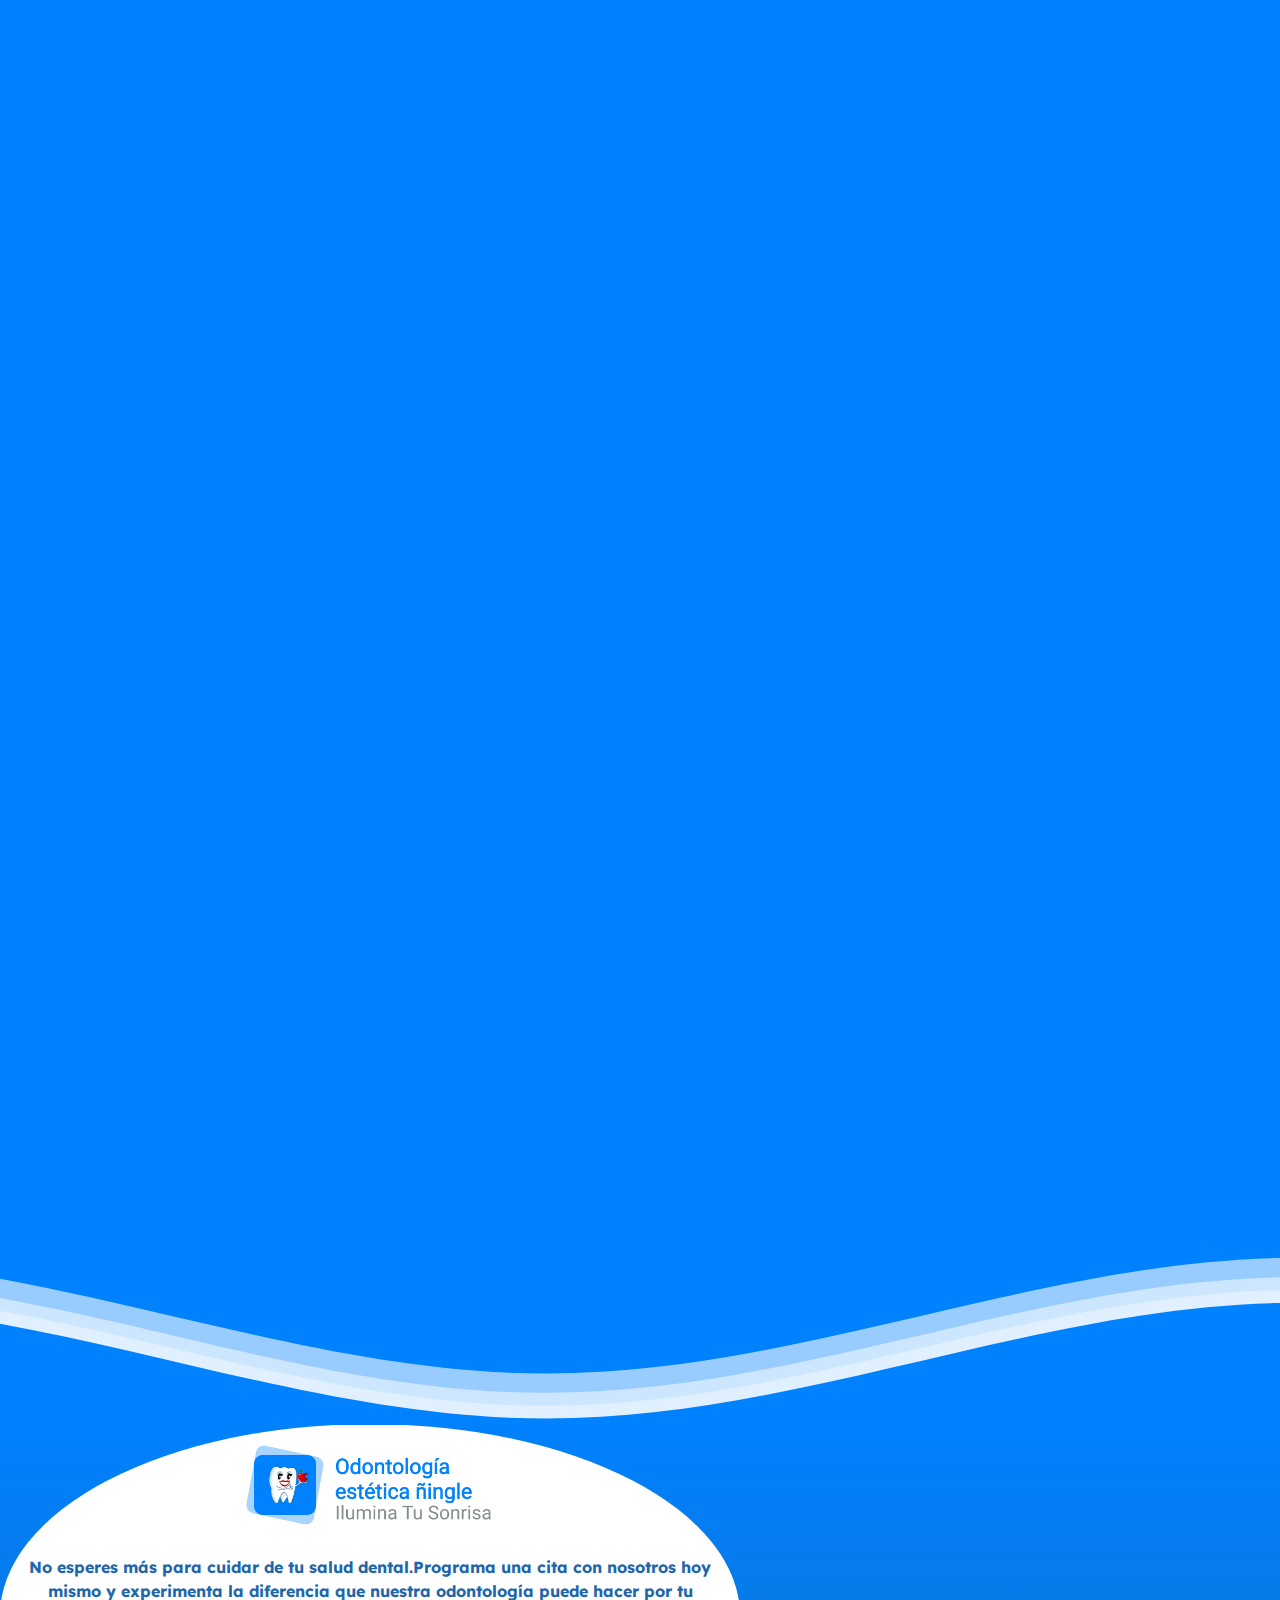
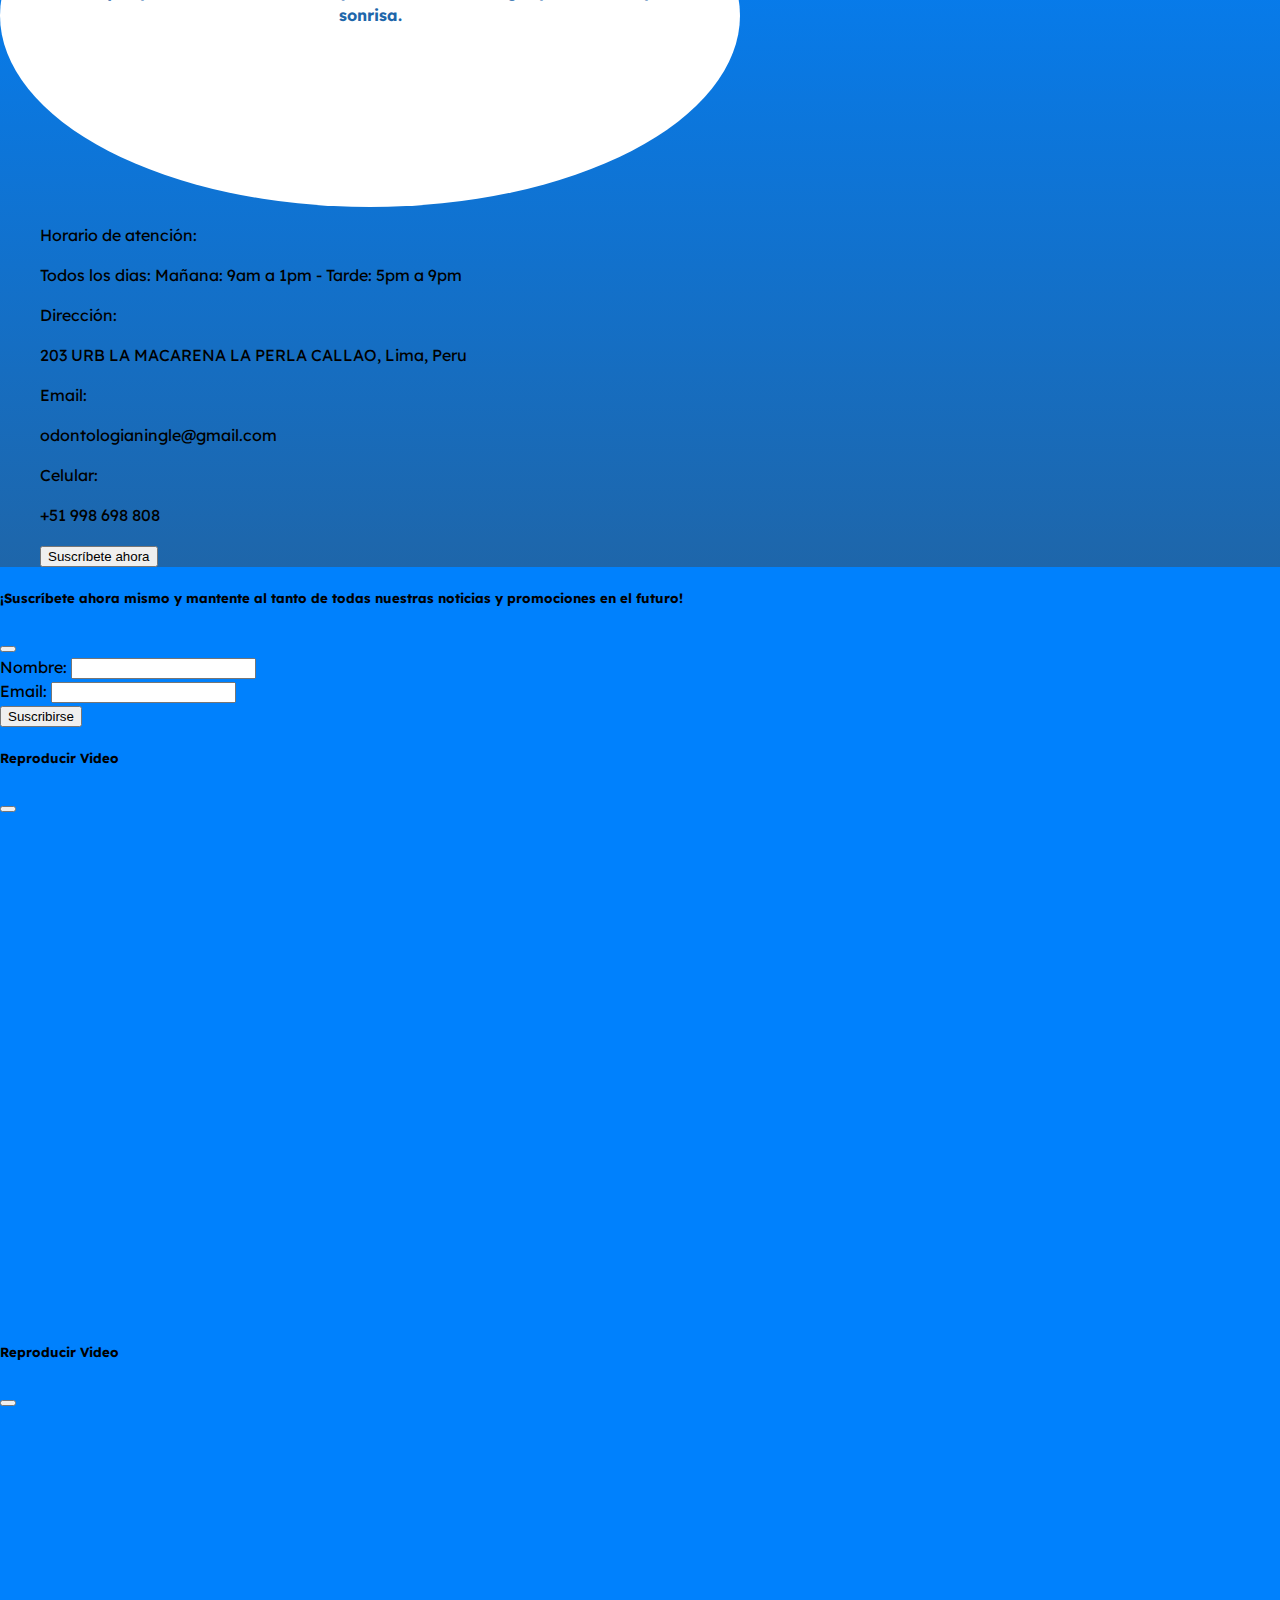
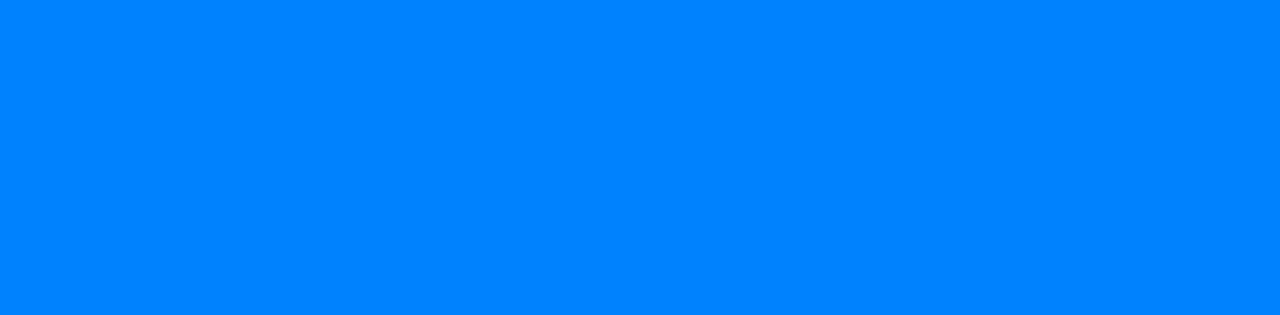
==== commit 2a62b19a: "a" ====
--- a/index.html
+++ b/index.html
@@ -30,6 +30,32 @@
   <link rel="icon" href="img/logo1.ico">
 
   <title>Odontologia</title>
+  <!--=====================================
+	Marcado HTML5
+	======================================--> 
+
+	<meta name="title" content="OdontologiaEsteticaÑingle">
+
+	<meta name="description" content="LOGRA UNA SONRISA DESLUMBRANTE CON NUESTROS SERVICIOS ODONTOLÓGICOS DE CALIDAD.">
+
+	<meta name="keyword" content="web,odontologia,salud,dientes">
+	<!--=====================================
+	Marcado de Open Graph FACEBOOK
+	======================================-->
+
+	<meta property="og:title"   content="OdontologiaEsteticaÑingle">
+	<meta property="og:url" content="https://OdontologiaEsteticaÑingle.com/">
+	<meta property="og:description" content="odontologia  web, OdontologiaEsteticaÑingle.com">
+	<meta property="og:type"  content="website">	
+	<meta property="og:locale" content="es_PE">
+
+	<!--=====================================
+	Marcado para DATOS ESTRUCTURADOS GOOGLE
+	======================================-->
+	
+	<meta itemprop="name" content="OdontologiaEsteticaÑingle">
+	<meta itemprop="url" content="https://OdontologiaEsteticaÑingle.com/">
+	<meta itemprop="description" content="odontologia  web, OdontologiaEsteticaÑingle.com">
 
   <!-- ====================================
 
@@ -361,7 +387,7 @@
 
         <div data-aos="fade-up-left" class="col-12 mb-3 col-md-6 col-lg-7 ps-lg-5">
 
-          <h1 class="mb-4 pt-5 fw-semibold">DRA. ÑINGLE MANSILLA<br>GLORIA MARIA</h1>
+          <h2 class="mb-4 pt-5 fw-semibold">DRA. ÑINGLE MANSILLA<br>GLORIA MARIA</h2>
 
           <h3 class="mb-3 fw-normal">Su Odontóloga de confianza</h3>
           <p class="descripcion fst-lighter text-justify">"¡Hola! Soy Gloria María Ñingle Mansilla, una odontóloga con
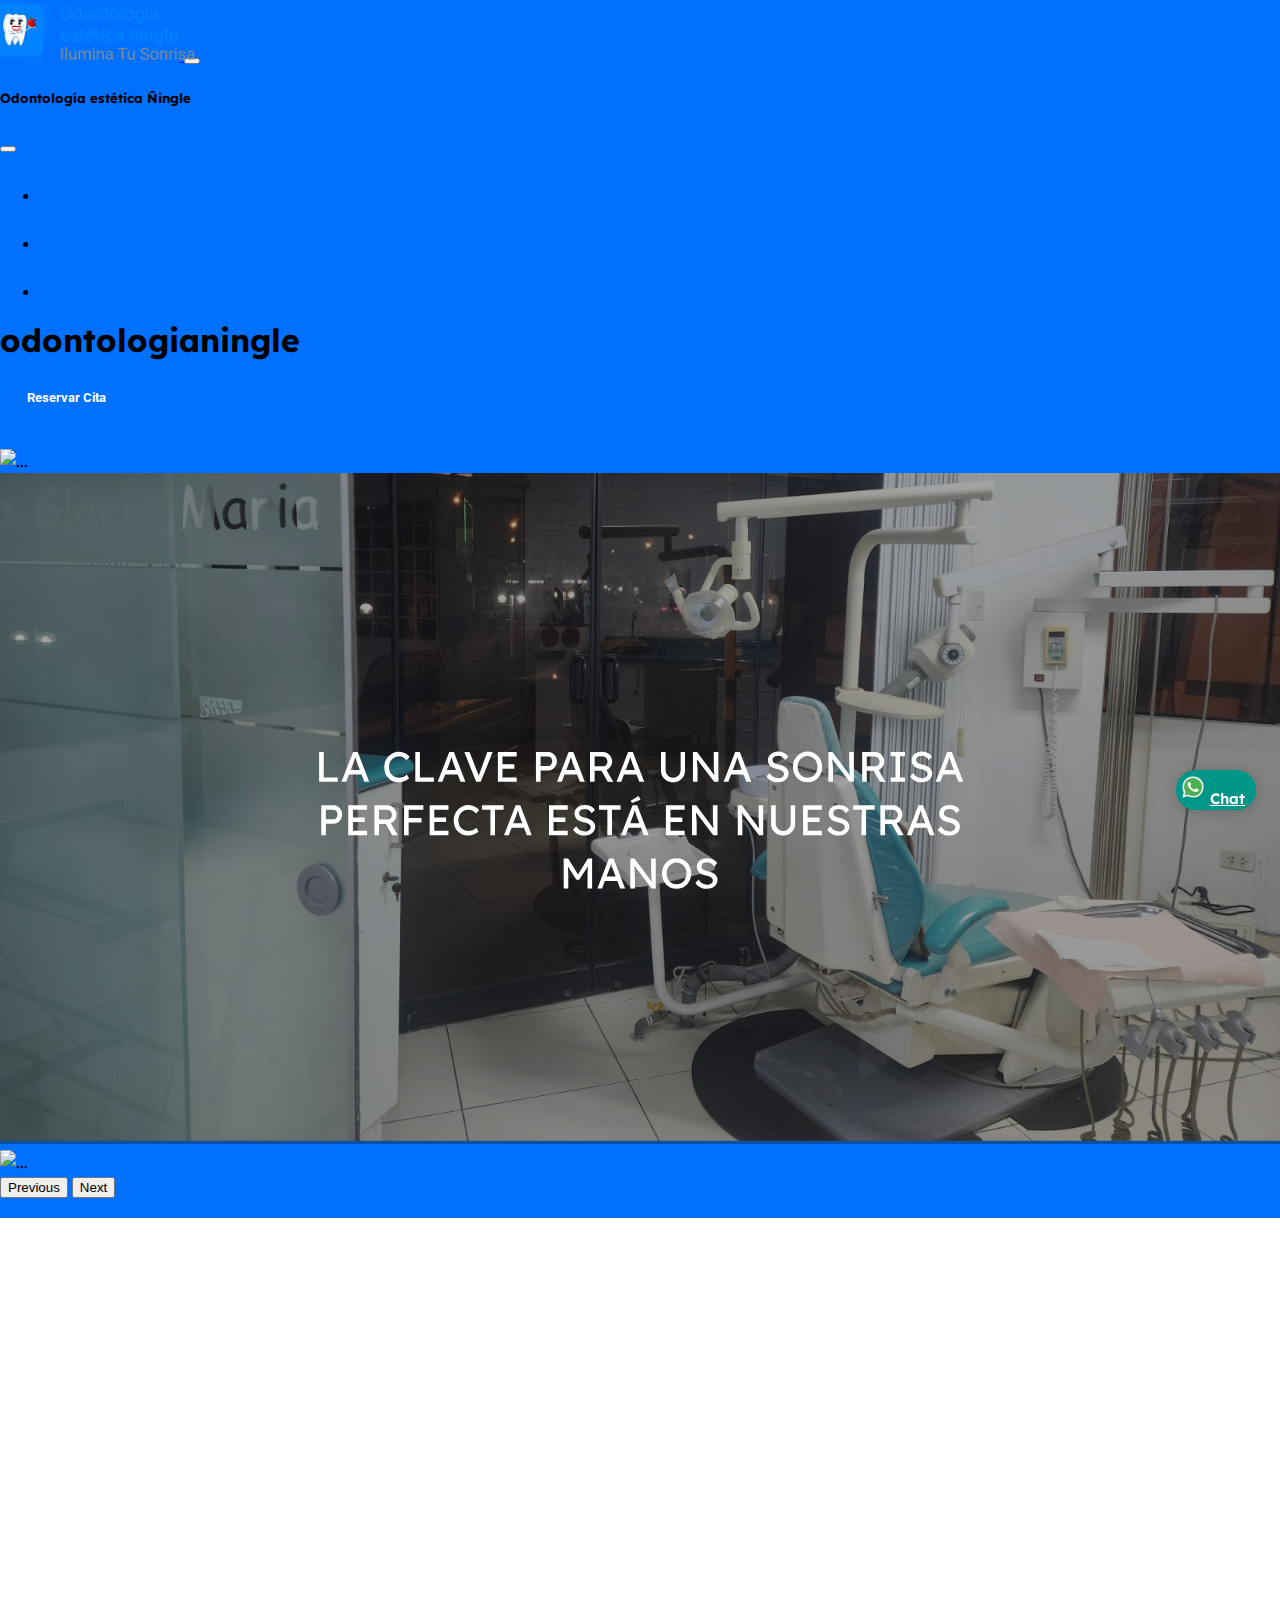
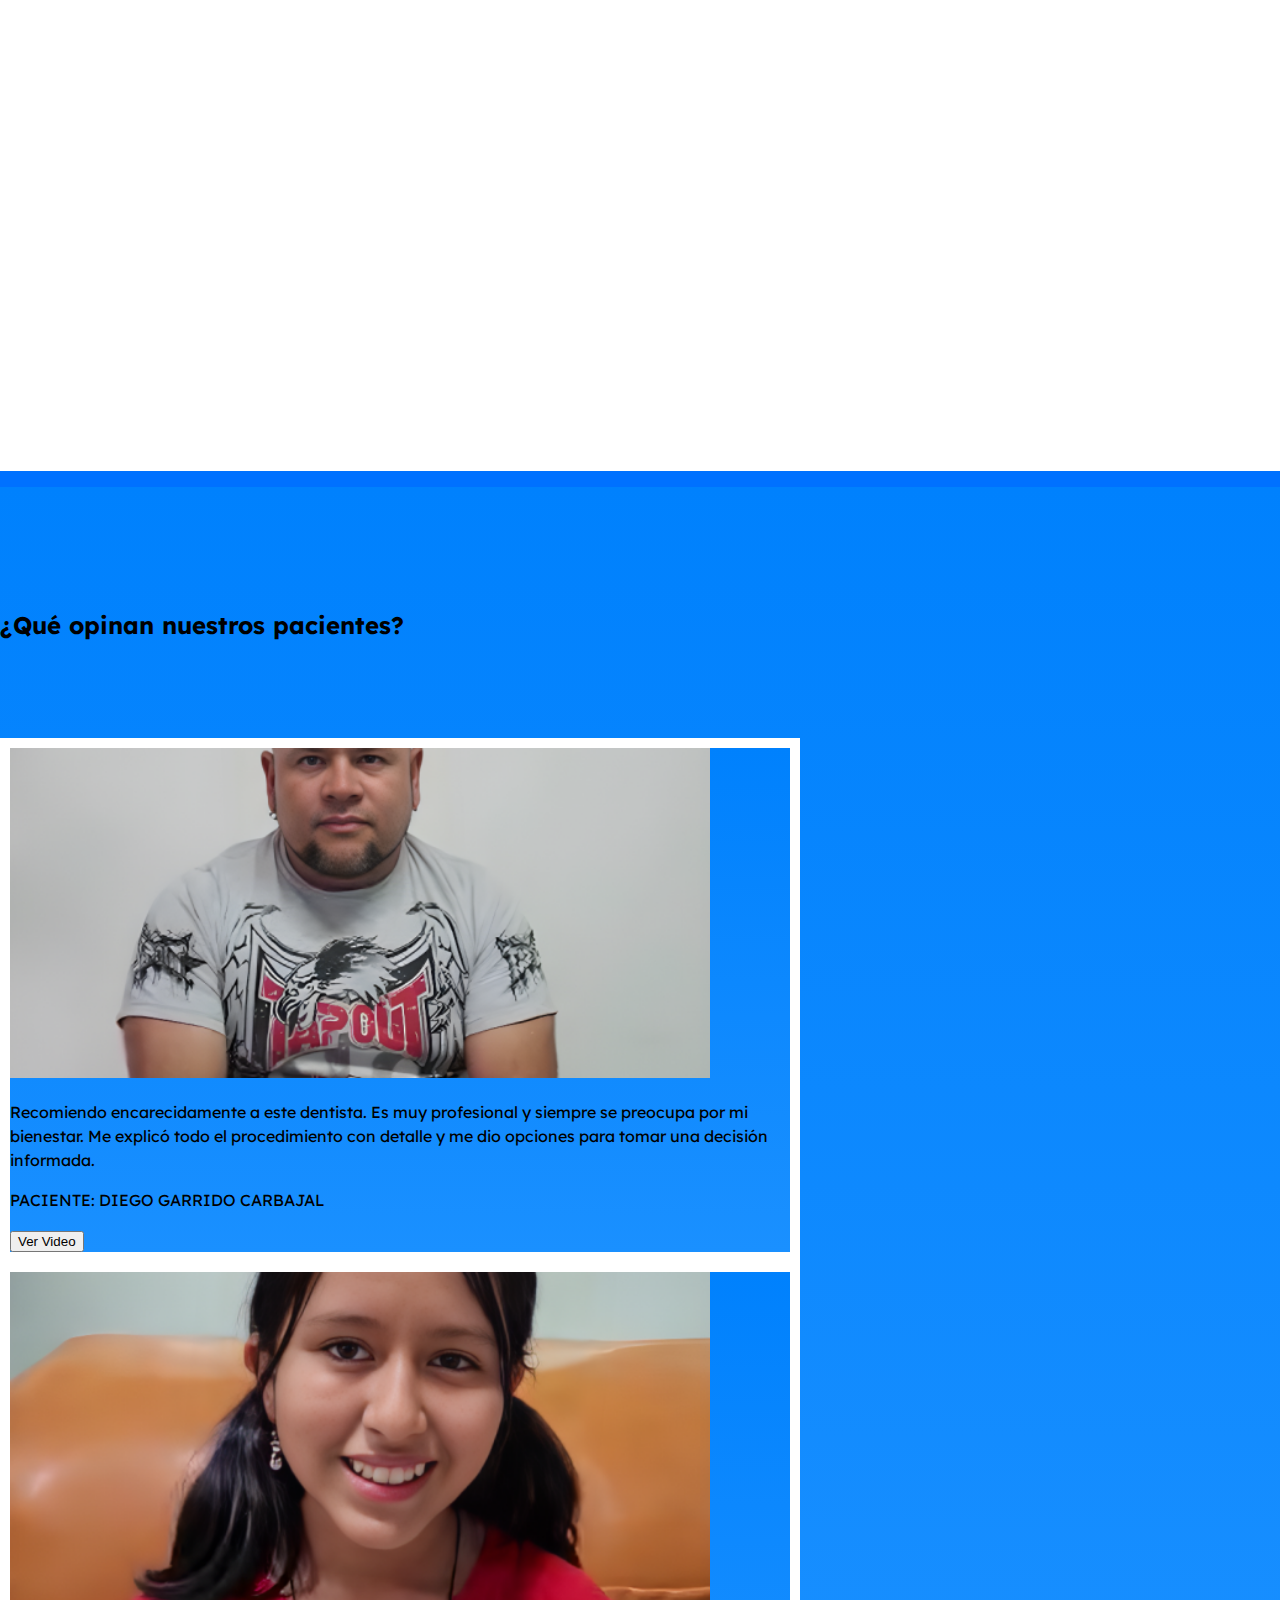
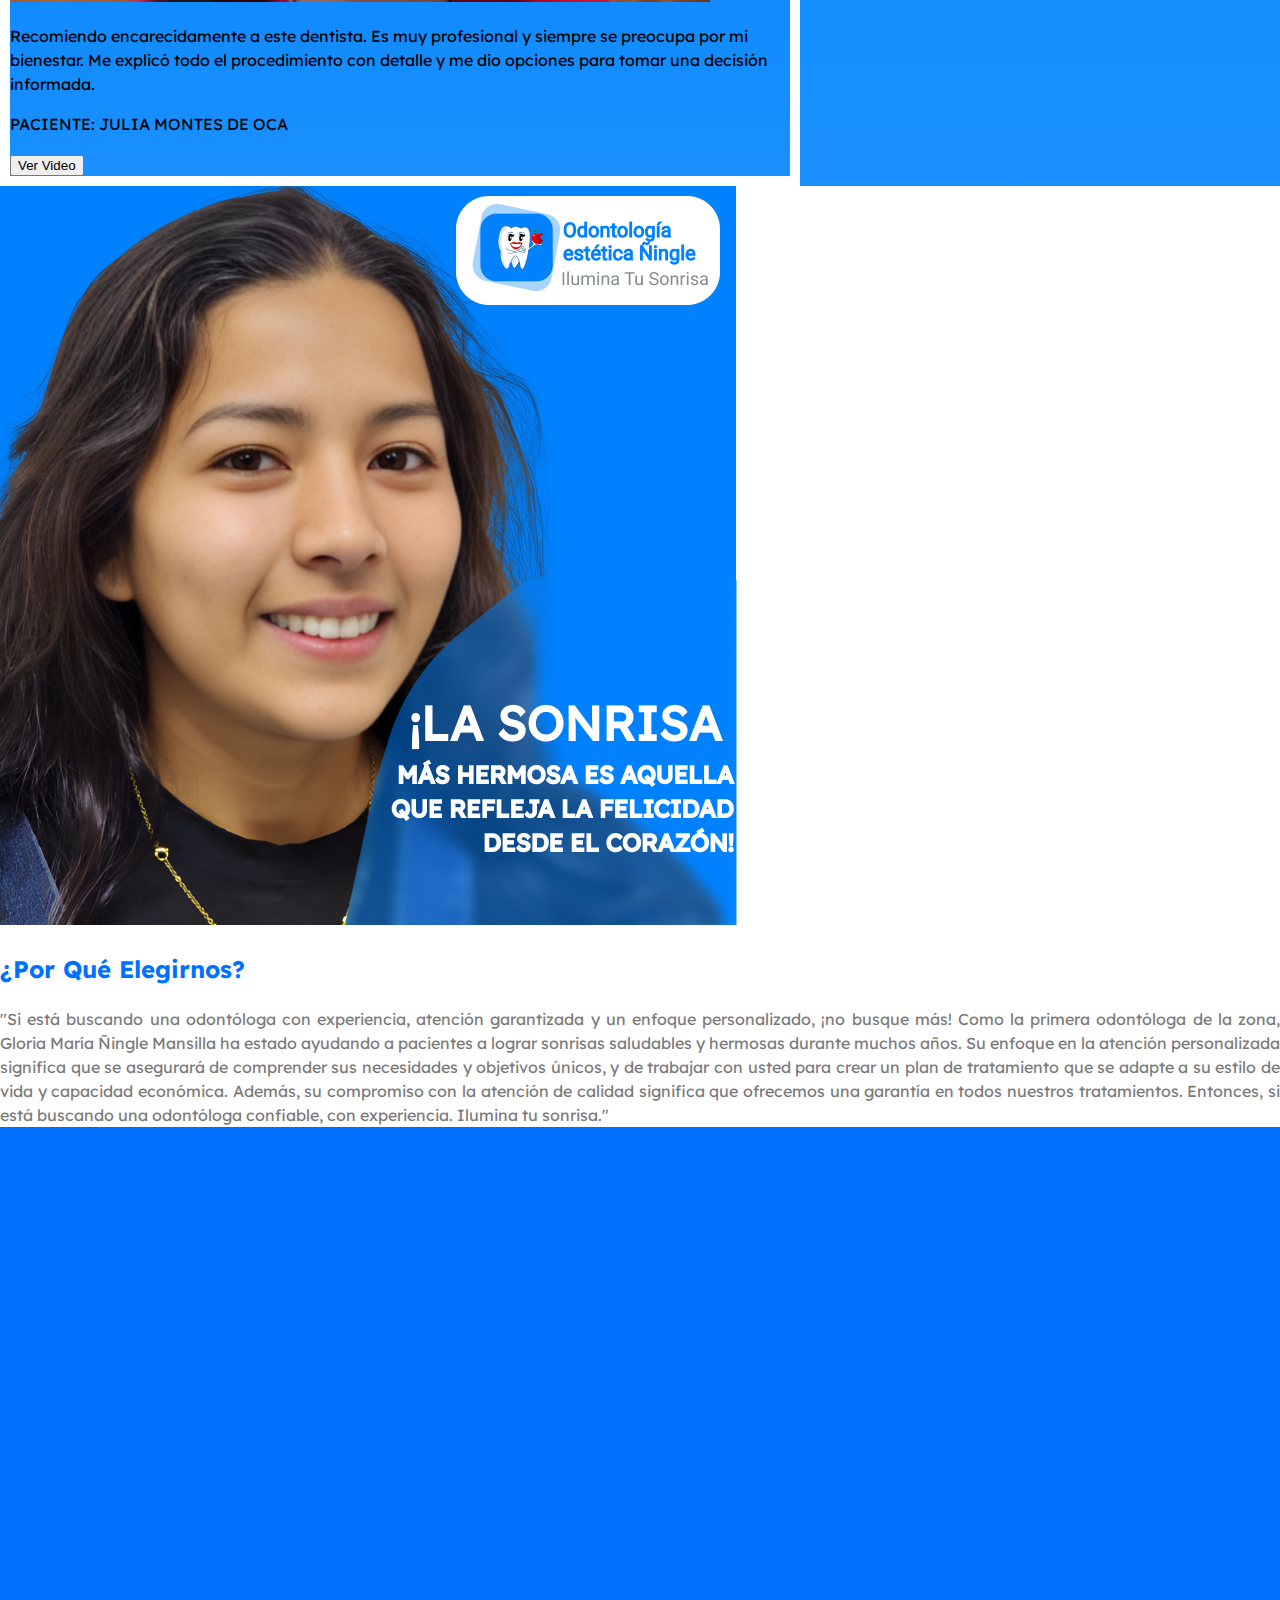
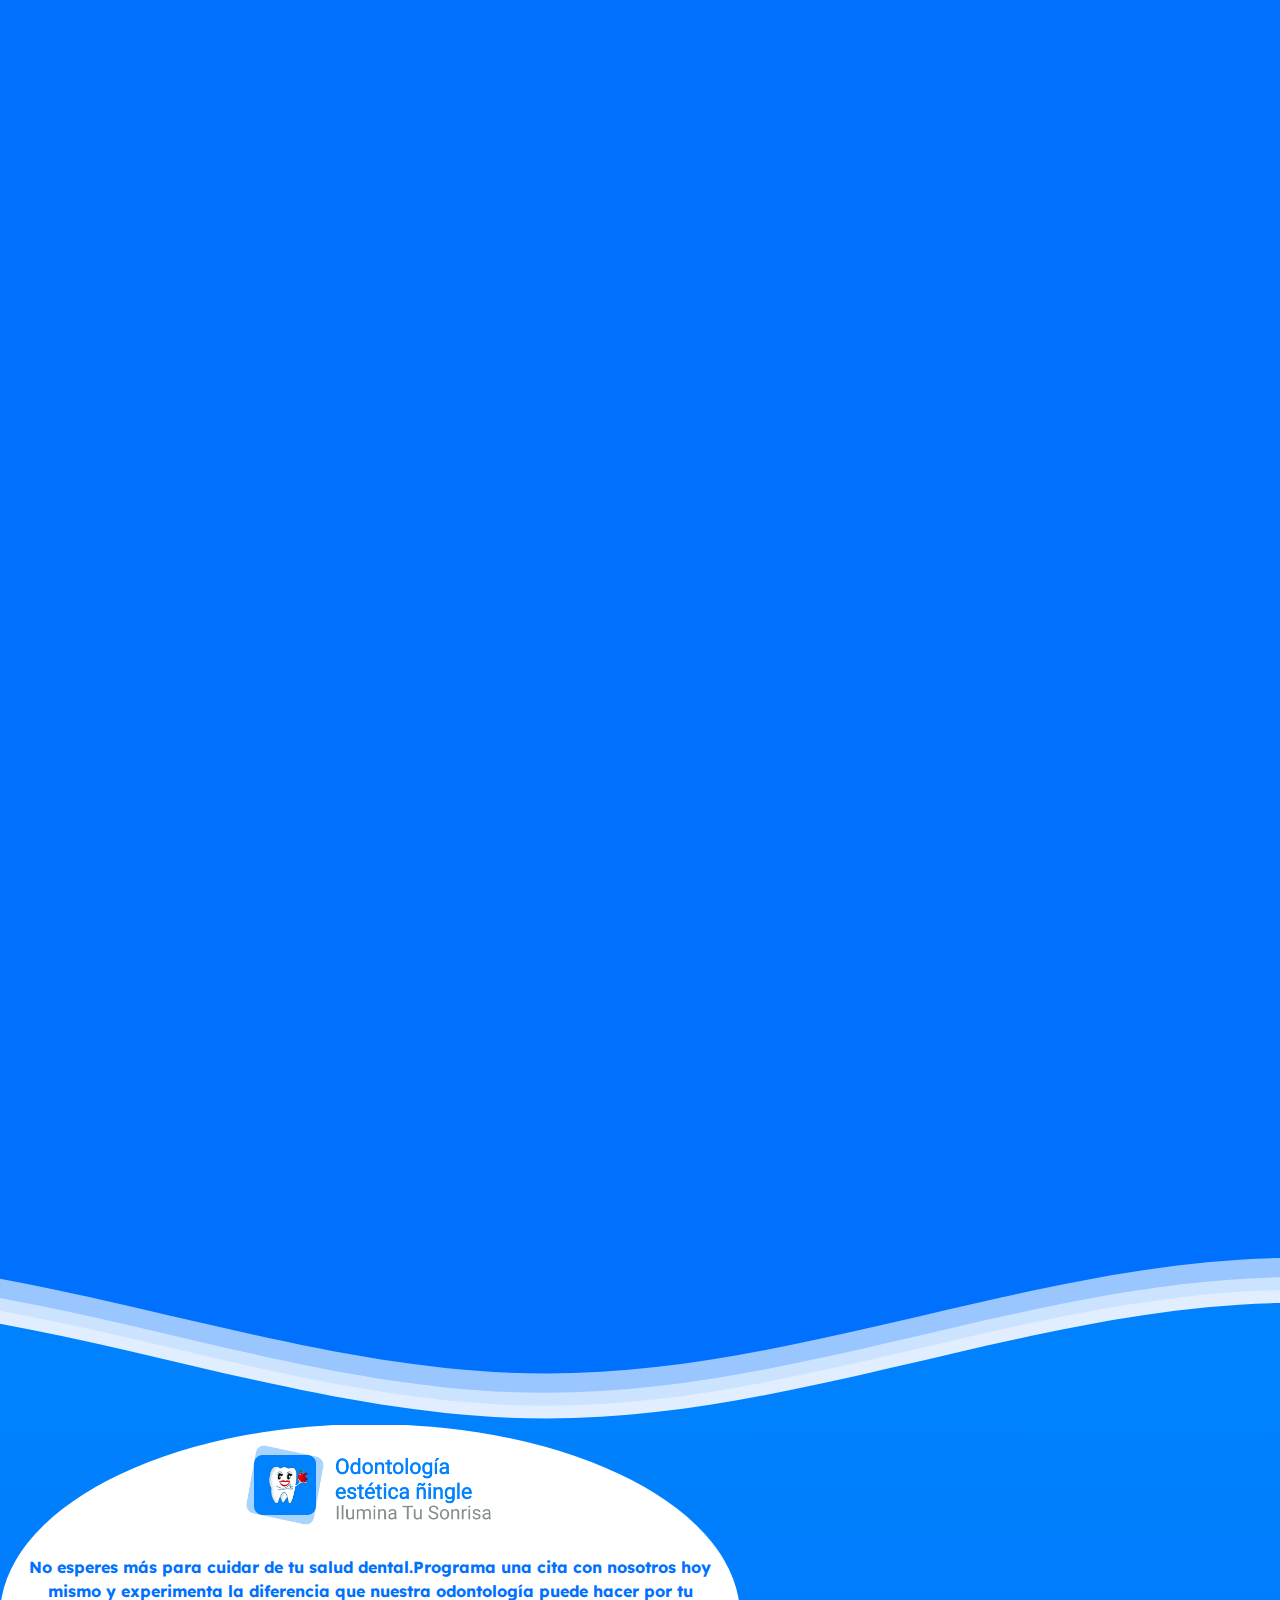
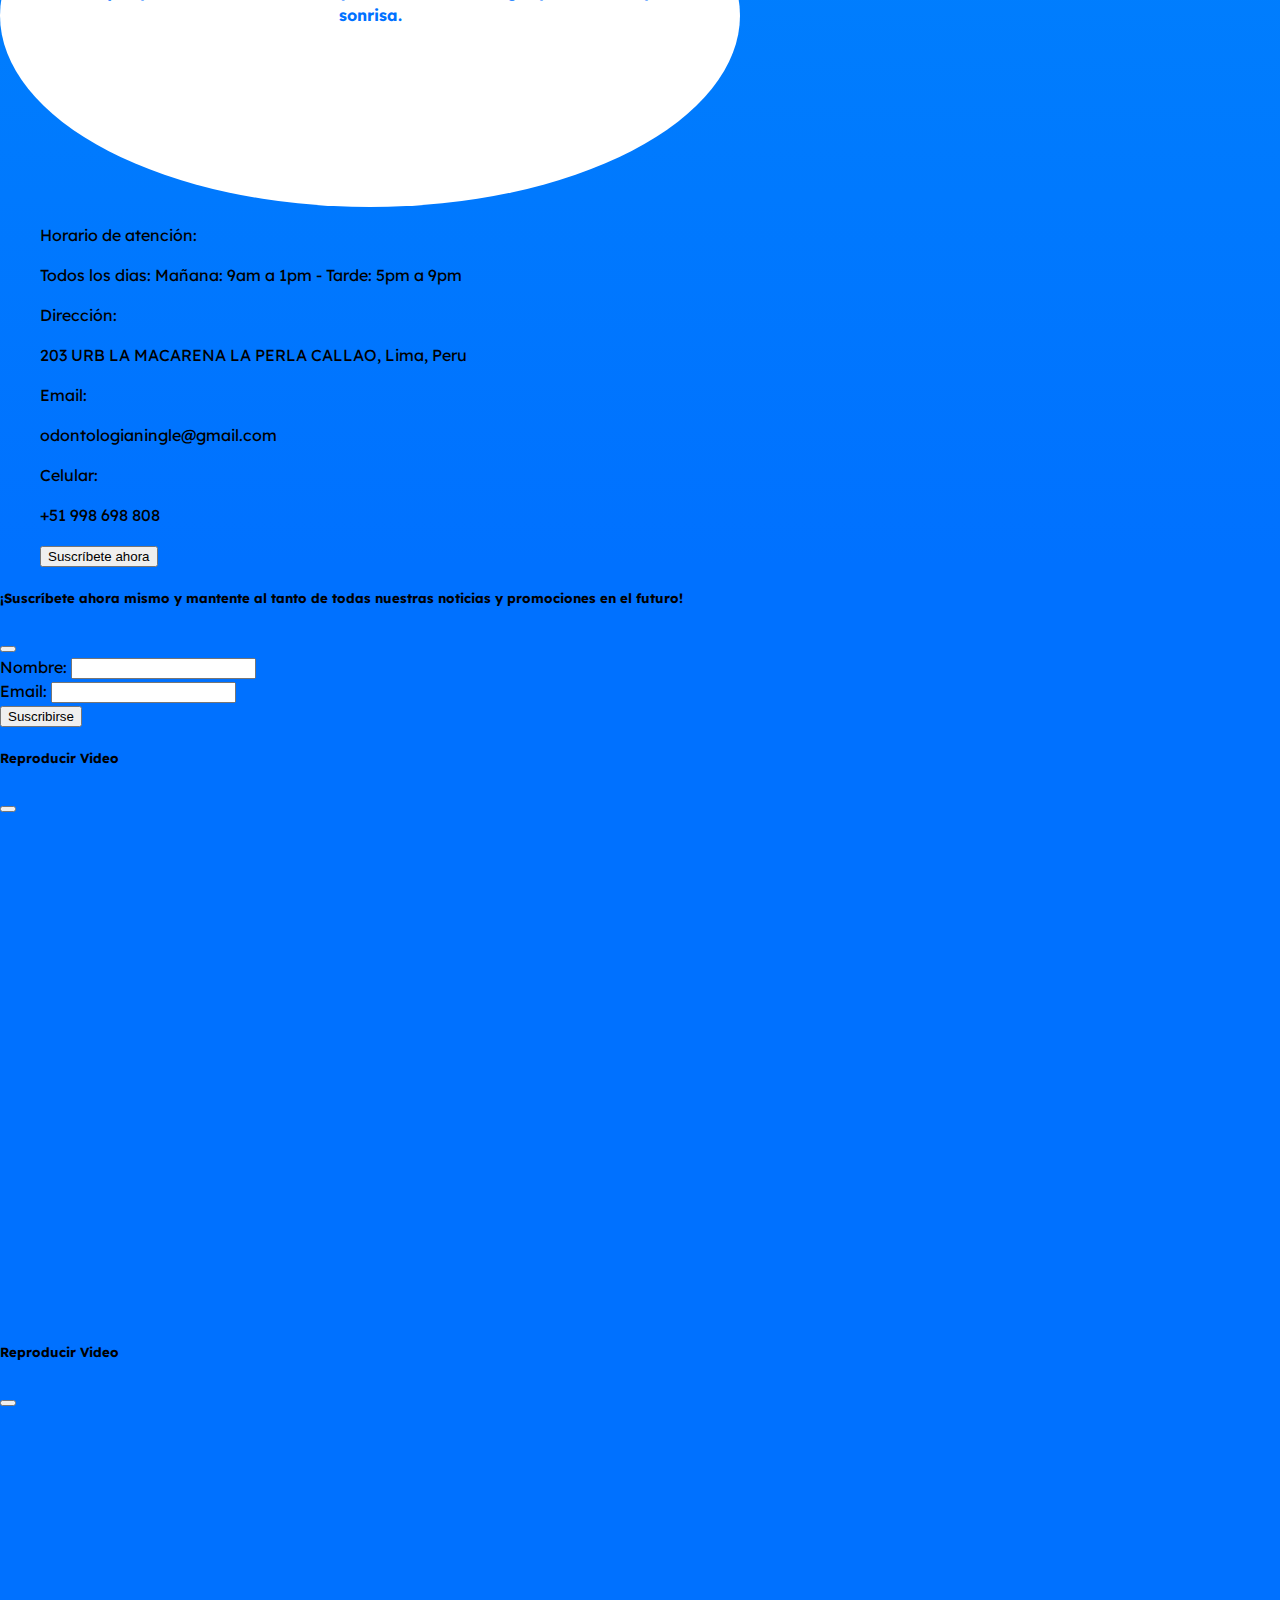
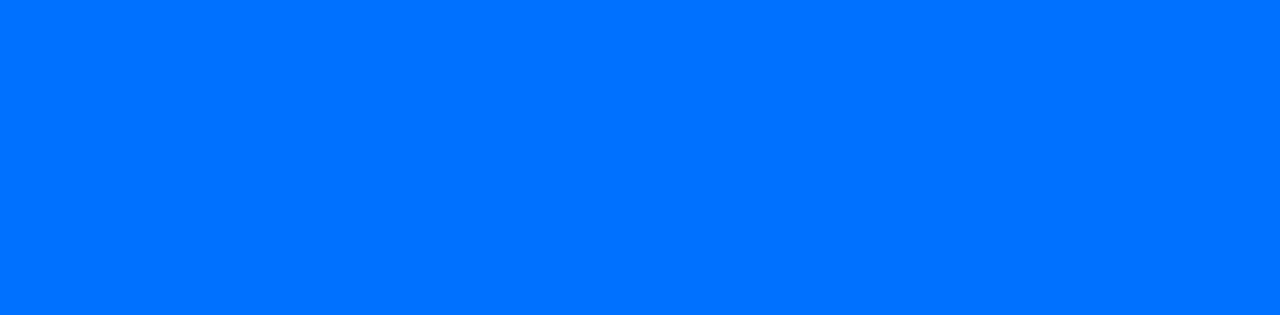
==== commit fefa2352: "a" ====
--- a/index.html
+++ b/index.html
@@ -589,7 +589,7 @@
 
         <div data-aos="zoom-out-down" class="atendidos cssss ">
 
-          <div class="text-center"><i class="fa-solid fa-users-between-lines fa-2xl style=" color: #1e66aa;"></i></div>
+          <div class="text-center"><i class="fa-solid fa-users-between-lines fa-2xl style=" color: #0071ff;"></i></div>
 
           <div class="value" akhi="2000" data-prefix="+" suffix="" data-visible="false">0</div>
 
@@ -599,7 +599,7 @@
 
         <div data-aos="zoom-out-down" class="felices cssss ">
 
-          <div class="text-center"><i class="fa-regular fa-face-grin-beam fa-2xl" style="color: #1e66aa;"></i></div>
+          <div class="text-center"><i class="fa-regular fa-face-grin-beam fa-2xl" style="color: #0071ff;"></i></div>
 
           <div class="value" akhi="100" suffix="%" data-visible="false">0</div>
 
@@ -609,7 +609,7 @@
 
         <div data-aos="zoom-out-down" class="experiencia cssss ">
 
-          <div class="text-center"><i class="fa-regular fa-heart fa-2xl" style="color: #1e66aa;"></i></div>
+          <div class="text-center"><i class="fa-regular fa-heart fa-2xl" style="color: #0071ff;"></i></div>
 
           <div class="value" akhi="100" suffix="%" data-visible="false">0</div>
 
@@ -631,7 +631,7 @@
         <div data-aos="fade-up"
         data-aos-duration="3000" class="izquierda d-flex justify-content-center col-12 col-md-6 flex-column text-center pt-5">
 
-          <i class="fa-solid fa-calendar-days fa-2xl" style="color: #1e66aa;"></i>
+          <i class="fa-solid fa-calendar-days fa-2xl" style="color: #0071ff;"></i>
 
           <h2 class="p-5">Horarios De Atención</h2>
 
--- a/style.css
+++ b/style.css
@@ -10,7 +10,7 @@
 }
 
 body {
-    background-color: #0081FD;
+    background-color: #0071ff;
     margin: 0;
     padding: 0;
     font-family: 'Lexend', sans-serif;
@@ -48,21 +48,21 @@
 .header .nav-link a {
     font-family: 'Roboto', sans-serif;
     font-weight: 700;
-    color: #0081FD;
+    color: #0071ff;
     text-decoration: none;
   }
 
 .header .nav-item .nav-link:hover{
-    color: #1E66AA;
+    color: #0071ff;
     transform: scale(1.1);
 }
 .navbar-nav .nav-link.active, .navbar-nav .nav-link.show {
-    color: #0081FD;
+    color: #0071ff;
 }
 
 .header .nav-link{
     font-weight: 700;
-    color: #0081FD;
+    color: #0071ff;
     text-decoration: none;
 }
 
@@ -71,8 +71,8 @@
     font-weight: 700;
     color: #FFFFFF;
     padding: 9px 25px;
-    background-color: #0081FD;
-    border: 2px solid #1E66AA;
+    background-color: #0071ff;
+    border: 2px solid #0071ff;
     border-radius: 20px;
     cursor: pointer;
     transition: all 0.3s ease 0s;
@@ -80,7 +80,7 @@
 
 .header .btn button:hover{
     background-color: #FFFFFF;
-    color: #0081FD;
+    color: #0071ff;
     transform: scale(1.1);
 }
 
@@ -99,7 +99,7 @@
 /* Nosotros */
 .nosotros{  
     font-family: 'Lexend', sans-serif;
-    color: #1E66AA;
+    color: #0071ff;
     background-color: #FFFFFF;
 }
 .nosotros .titulo{
@@ -118,7 +118,7 @@
 .texto{
     font-family: 'Lexend', sans-serif;
     font-weight: 700px;
-    background-color: #0081FD;
+    background-color: #0071ff;
     margin-bottom: -10px;
 }
 
@@ -162,7 +162,7 @@
 .elegirnos .titulo{
     font-family: 'Lexend', sans-serif;
     font-weight: 700;
-    color: #1E66AA;
+    color: #0071ff;
 }
 .elegirnos .descripcion{
     font-family: 'Lexend', sans-serif;
@@ -176,14 +176,14 @@
     padding: 50px 20px;
     justify-content: space-around;
     align-items: center;
-    background-color: #0081FD;
+    background-color: #0071ff;
   }
   .cssss{
     background-color: #ffffff;
     border-radius: 10px;
     margin: 20px;
     width: 400px;
-    color: #1E66AA;
+    color: #0071ff;
   }
   
   .cssss i{
@@ -196,18 +196,18 @@
     justify-content: center;
     font-size: 60px;
     font-weight: bold;
-    color: #1E66AA;
+    color: #0071ff;
   }
 
 /* detalles */
 .detalles .izquierda{
     height: 470px;
     background-color: #FFFFFF;
-    color: #1E66AA;
+    color: #0071ff;
 }
 .detalles .derecha{
     height: 470px;
-    background-color: #0081FD;
+    background-color: #0071ff;
 }
 
 
@@ -218,7 +218,7 @@
 }
 
 footer{
-  background: linear-gradient(0deg, rgba(30,102,170,1) 0%, rgba(0,129,253,1) 100%);
+  background: linear-gradient(0deg, rgba(0, 113, 255,1) 0%, rgba(0,129,253,1) 100%);
 }
 
 .footer ul {
@@ -230,7 +230,7 @@
 }
 
 .footer_datos {
-    color: #1E66AA;
+    color: #0071ff;
     background-color: #fff;
     border-radius: 50%;
     height: 150px;
@@ -310,14 +310,14 @@
 /* reservarCita */
 .reservarCita {
   margin-top: 86px;
-  background-color: #0081FD;
+  background-color: #0071ff;
   padding-bottom: 100px;
 }
 
 
 /* Contacto */
 .contacto_container {
-    background-color: #0081FD;
+    background-color: #0071ff;
     margin: 86px;
     box-shadow: 19px 6px 34px 0px #000000a8;
 }
@@ -588,7 +588,7 @@
     left: 0;
     width: 100%;
     height: 100%;
-    background: #0081FD;
+    background: #0071ff;
     z-index: 9999;
     display: flex;
     flex-direction: column;
@@ -653,6 +653,6 @@
   
 /* Modal video */
 .modal-content {
-  background-color: #0081FD;
-}
-
+  background-color: #0071ff;
+}
+
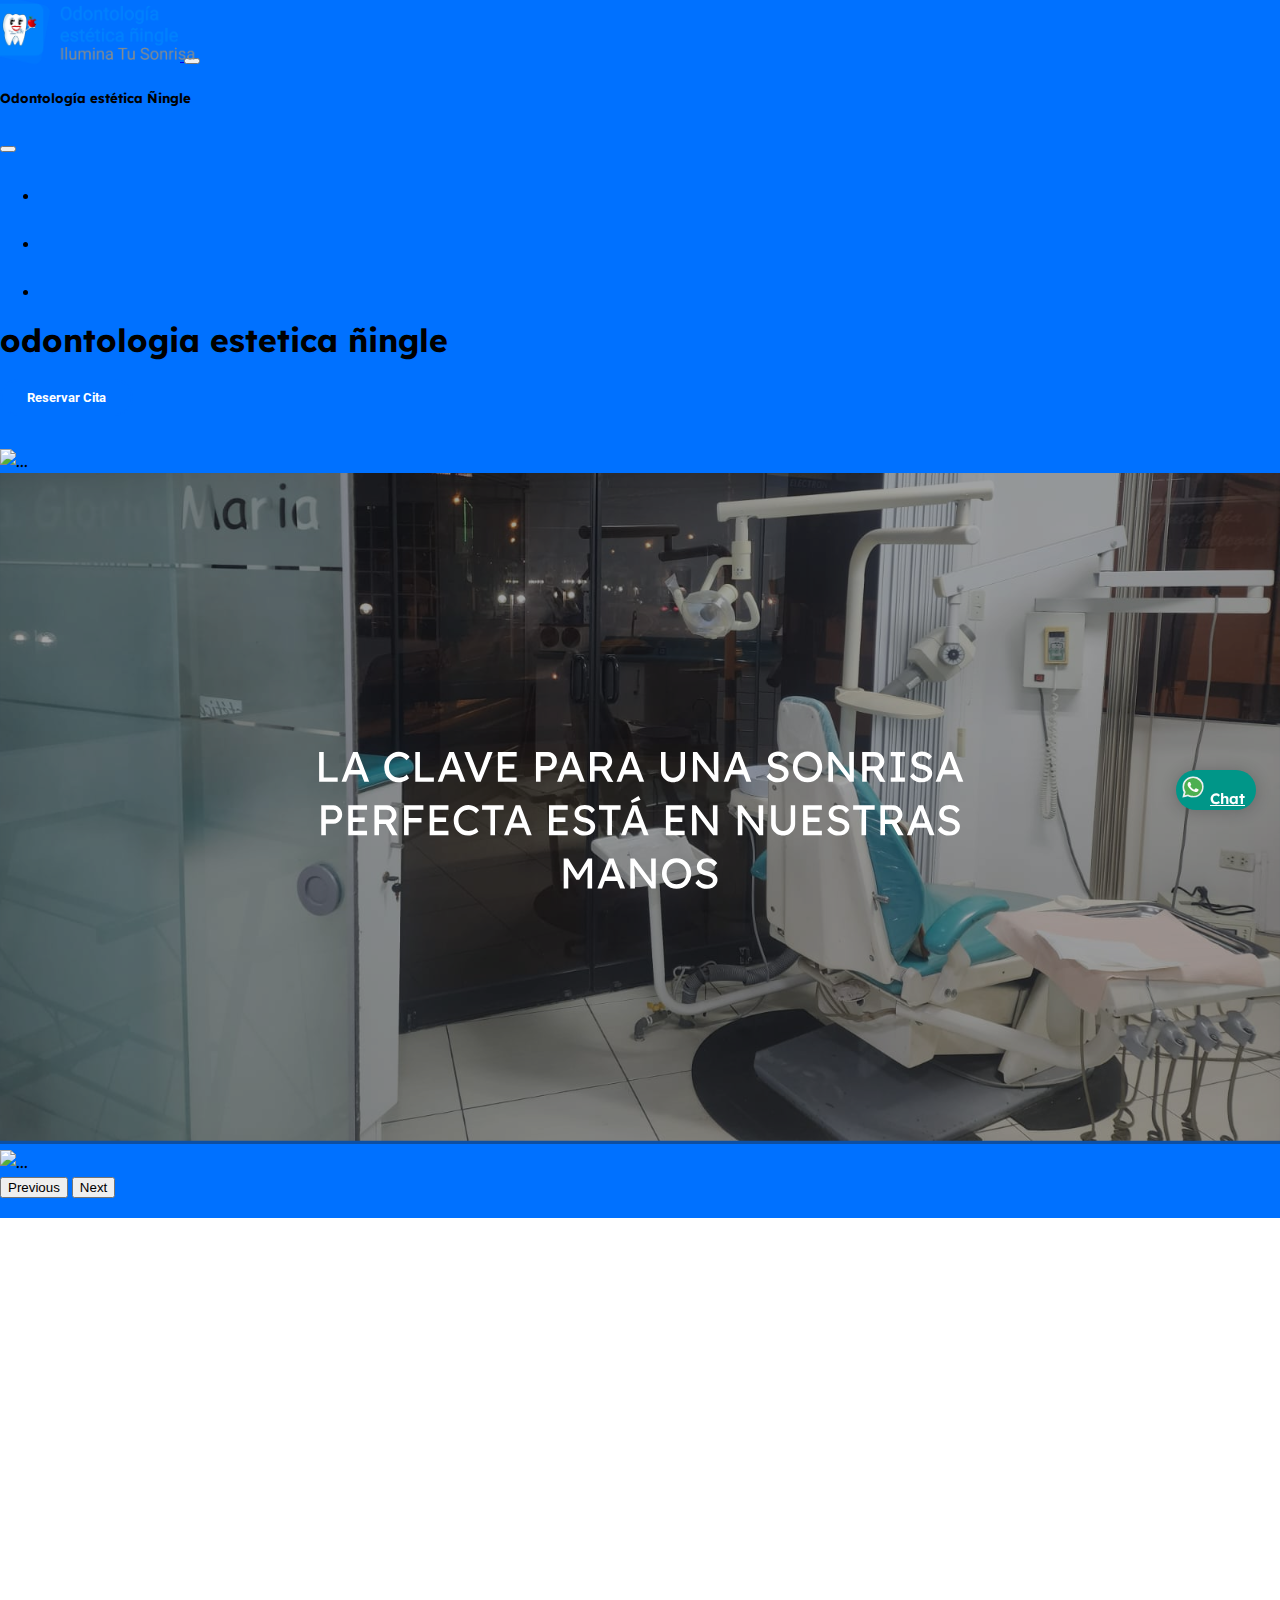
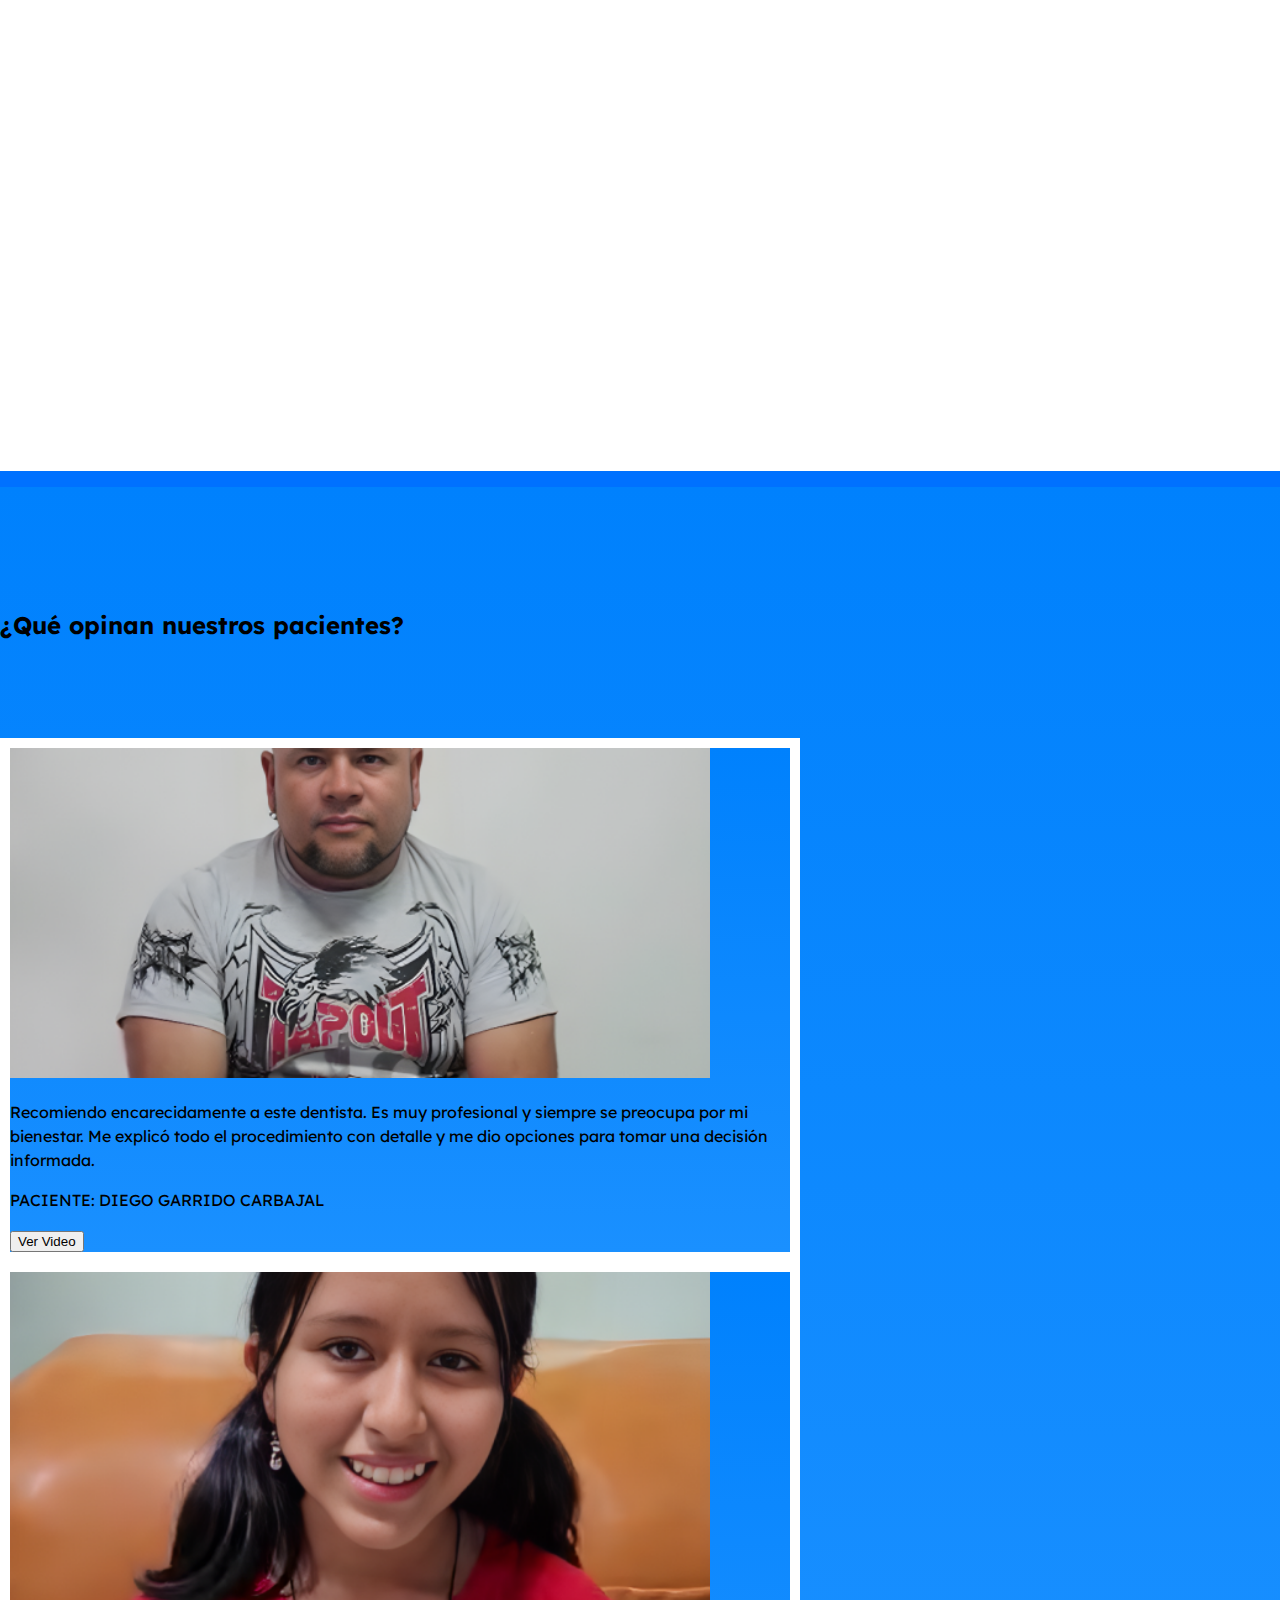
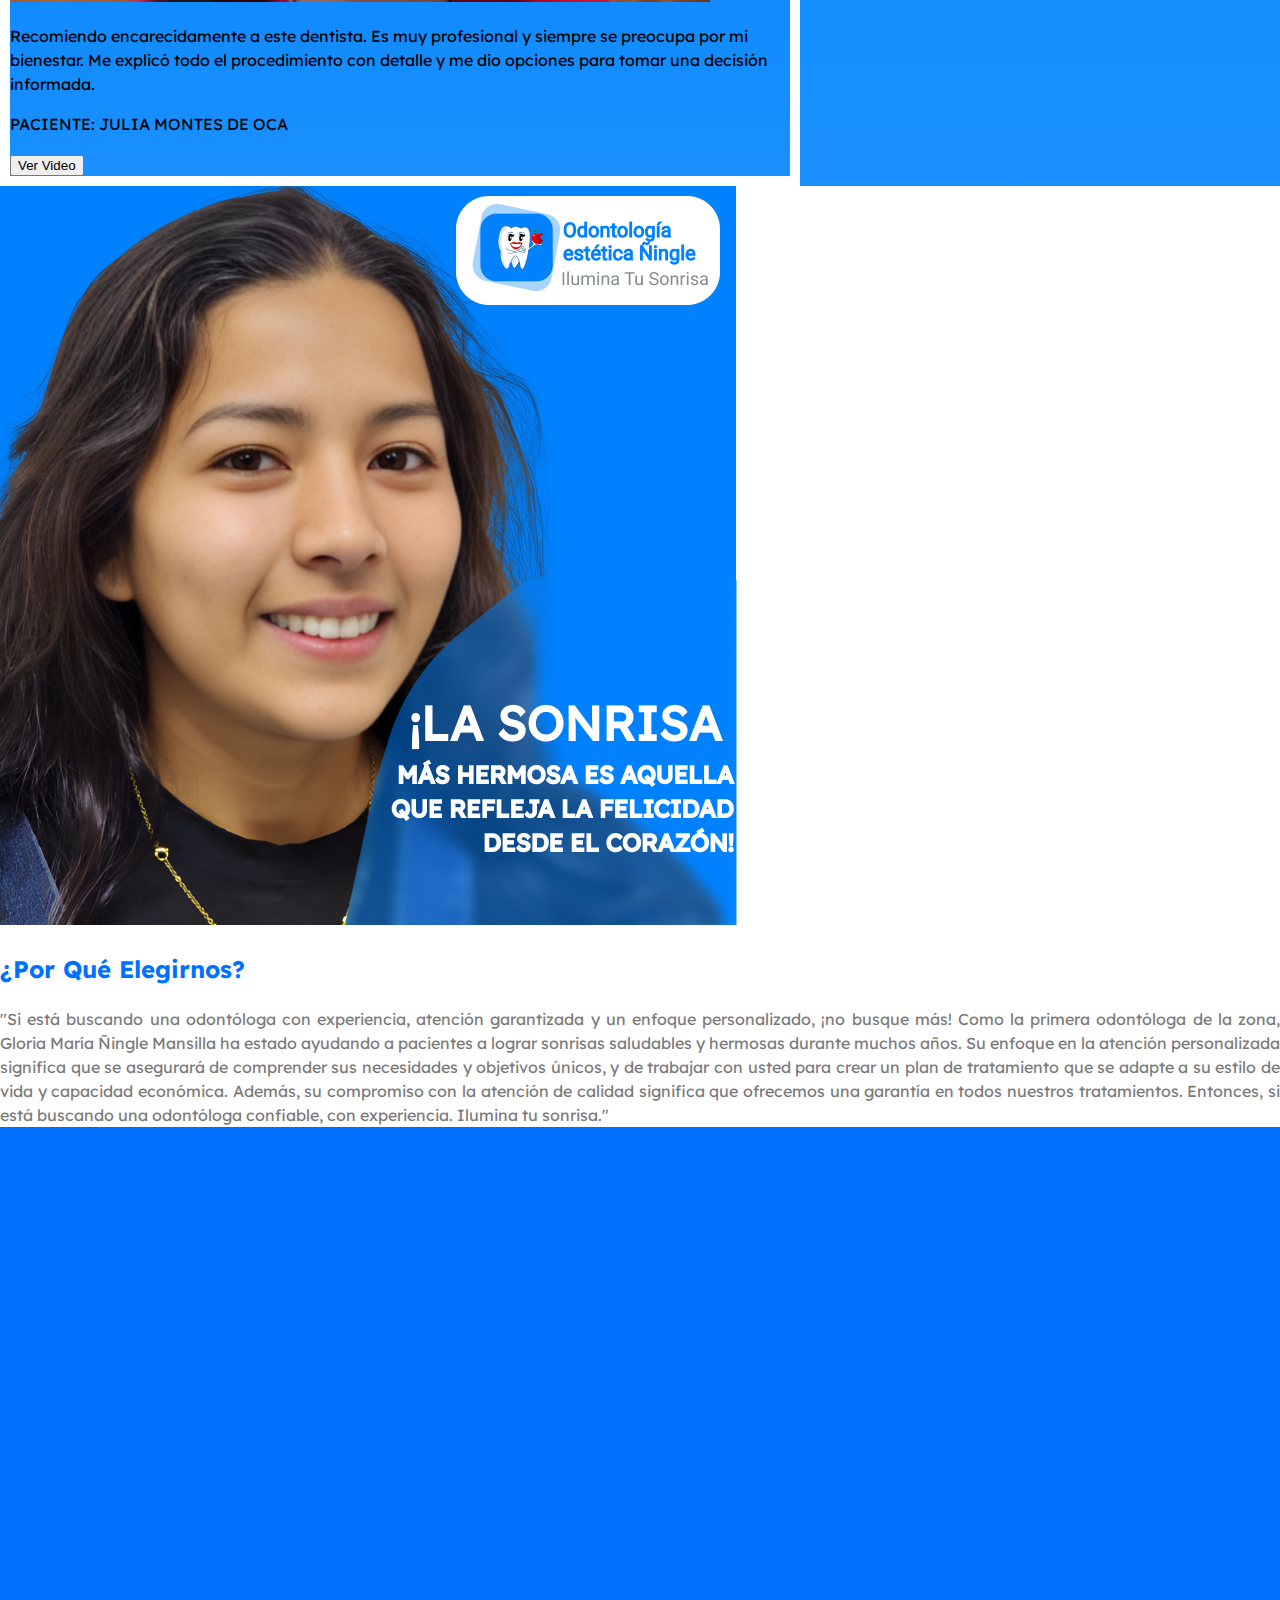
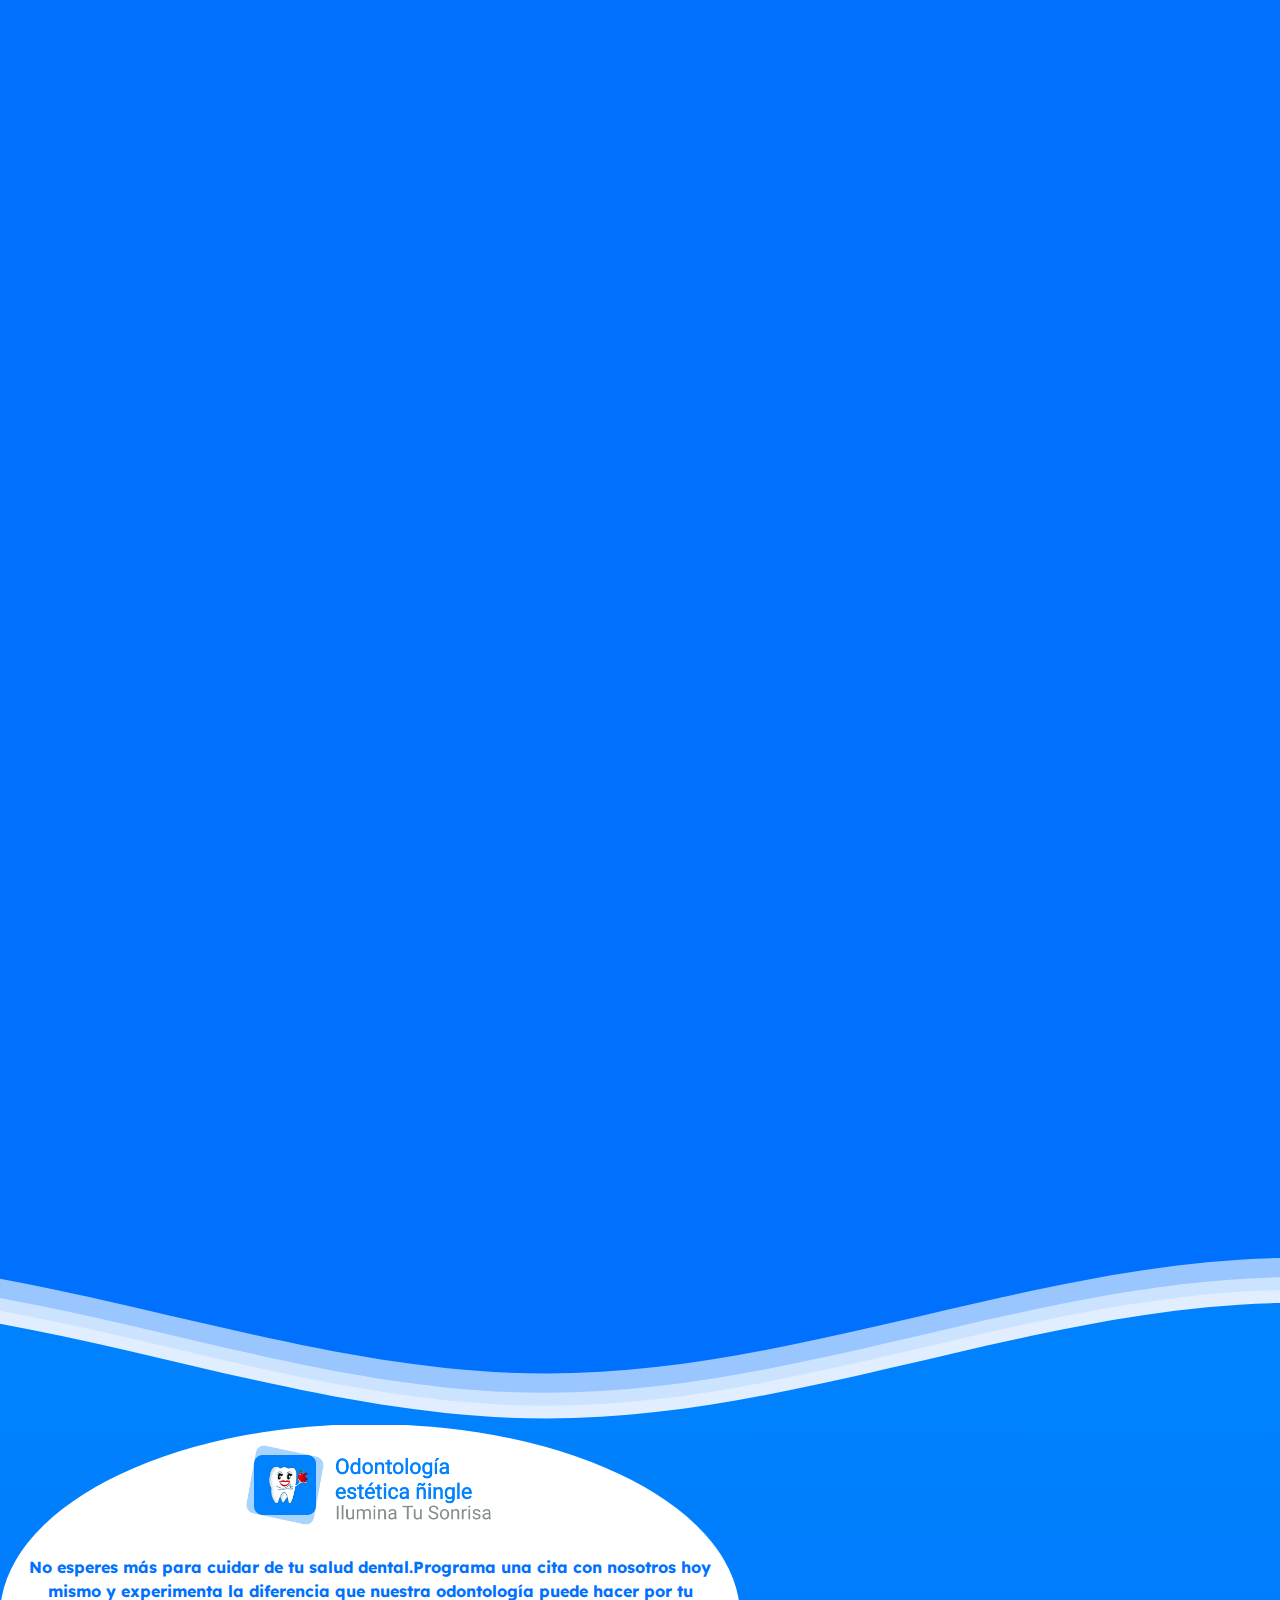
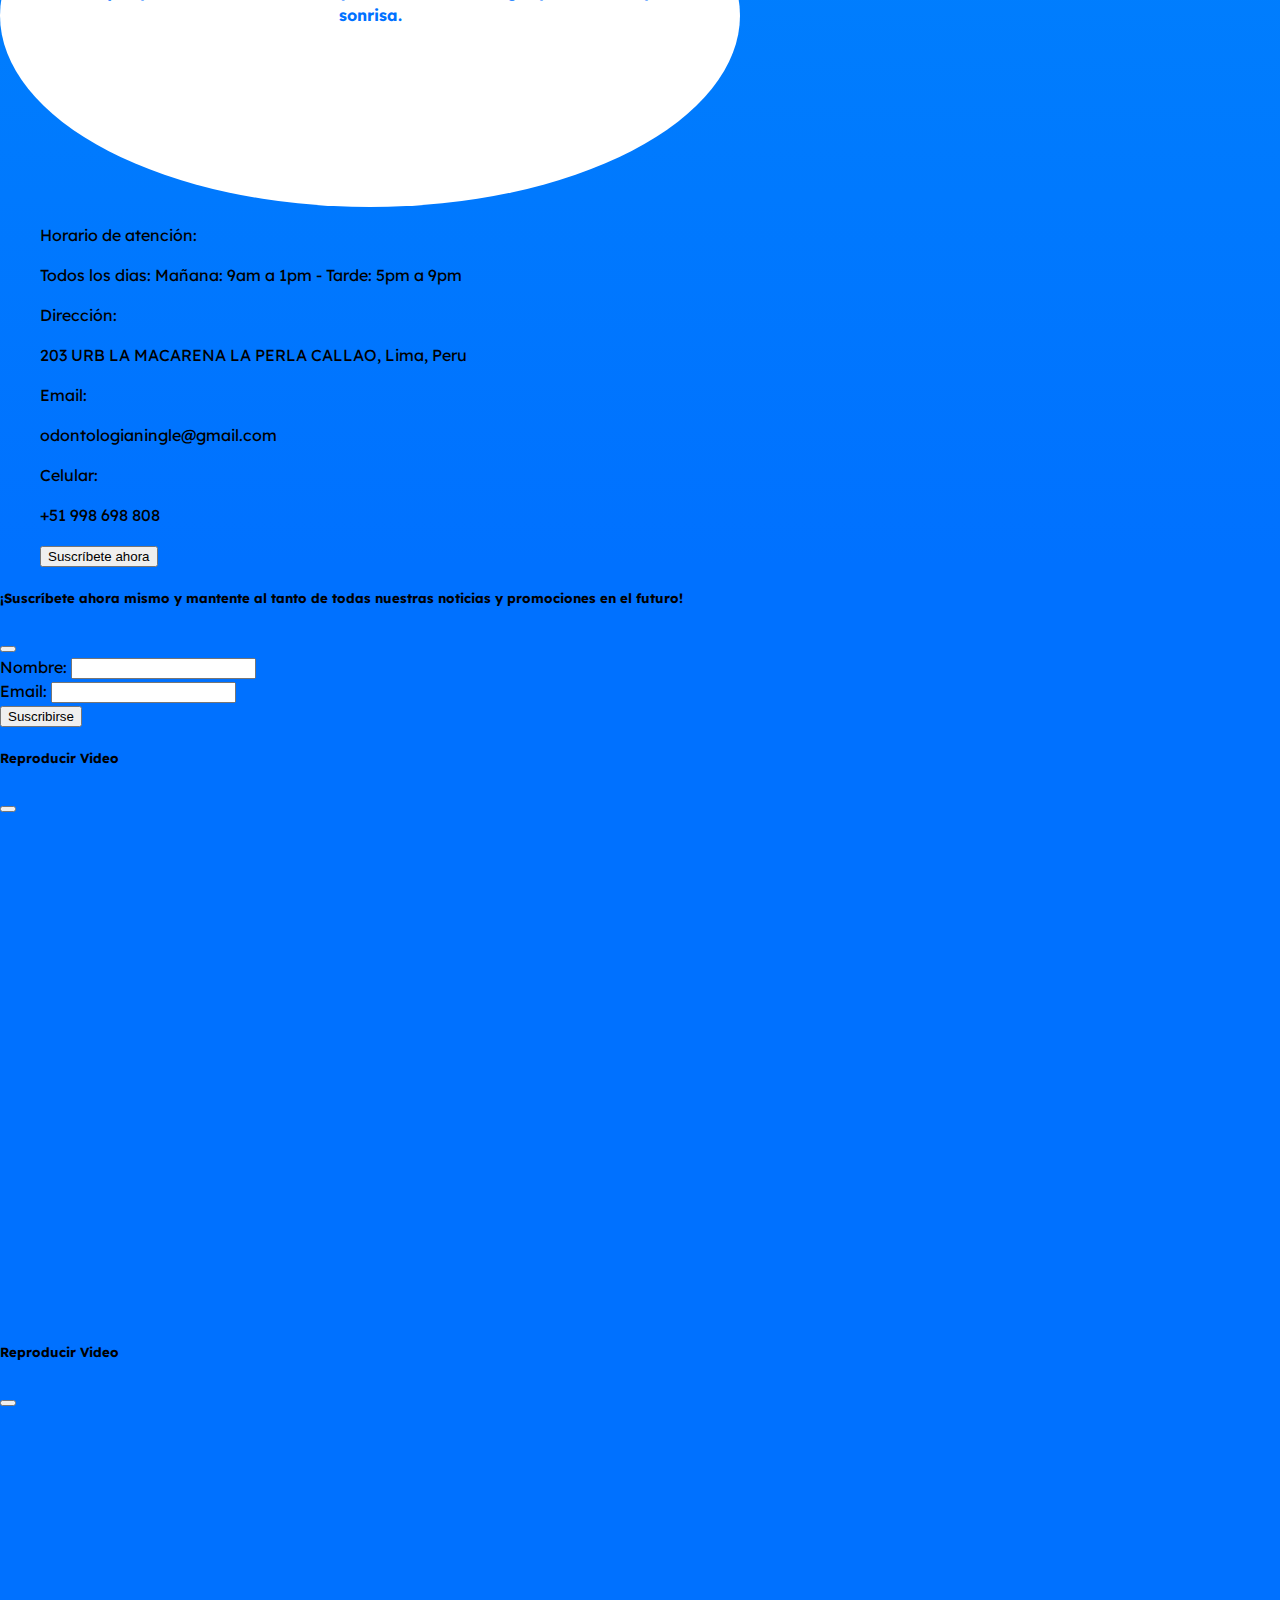
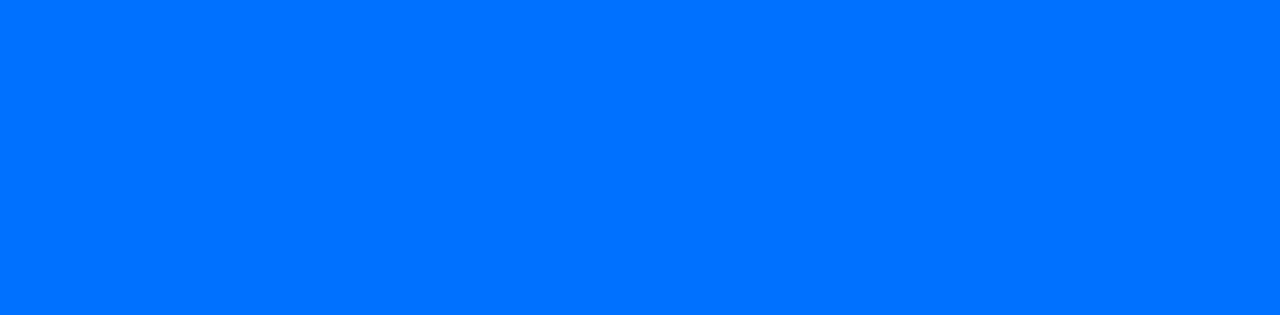
==== commit 80771434: "Update index.html" ====
--- a/index.html
+++ b/index.html
@@ -323,7 +323,7 @@
     </nav>
 
   </header>
-  <h1 class="clave">odontologianingle</h1>
+  <h1 class="clave">odontologia estetica ñingle</h1>
 
   <div id="carouselExampleInterval" class="carousel slide" data-bs-ride="carousel">
 
